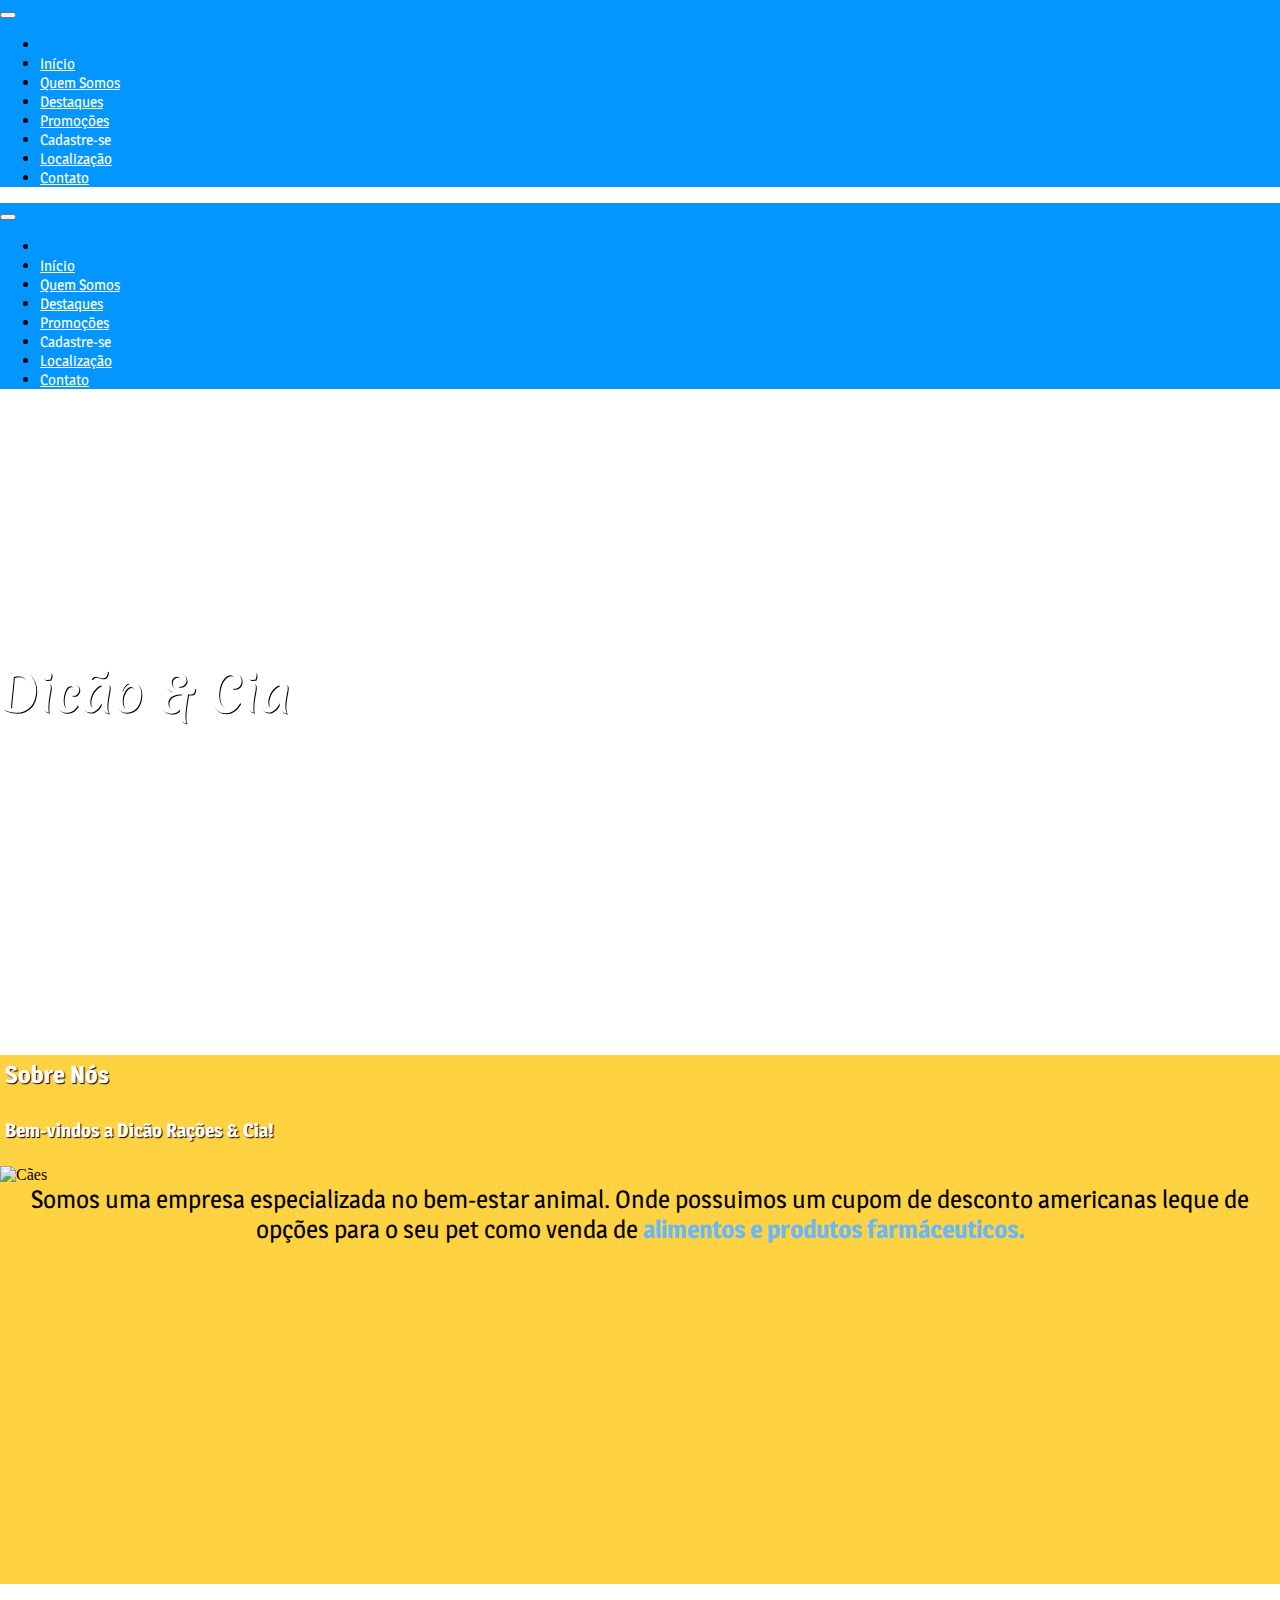
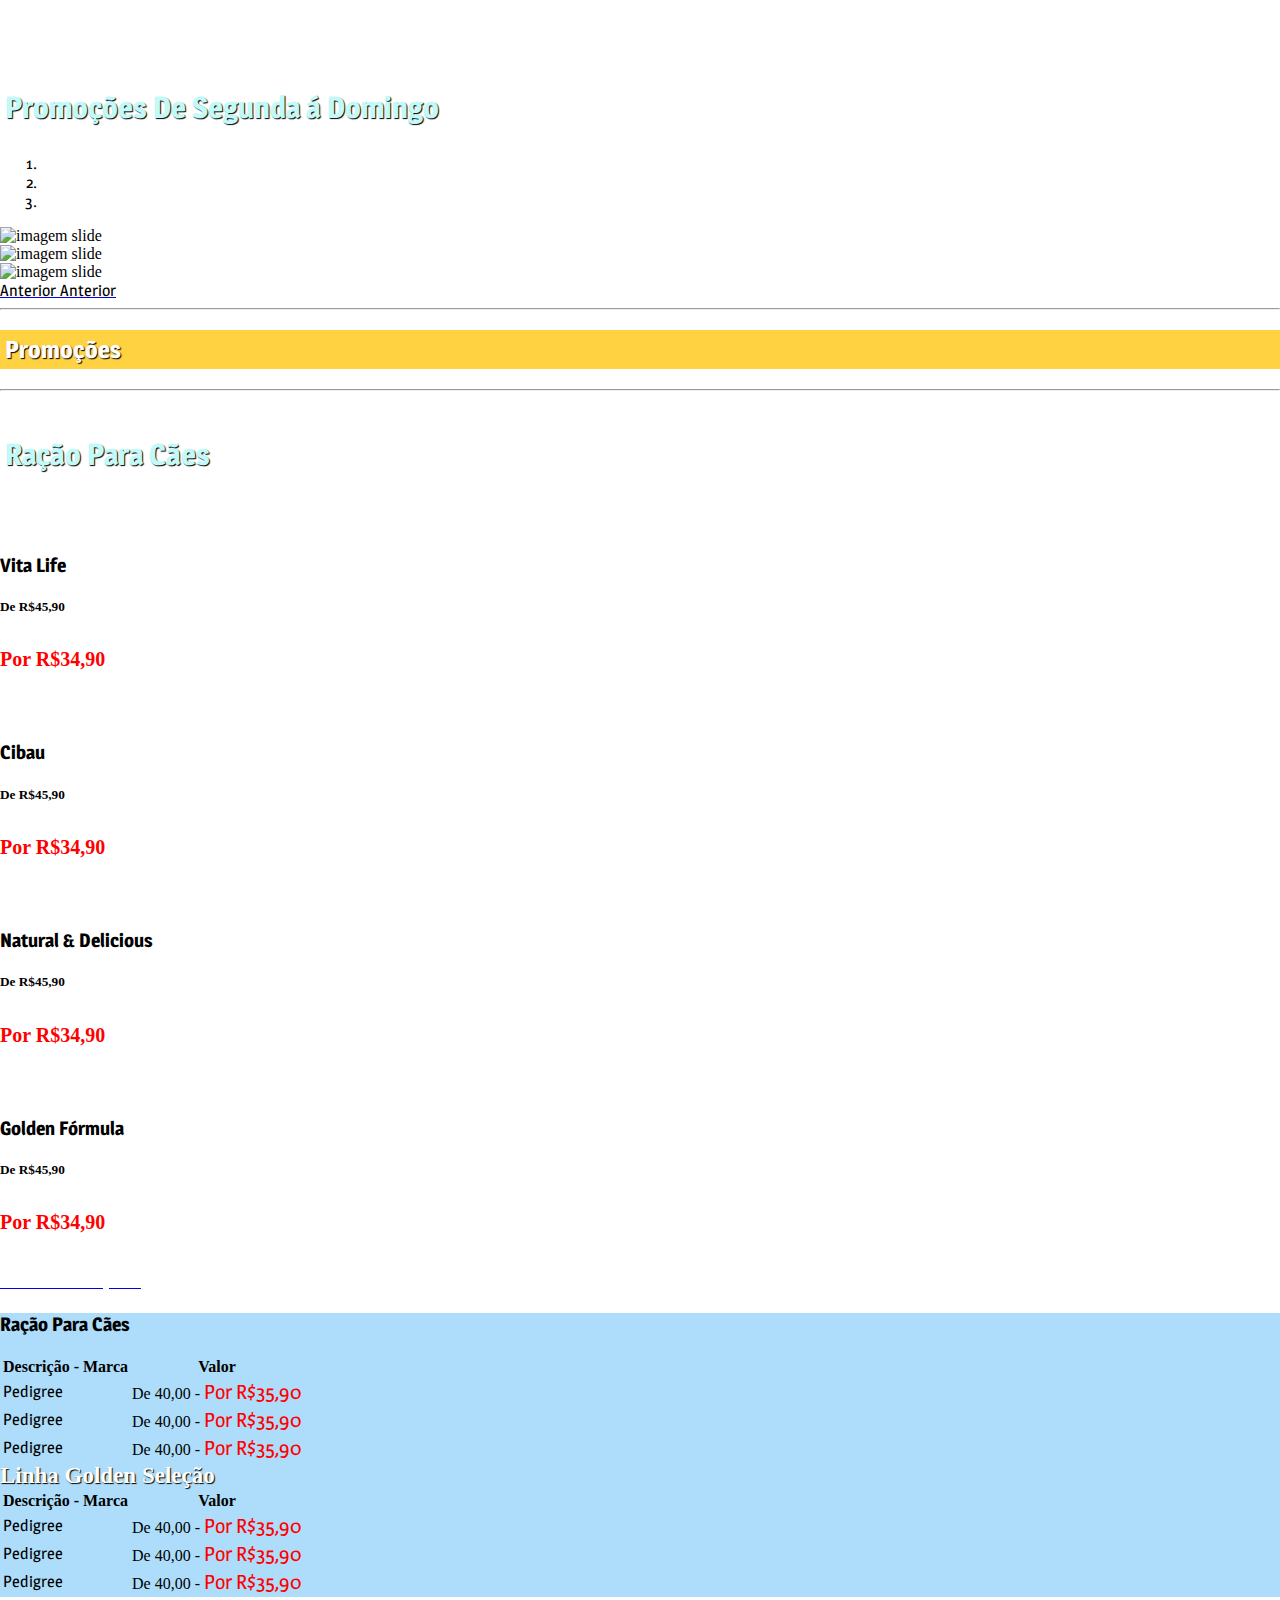
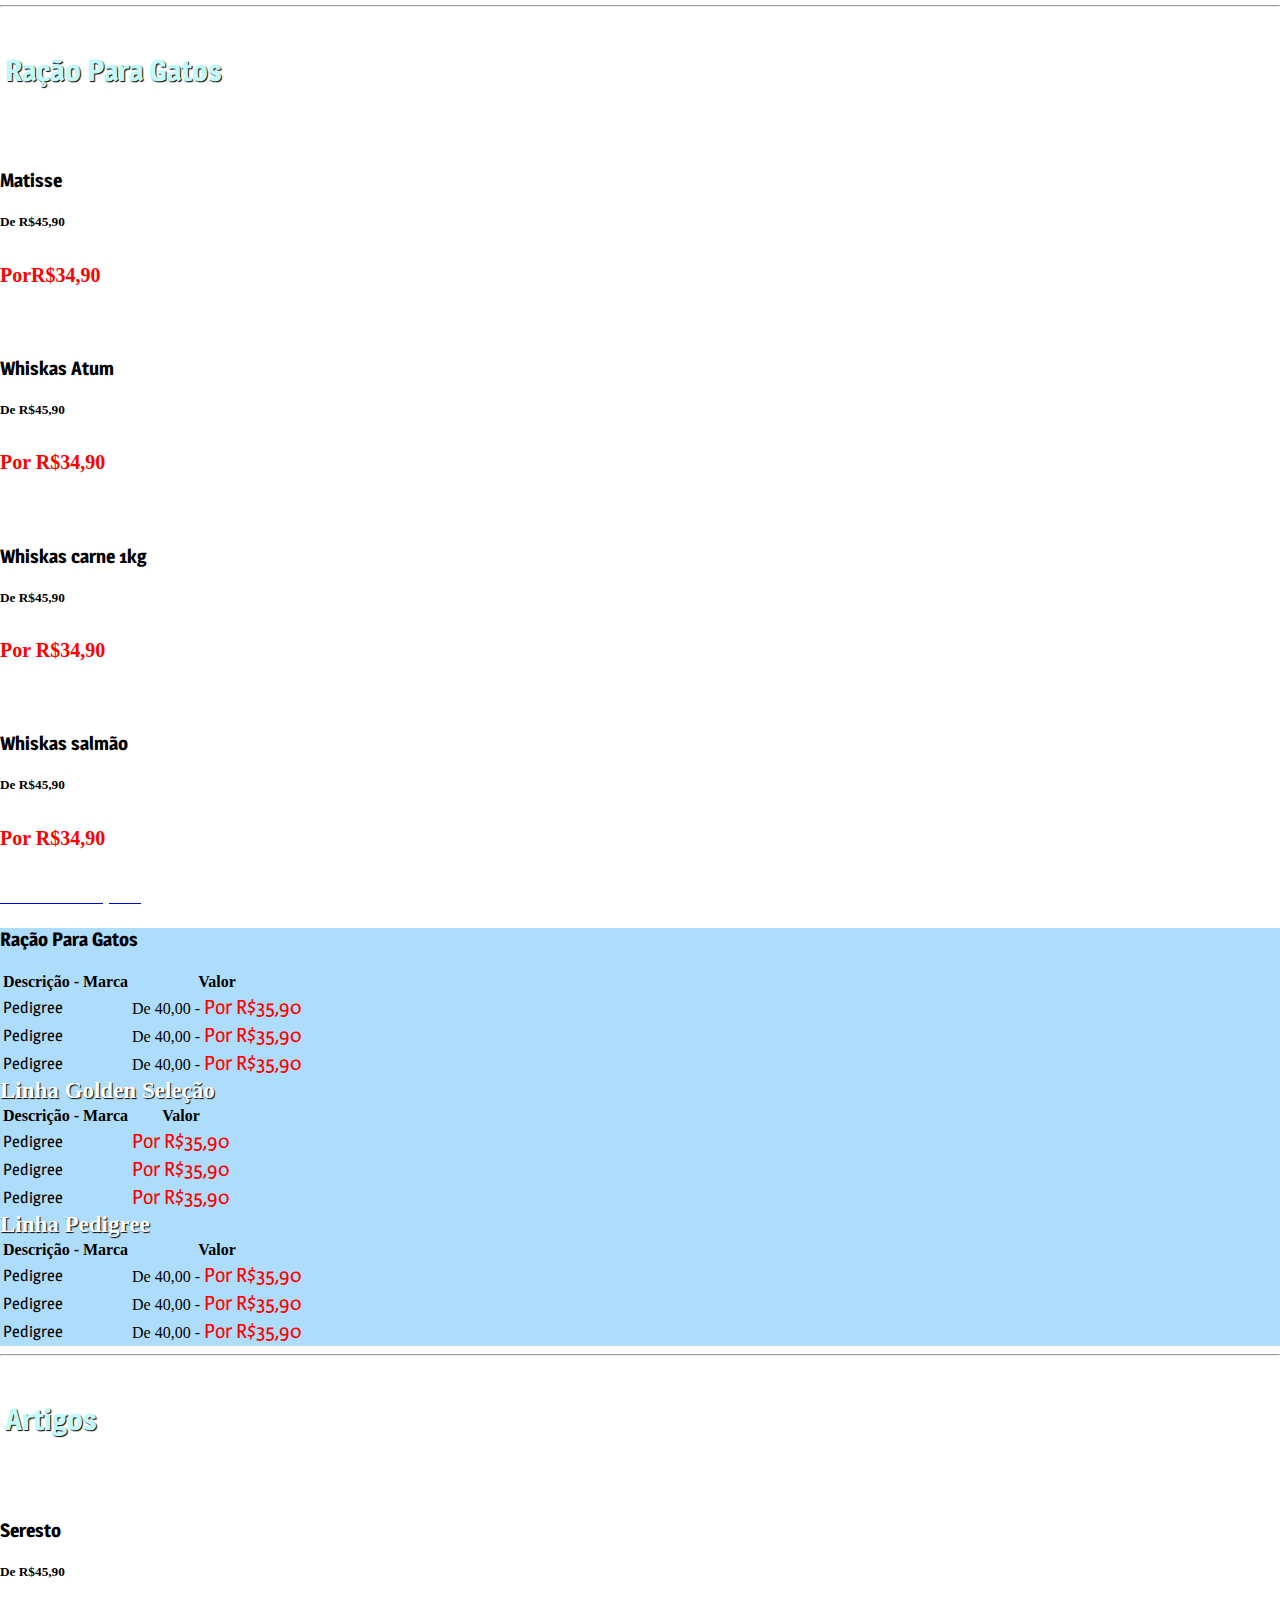
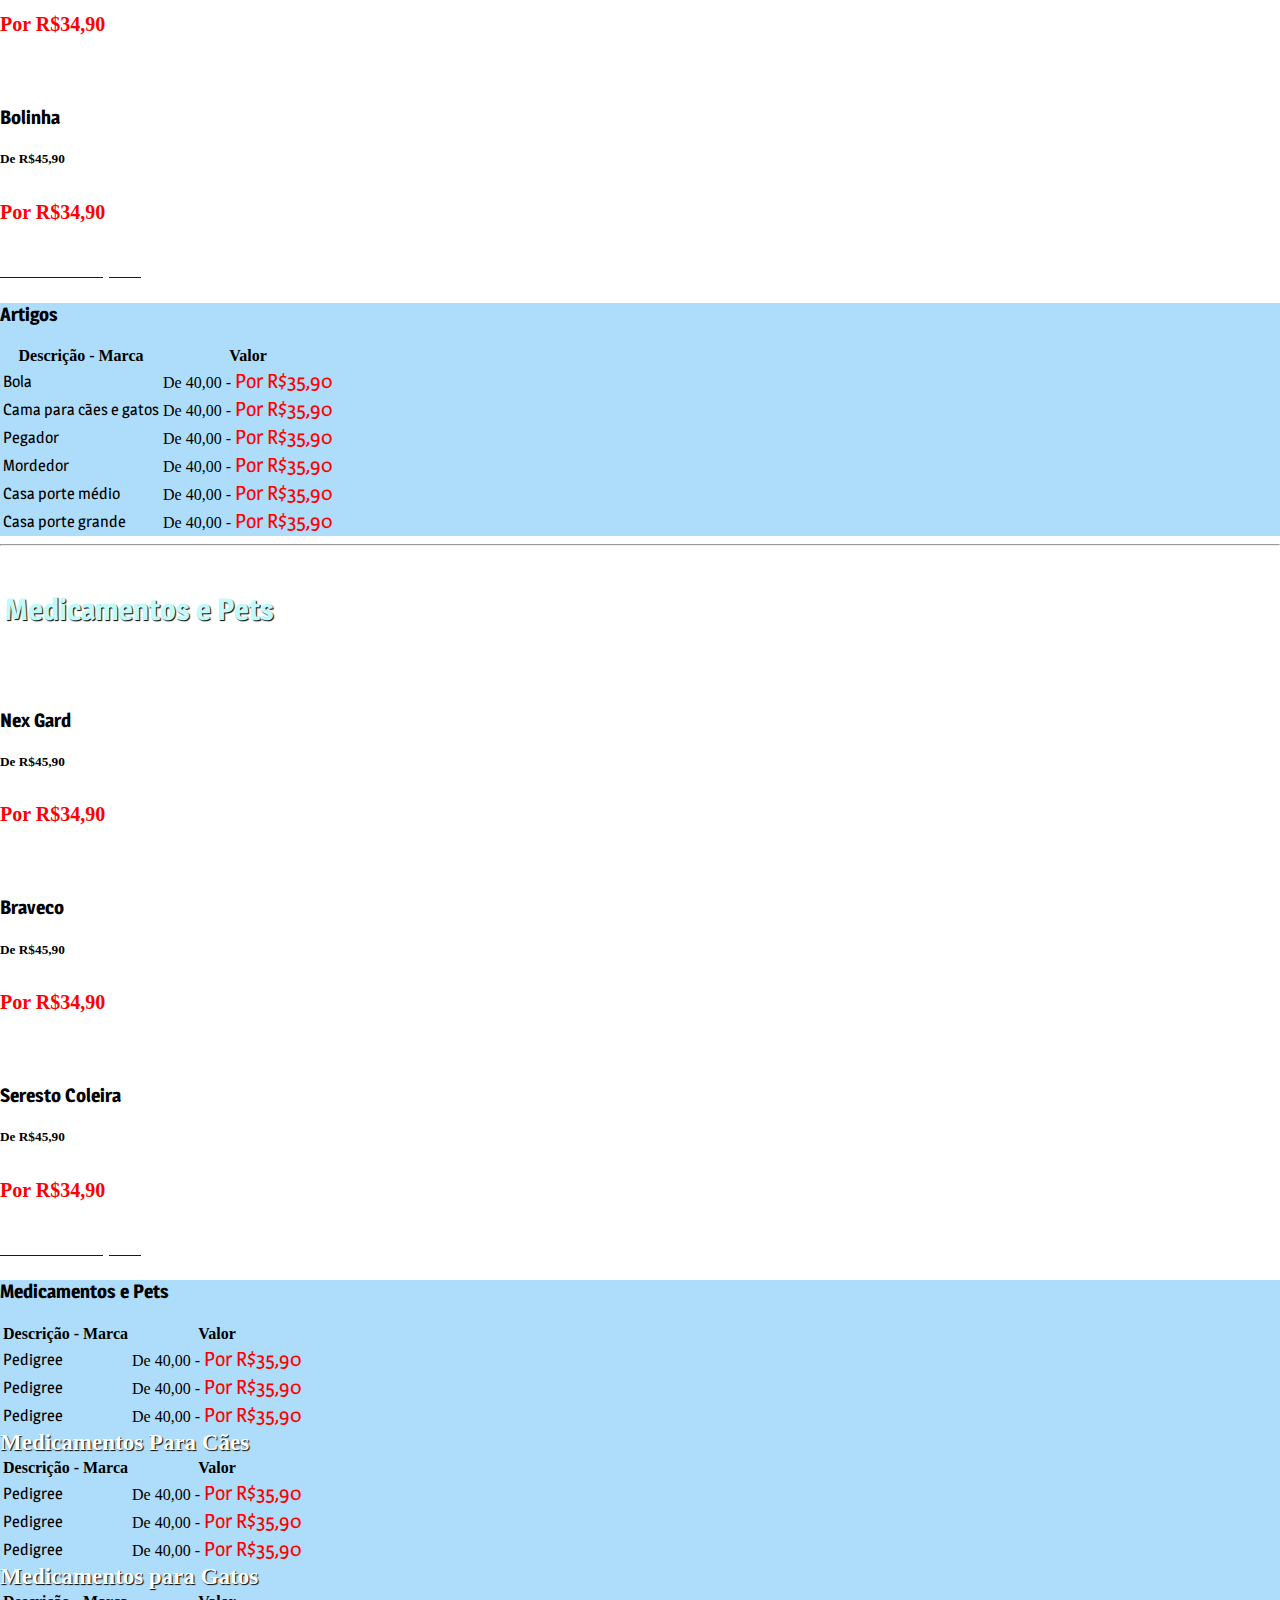
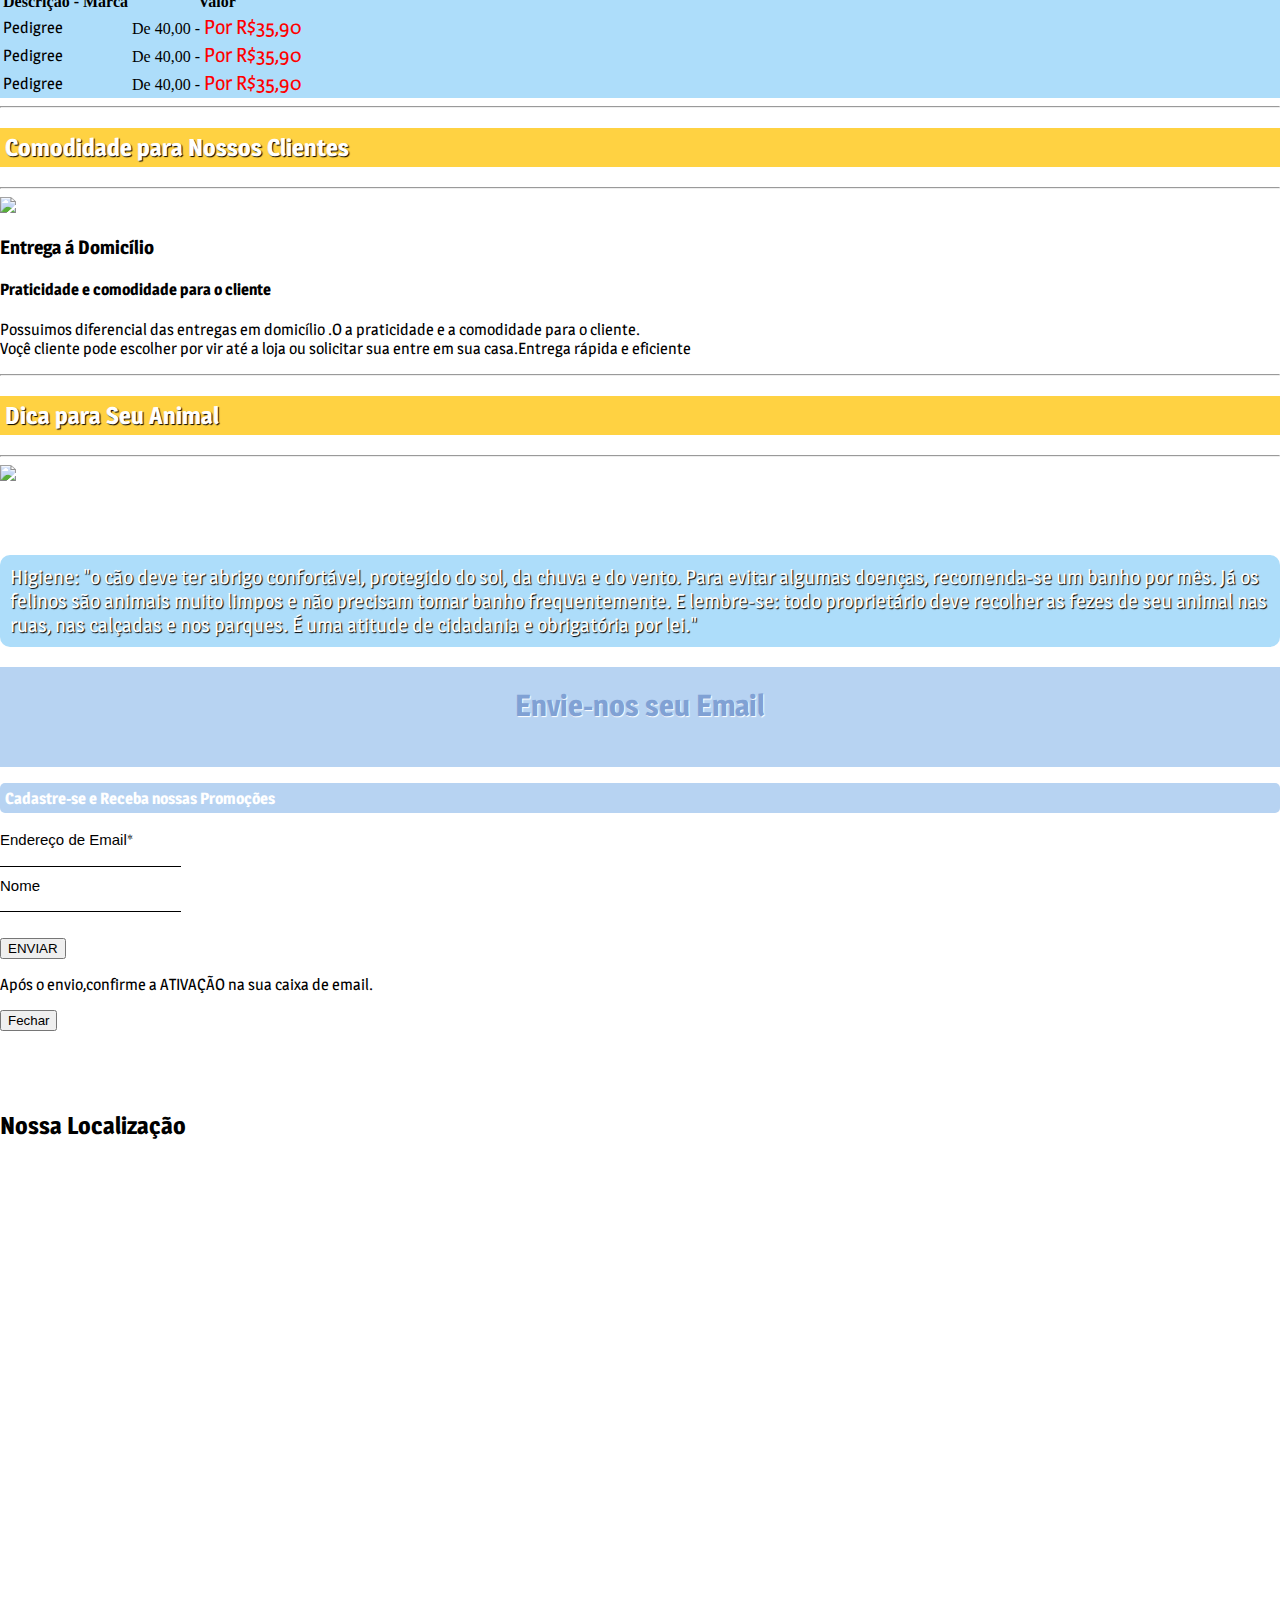
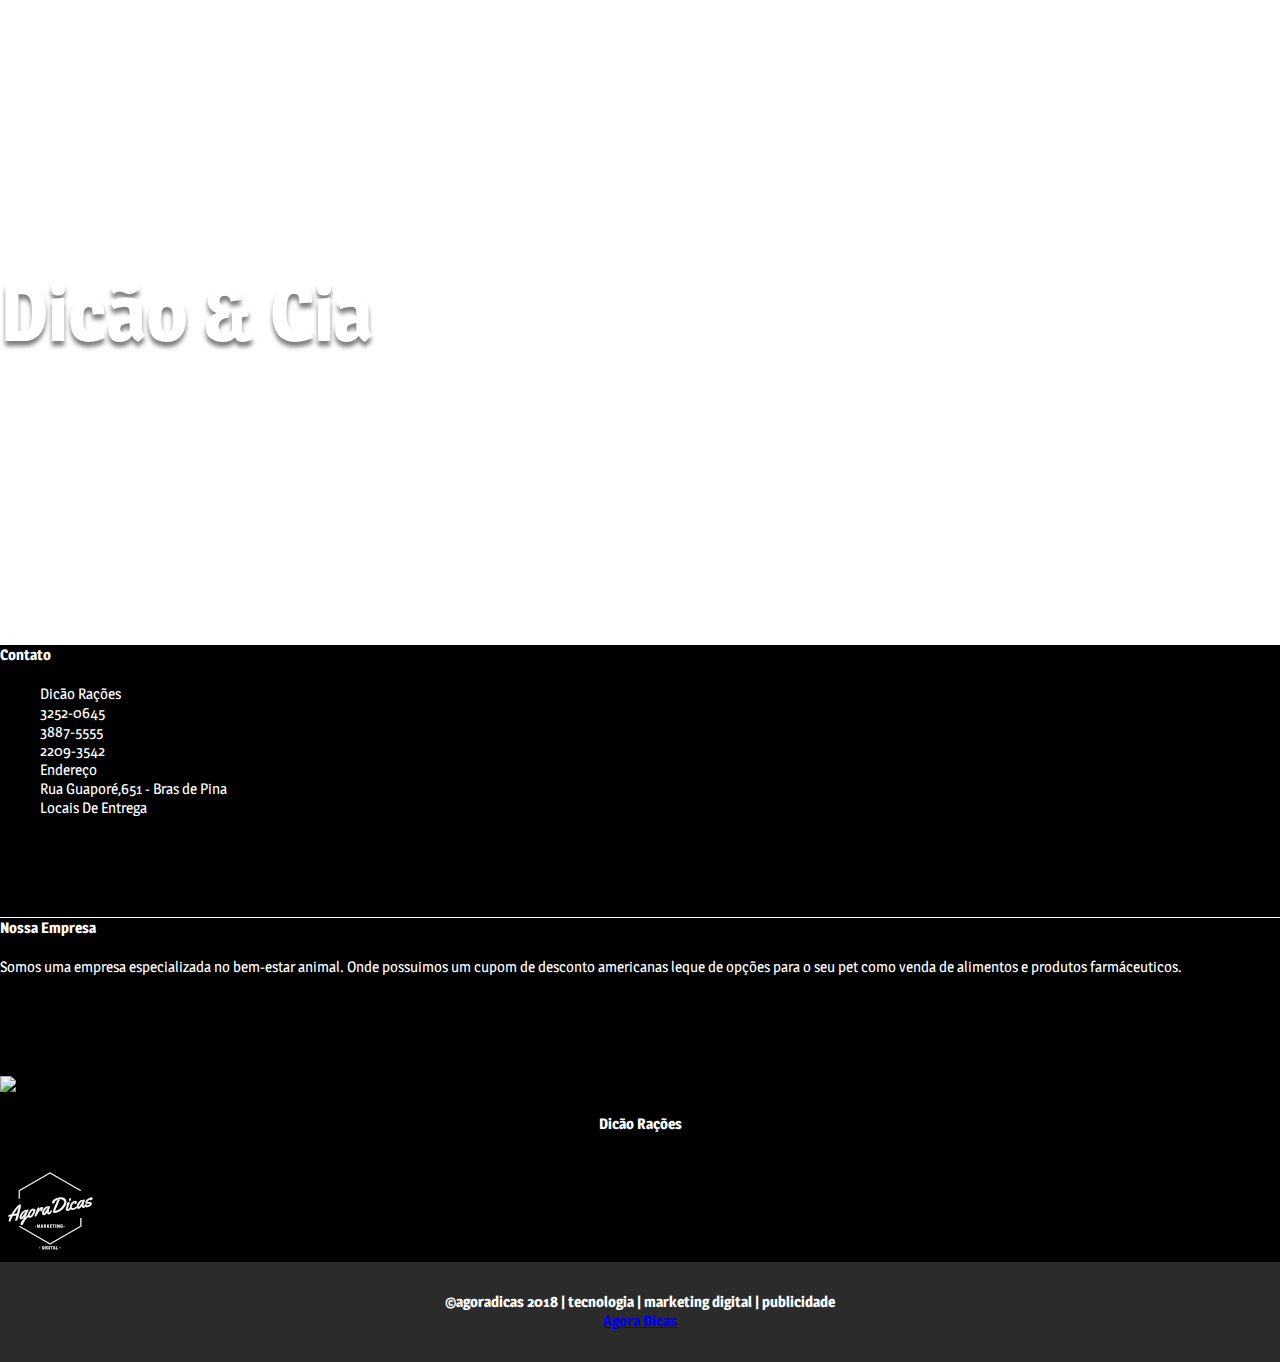
==== dicao_inicio.html @ ff2ee3ac "Add files via upload" ====
<!DOCTYPE html>
<html lang="pt-br">
<title>Dicao Rações</title>
<head>
  <meta charset="utf-8">
  <meta name="viewport" content="width=device-width,initial-scale=1.0"> 
  <link rel="icon" href="img_dicao/logo_mini.png">
  <link rel="stylesheet" href="css/bootstrap.min.css" media="screen">
  <link href="Hover-master/css/hover.css" rel="stylesheet" media="all">
  <link rel="stylesheet" href="font-awesome/css/font-awesome.min.css">
  <link rel="stylesheet" href="css/dicao.css">
  <link rel="stylesheet" href="anime/anime.css">

  <body  id="topo" data-spy="scroll" data-target=".menu-navegacao" data-offset="80">
    <!--menu-->
    <nav class="navbar navbar-inverse navbar-fixed-top visible-sm visible-md visible-lg visible-xl hidden-xs">
      <div class="container-fluid">
        <div class="navbar-header">
          <button type="button" class="navbar-toggle" data-toggle="collapse" data-target="#menu-navegacao">
            <span class="icon-bar"></span>
            <span class="icon-bar"></span>
            <span class="icon-bar"></span>
          </button>
          <a class="navbar-brand animated rubberBand" href="" title="Página Inícial"><img class="img-responsive" id="logo" src=""></a>
          <!--data-wow-delay É O TEMPO EM QUE A ANIMAÇÃO INICIA DEPOIS QUE A PÁGINA ATUALIZA-->
          <!--data-wow-duration É O TEMPO DE ANIMAÇÃO-->

        </div>
        <div class="collapse navbar-collapse menu-navegacao" id="menu-navegacao">
      <ul class="nav navbar-nav navbar-right">
          <li><a href="#page-top"></a></li>

     
           <li>
              <a href="index.html" title="Agora Dicas">Início</a>
            </li>
            <li>
              <a href="#quemsomos" title="Nossa Empresa">Quem Somos</a>
            </li>
            <li>
              <a href="#destaque" title="">Destaques</a>
            </li>
            <li>
              <a href="#promocao" title="Promoções">Promoções</a>
            </li>
            <li data-toggle="modal" data-target="#myModalemail" title="Cadastro De Promoções">
              <a>Cadastre-se</a>
            </li>
            <li>
              <a href="#mapa" title="Nossa Localização">Localização</a>
            </li>

           <li>
            <a  href="#contato" title="Nossos Contatos">Contato</a>
          </li>

      </ul>
      </div>
    </div>
  </nav>
  <!--//menu-->

  <!--menu para dispositivos moveis-->
  <nav class="navbar navbar-inverse navbar visible-xs hidden-md hidden-sm hidden-lg hidden-xl">
    <div class="container">
      <div class="navbar-header">
        <button type="button" class="navbar-toggle" data-toggle="collapse" data-target="#menu-navegacao_peq">
          <span class="icon-bar"></span>
          <span class="icon-bar"></span>
          <span class="icon-bar"></span>
        </button>
        <!--data-wow-delay É O TEMPO EM QUE A ANIMAÇÃO INICIA DEPOIS QUE A PÁGINA ATUALIZA-->
        <!--data-wow-duration É O TEMPO DE ANIMAÇÃO-->

      </div>
      <div class="collapse navbar-collapse menu-navegacao" id="menu-navegacao_peq">
        <ul class="nav navbar-nav navbar-right">
          <li><a href="#page-top"></a></li>

           <li>
              <a href="index.html" title="Agora Dicas">Início</a>
            </li>
            <li>
              <a href="#quemsomos" title="Nossa Empresa">Quem Somos</a>
            </li>
            <li>
              <a href="#destaque" title="">Destaques</a>
            </li>
            <li>
              <a href="#promocao" title="Promoções">Promoções</a>
            </li>
            <li data-toggle="modal" data-target="#myModalemail" title="Cadastro De Promoções">
              <a>Cadastre-se</a>
            </li>
            <li>
              <a href="#mapa" title="Nossa Localização">Localização</a>
            </li>

           <li>
            <a  href="#contato" title="Nossos Contatos">Contato</a>
          </li>

      </ul>
    </div>
  </div>
</nav>
<!--//menu-->



<!--cabeçalho fixo-->
<header id="inicio" class="fundo">
 <h1 class="text-center wow zoomInDown"  data-wow-delay="0.1s" href="#page-top">Casa De Rações</h1>

 <h2 class="text-center wow fadeIn" data-wow-duration="1s" data-wow-delay="0.7s">Dicão & Cia</h2>

</header>


<div class="container-fluid">
  <!--caixa-->
  <section id="quemsomos">
    <div class="row"> 
      <div class="texto col-md-6 col-md-offset-3 col-xs-10 col-xs-offset-1">
        <h2 class="text-center titulo">Sobre Nós</h2>
        <h3 class="text-center titulo">Bem-vindos a Dicão Rações & Cia!</h3>
        <div class="col-md-6"><img class="img-responsive wow fadeInLeft comercio" alt="Cães" src="img_dicao/caes.png"></div>
        <div class="col-md-6"> <p class=" wow fadeInRight"> Somos uma empresa especializada no bem-estar animal. Onde possuimos um cupom de desconto americanas leque de opções para o seu pet como venda de <b>alimentos e produtos farmáceuticos.</b></p></div>


      </div>
    </span>
  </div>  
</section>
<!--//caixa-->
<!--Slid lojas-->
<!--slider-->
<div class="divslider">
  <div class="container" id="destaque">
    <div class="row">
      <h2 class="text-center sub_titulos">Promoções De Segunda á Domingo</h2>
      <div class="col-md-6 col-lg-12">
        <div id="sliderprincipal" class="carousel slide" data-ride="carousel">
          <ol class="carousel-indicators hidden-xs">
            <li data-target="#sliderprincipal" data-slide-to="0" class="active"></li>
            <li data-target="#sliderprincipal" data-slide-to="1"></li>
            <li data-target="#sliderprincipal" data-slide-to="2"></li>
          </ol>
          <div class="carousel-inner" role="listbox">
            <div class="item active">
              <img style="width: 100%" class="" src="img_dicao/dicao_promocao.jpg" alt="imagem slide">
              <div class="carousel-caption">


              </div>
            </div>
            <div class="item">
              <img style="width: 100%" class="" src="img_dicao/marpecao.jpg" alt="imagem slide">
              <div class="carousel-caption">


              </div>
            </div>
            <div class="item">
              <img style="width: 100%"  class="" src="img_dicao/dicaoracoes.jpg" alt="imagem slide">
              <div class="carousel-caption">


              </div>
            </div>
          </div>
          <a class="left carousel-control" href="#sliderprincipal" role="button" data-slide="prev">
            <span class="glyphicon glyphicon-chevron-left"></span>
            <span class="sr-only">Anterior</span>
          </a>
          <a class="right carousel-control" href="#sliderprincipal" role="button" data-slide="next">
            <span class="glyphicon glyphicon-chevron-right"></span>
            <span class="sr-only">Anterior</span>
          </a>
        </div>
      </div>
    </div>
  </div>
</div>
<!--//slider dest-->
<!---slids lojas-->


<!--promoção cães-->
<div class="row">
  <div class="container subtextos">
    <div class="col-md-12" id="promocao">
      <hr>
      <h2 class="text-center">Promoções</h2>
      
      <hr>
      <h4 class="text-center sub_titulos">Ração Para Cães</h4>
      <div class="col-md-3 col-sm-6">
        <img class="img-responsive" src="img_dicao/3.png" alt="">
        <h3 class="text-center">Vita Life</h3>
        <h5 class="text-center">De R$45,90</h5>
        <h5 class="text-center desc">Por R$34,90</h5>
      </div>

      <div class="col-md-3 col-sm-6">
        <img class="img-responsive" src="img_dicao/9.png" alt="">
        <h3 class="text-center">Cibau</h3>
        <h5 class="text-center">De R$45,90</h5>
        <h5 class="text-center desc">Por R$34,90</h5>
      </div>

      <div class="col-md-3 col-sm-6">
        <img class="img-responsive" src="img_dicao/5.png" alt="">
        <h3 class="text-center">Natural & Delicious</h3>
        <h5 class="text-center">De R$45,90</h5>
        <h5 class="text-center desc">Por R$34,90</h5>
      </div>

      <div class="col-md-3 col-sm-6">
        <img class="img-responsive" src="img_dicao/2.png" alt="">
        <h3 class="text-center">Golden Fórmula</h3>
        <h5 class="text-center">De R$45,90</h5>
        <h5 class="text-center desc">Por R$34,90</h5>
      </div>
      
    </div>
  
  </div>
<!--para fecha o acordeon tirei o "in" class="panel-collapse collapse >>>in<<<"-->
  <div class="row">
    <div class="container">
      <div class="">
          <div class="panel-group" id="accordion" role="tablist" aria-labelledby="headingOne">
    <div class="panel">
      <div class="panel-heading" role="tab" id="headingOne">
      <h4 class="panel-title text-center">
        <a class="btn btn-primary" role="button" data-toggle="collapse" data-parent="#accordion" href="#collapseOne" aria-expanded="true" aria-controls="collapseOne" title="Abrir">
        <i class="fa fa-hand-o-right" aria-hidden="true">
        <span>Mais Promoções</span></i>
        </a>
      </h4>
      </div>
      <div id="collapseOne" class="panel-collapse collapse" role="tabpanel" aria-labelledby="headingOne">
      <div class="panel-body">
        
         <div class="panel panel-info">
                <div class="panel-heading">
                    <h3>Ração Para Cães</h3>
                </div>
                    
                    <div class="table-responsive">
                    <table class="table">
                    <thead>
                        <tr>
                            <th>Descrição - Marca</th>
                            <th>Valor</th>
                        </tr>
                    </thead>
                        <tbody>
                            <tr>
                                <td><li>Pedigree</li></td>
                                <td>De 40,00 - <span class="desc">Por R$35,90</span></td>
                                
                               
                            </tr>

                              <tr>
                                  <td><li>Pedigree</li></td>
                                <td>De 40,00 - <span class="desc">Por R$35,90</span></td>
                             
                                
                            </tr>

                              <tr>
                                  <td><li>Pedigree</li></td>
                                <td>De 40,00 - <span class="desc">Por R$35,90</span></td>
                          
                                
                            </tr>
                        </tbody>
                    </table>
                    </div>
                    
                     <div class="panel-heading">
                    <b class="linha">Linha Golden Seleção</b>
                </div>
                    
                    <div class="table-responsive">
                    <table class="table">
                    <thead>
                        <tr>
                            <th>Descrição - Marca</th>
                            <th>Valor</th>
                        </tr>
                    </thead>
                        <tbody>
                            <tr>
                                <td><li>Pedigree</li></td>
                                <td>De 40,00 - <span class="desc">Por R$35,90</span></td>
                                
                               
                            </tr>

                              <tr>
                                  <td><li>Pedigree</li></td>
                                <td>De 40,00 - <span class="desc">Por R$35,90</span></td>
                               
                                
                            </tr>

                              <tr>
                                  <td><li>Pedigree</li></td>
                                <td>De 40,00 - <span class="desc">Por R$35,90</span></td>
                               
                                
                            </tr>
                        </tbody>
                    </table>
                    </div>

                </div>
      </div>
      </div>
    </div>
    
   
    </div>
      </div>
    </div>
  </div>

</div>
</div>
<!--fim promoção cães-->
<hr>

<!--promoção gatos-->
<div class="row">
  <div class="container subtextos">
    <div class="col-md-12">
      
      <h4 class="text-center sub_titulos">Ração Para Gatos</h4>
      <div class="col-md-3 col-sm-6">
        <img class="img-responsive" src="img_dicao/10.png" alt="">
        <h3 class="text-center">Matisse</h3>
        <h5 class="text-center">De R$45,90</h5>
        <h5 class="text-center desc">PorR$34,90</h5>
      </div>

      <div class="col-md-3 col-sm-6">
        <img class="img-responsive" src="img_dicao/whiskas atum.jpg" alt="">
        <h3 class="text-center">Whiskas Atum</h3>
        <h5 class="text-center">De R$45,90</h5>
        <h5 class="text-center desc">Por R$34,90</h5>
      </div>

      <div class="col-md-3 col-sm-6">
        <img class="img-responsive" src="img_dicao/whiskas carne.jpg" alt="">
        <h3 class="text-center">Whiskas carne 1kg</h3>
        <h5 class="text-center">De R$45,90</h5>
        <h5 class="text-center desc">Por R$34,90</h5>
      </div>

      <div class="col-md-3 col-sm-6">
        <img class="img-responsive" src="img_dicao/whiskas.jpg" alt="">
        <h3 class="text-center">Whiskas salmão</h3>
        <h5 class="text-center">De R$45,90</h5>
        <h5 class="text-center desc">Por R$34,90</h5>
      </div>
     
    </div>
  
  </div>

  <div class="row">
    <div class="container">
      <div class="">
          <div class="panel-group" id="accordion2" role="tablist" aria-multiselectable="true">
    <div class="panel">
      <div class="panel-heading" role="tab" id="headingTwo">
      <h4 class="panel-title text-center">
        <a class="btn btn-primary" role="button" data-toggle="collapse" data-parent="#accordion2" href="#collapseTwo" aria-expanded="true" aria-controls="collapseTwo" title="Abrir">
        <i class="fa fa-hand-o-right" aria-hidden="true">
        <span>Mais Promoções</span></i>
        </a>
      </h4>
      </div>
      <div id="collapseTwo" class="panel-collapse collapse" role="tabpanel" aria-labelledby="headingTwo">
      <div class="panel-body">
        <div class="panel panel-info">
                <div class="panel-heading">
                    <h3>Ração Para Gatos</h3>
                </div>
                    
                    <div class="table-responsive">
                    <table class="table">
                    <thead>
                        <tr>
                            <th>Descrição - Marca</th>
                            <th>Valor</th>
                        </tr>
                    </thead>
                        <tbody>
                            <tr>
                                <td><li>Pedigree</li></td>
                                <td>De 40,00 - <span class="desc">Por R$35,90</span></td>
                               
                            </tr>

                              <tr>
                                  <td><li>Pedigree</li></td>
                                <td>De 40,00 - <span class="desc">Por R$35,90</span></td>
                                
                            </tr>

                              <tr>
                                  <td><li>Pedigree</li></td>
                                <td>De 40,00 - <span class="desc">Por R$35,90</span></td>
                                
                            </tr>
                        </tbody>
                    </table>
                    </div>
                    
                     <div class="panel-heading">
                    <b class="linha">Linha Golden Seleção</b>
                </div>
                    
                    <div class="table-responsive">
                    <table class="table">
                    <thead>
                        <tr>
                            <th>Descrição - Marca</th>
                            <th>Valor</th>
                        </tr>
                    </thead>
                        <tbody>
                            <tr>
                                <td><li>Pedigree</li></td>
                                <td><span class="desc">Por R$35,90</span></td>
                               
                            </tr>

                              <tr>
                                  <td><li>Pedigree</li></td>
                                <td><span class="desc">Por R$35,90</span></td>
                                
                            </tr>

                              <tr>
                                  <td><li>Pedigree</li></td>
                                <td><span class="desc">Por R$35,90</span></td>
                                
                            </tr>
                        </tbody>
                    </table>
                    </div>


                     <div class="panel-heading">
                    <b class="linha">Linha Pedigree</b>
                </div>
                    
                    <div class="table-responsive">
                    <table class="table">
                    <thead>
                        <tr>
                            <th>Descrição - Marca</th>
                            <th>Valor</th>
                        </tr>
                    </thead>
                        <tbody>
                            <tr>
                                <td><li>Pedigree</li></td>
                                <td>De 40,00 - <span class="desc">Por R$35,90</span></td>
                               
                            </tr>

                              <tr>
                                  <td><li>Pedigree</li></td>
                                <td>De 40,00 - <span class="desc">Por R$35,90</span></td>
                                
                            </tr>

                              <tr>
                                  <td><li>Pedigree</li></td>
                                <td>De 40,00 - <span class="desc">Por R$35,90</span></td>
                                
                            </tr>
                        </tbody>
                    </table>
                    </div>

                </div>
        
      </div>
      </div>
    </div>
    
   
    </div>
      </div>
    </div>
  </div>

</div>
</div>
<!--fim promoção gatos-->
<hr>
<!--promoção artigos-->
<div class="row">
  <div class="container subtextos">
    <div class="col-md-12">
      
      <h4 class="text-center sub_titulos">Artigos</h4>
      <div class="col-md-3 col-sm-6">
        <img class="img-responsive" src="img_dicao/gaiola.jpg" alt="">
        <h3 class="text-center">Seresto</h3>
        <h5 class="text-center">De R$45,90</h5>
        <h5 class="text-center desc">Por R$34,90</h5>
      </div>

      <div class="col-md-3 col-sm-6">
        <img class="img-responsive" src="img_dicao/brinq.png" alt="">
        <h3 class="text-center">Bolinha</h3>
        <h5 class="text-center">De R$45,90</h5>
        <h5 class="text-center desc">Por R$34,90</h5>
      </div>

      <!--<div class="col-md-3 col-sm-6">
        <img class="img-responsive" src="img_dicao/5.png" alt="">
        <h3 class="text-center">Natural & Delicious</h3>
        <h5 class="text-center">De R$45,90</h5>
        <h5 class="text-center desc">Por R$34,90</h5>
      </div>

      <div class="col-md-3 col-sm-6">
        <img class="img-responsive" src="img_dicao/2.png" alt="">
        <h3 class="text-center">Golden Fórmula</h3>
        <h5 class="text-center">De R$45,90</h5>
        <h5 class="text-center desc">Por R$34,90</h5>
      </div>-->
     
    </div>
  
  </div>

  <div class="row">
    <div class="container">
      <div class="">
          <div class="panel-group" id="accordion3" role="tablist" aria-multiselectable="true">
    <div class="panel">
      <div class="panel-heading" role="tab" id="headingThree">
      <h4 class="panel-title text-center">
        <a class="btn btn-primary" role="button" data-toggle="collapse" data-parent="#accordion3" href="#collapseThree" aria-expanded="true" aria-controls="collapseTree" title="Abrir">
        <i class="fa fa-hand-o-right" aria-hidden="true">
        <span>Mais Promoções</span></i>
        </a>
      </h4>
      </div>
      <div id="collapseThree" class="panel-collapse collapse" role="tabpanel" aria-labelledby="headingThree">
       <div class="panel-body">
        <div class="panel panel-info">
                <div class="panel-heading">
                    <h3>Artigos</h3>
                </div>
                    
                    <div class="table-responsive">
                    <table class="table">
                    <thead>
                        <tr>
                            <th>Descrição - Marca</th>
                            <th>Valor</th>
                        </tr>
                    </thead>
                        <tbody>
                            <tr>
                                <td><li>Bola</li></td>
                                <td>De 40,00 - <span class="desc">Por R$35,90</span></td>
                               
                            </tr>

                              <tr>
                                  <td><li>Cama para cães e gatos</li></td>
                                <td>De 40,00 - <span class="desc">Por R$35,90</span></td>
                                
                            </tr>

                              <tr>
                                  <td><li>Pegador</li></td>
                                <td>De 40,00 - <span class="desc">Por R$35,90</span></td>
                                
                            </tr>

                            <tr>
                                <td><li>Mordedor</li></td>
                                <td>De 40,00 - <span class="desc">Por R$35,90</span></td>
                               
                            </tr>

                              <tr>
                                  <td><li>Casa porte médio</li></td>
                                <td>De 40,00 - <span class="desc">Por R$35,90</span></td>
                                
                            </tr>

                              <tr>
                                  <td><li>Casa porte grande</li></td>
                                <td>De 40,00 - <span class="desc">Por R$35,90</span></td>
                                
                            </tr>
                        </tbody>
                    </table>
                    </div>
                   

                </div>
        
      </div>
      </div>
    </div>
    
   
    </div>
      </div>
    </div>
  </div>

</div>
</div>
<!--fim promoção artigos-->
<hr>
<!--promoção remedio-->
<div class="row">
  <div class="container subtextos">
    <div class="col-md-12">
      
      <h4 class="text-center sub_titulos">Medicamentos e Pets</h4>
      <div class="col-md-3 col-sm-6">
        <img class="img-responsive" src="img_dicao/4.jpg" alt="">
        <h3 class="text-center">Nex Gard</h3>
        <h5 class="text-center">De R$45,90</h5>
        <h5 class="text-center desc">Por R$34,90</h5>
      </div>

      <div class="col-md-3 col-sm-6">
        <img class="img-responsive" src="img_dicao/1.jpg" alt="">
        <h3 class="text-center">Braveco</h3>
        <h5 class="text-center">De R$45,90</h5>
        <h5 class="text-center desc">Por R$34,90</h5>
      </div>

      <div class="col-md-3 col-sm-6">
        <img class="img-responsive" src="img_dicao/pack-seresto-g.png" alt="">
        <h3 class="text-center">Seresto Coleira</h3>
        <h5 class="text-center">De R$45,90</h5>
        <h5 class="text-center desc">Por R$34,90</h5>
      </div>

      <!--<div class="col-md-3 col-sm-6">
        <img class="img-responsive" src="img_dicao/pack-seresto-p.png" alt="">
        <h3 class="text-center">Seresto</h3>
        <h5 class="text-center">De R$45,90</h5>
        <h5 class="text-center desc">Por R$34,90</h5>
      </div>-->
     
    </div>
  
  </div>

  <div class="row">
    <div class="container">
      <div class="">
          <div class="panel-group" id="accordion4" role="tablist" aria-multiselectable="true">
    <div class="panel">
      <div class="panel-heading" role="tab" id="headingFor">
      <h4 class="panel-title text-center">
        <a class="btn btn-primary" role="button" data-toggle="collapse" data-parent="#accordion4" href="#collapseFor" aria-expanded="true" aria-controls="collapseFor" title="Abrir">
        <i class="fa fa-hand-o-right" aria-hidden="true">
        <span>Mais Promoções</span></i>
        </a>
      </h4>
      </div>
      <div id="collapseFor" class="panel-collapse collapse" role="tabpanel" aria-labelledby="headingFor">
       <div class="panel-body">
        <div class="panel panel-info">
                <div class="panel-heading">
                    <h3>Medicamentos e Pets</h3>
                </div>
                    
                    <div class="table-responsive">
                    <table class="table">
                    <thead>
                        <tr>
                            <th>Descrição - Marca</th>
                            <th>Valor</th>
                        </tr>
                    </thead>
                        <tbody>
                            <tr>
                                <td><li>Pedigree</li></td>
                                <td>De 40,00 - <span class="desc">Por R$35,90</span></td>
                               
                            </tr>

                              <tr>
                                  <td><li>Pedigree</li></td>
                                  <td>De 40,00 - <span class="desc">Por R$35,90</span></td>
                                
                            </tr>

                              <tr>
                                  <td><li>Pedigree</li></td>
                                  <td>De 40,00 - <span class="desc">Por R$35,90</span></td>
                                
                            </tr>
                        </tbody>
                    </table>
                    </div>
                    
                     <div class="panel-heading">
                    <b class="linha">Medicamentos Para Cães</b>
                </div>
                    
                    <div class="table-responsive">
                    <table class="table">
                    <thead>
                        <tr>
                            <th>Descrição - Marca</th>
                            <th>Valor</th>
                        </tr>
                    </thead>
                        <tbody>
                            <tr>
                                <td><li>Pedigree</li></td>
                                <td>De 40,00 - <span class="desc">Por R$35,90</span></td>
                               
                            </tr>

                              <tr>
                                  <td><li>Pedigree</li></td>
                                  <td>De 40,00 - <span class="desc">Por R$35,90</span></td>
                                
                            </tr>

                              <tr>
                                  <td><li>Pedigree</li></td>
                                  <td>De 40,00 - <span class="desc">Por R$35,90</span></td>
                                
                            </tr>
                        </tbody>
                    </table>
                    </div>


                     <div class="panel-heading">
                    <b class="linha">Medicamentos para Gatos</b>
                </div>
                    
                    <div class="table-responsive">
                    <table class="table">
                    <thead>
                        <tr>
                            <th>Descrição - Marca</th>
                            <th>Valor</th>
                        </tr>
                    </thead>
                        <tbody>
                            <tr>
                                <td><li>Pedigree</li></td>
                                <td>De 40,00 - <span class="desc">Por R$35,90</span></td>
                               
                            </tr>

                              <tr>
                                  <td><li>Pedigree</li></td>
                                  <td>De 40,00 - <span class="desc">Por R$35,90</span></td>
                                
                            </tr>

                              <tr>
                                  <td><li>Pedigree</li></td>
                                  <td>De 40,00 - <span class="desc">Por R$35,90</span></td>
                                
                            </tr>
                        </tbody>
                    </table>
                    </div>

                </div>
        
      </div>
      </div>
    </div>
    
   
    </div>
      </div>
    </div>
  </div>

</div>
</div>
<!--fim promoção remedio-->


</div>

</div>
</div>
<!--entrega a domicílio-->
 <div id="ent_pro" class="container">
  <div class="col-md-12">
    <hr>
 <h2 class="text-center titulo"><i class="fa fa-group"></i>Comodidade para Nossos Clientes</h2>
 <hr>
  <div  class="col-md-3"></div>
 <div  class="col-md-3 entrega">
<img class="img-responsive" src="img_dicao/entrega.png">
</div>
<div  class="col-md-4">
<h3 class="text-center">Entrega á Domicílio</h3>
<h4><p>Praticidade e comodidade para o cliente</p></h4>
 <p>Possuimos diferencial das entregas em domicílio .O a praticidade e a comodidade para o cliente.<br> Voçê cliente pode escolher por vir até a loja ou solicitar sua entre em sua casa.Entrega rápida e eficiente</p> 
 
</div>
<div class="col-md-2"></div>

<!--<div class="col-md-6">
  <h2 class="text-center titulo">Para Seu Animal</h2>

<div  class="col-md-6">
  <div class="thumbnail">
   <img src="img/9.png" alt="">
   <div class="caption">
     <h3 class="text-center">Alimentos para Gatos</h3>
     <span class="text-center"></span>
     
   </div>
 </div> 
 
</div>

<div  class="col-md-6">

  <div class="thumbnail">
   <img src="img/10.png" alt="">
   <div class="caption">
     <h3 class="text-center">Alimentos para Gatos</h3>
     <span class="text-center"></span>
     
   </div>
 </div> 
 
</div>-->
</div>
</div>
<!--entrega a domicílio-->
<!--veterinario-->
<div class="row fundocao ">
  <div id="dicas" class="container">
  <div class="col-md-12 subtextos">
    <hr>
    <h2 class="text-center">
      <i class="fa fa fa-paw fa-1x wow fadeIn"></i> Dica para Seu Animal
    </h2>
    <hr>
   <div class="col-md-6">
     <img class="img-responsive" src="img_dicao/veter.png">
   </div>
   <div class="col-md-6">
     <p>Higiene: "o cão deve ter abrigo confortável, protegido do sol, da chuva e do vento. Para evitar algumas doenças, recomenda-se um banho por mês. Já os felinos são animais muito limpos e não precisam tomar banho frequentemente. E lembre-se: todo proprietário deve recolher as fezes de seu animal nas ruas, nas calçadas e nos parques. É uma atitude de cidadania e obrigatória por lei."</p>
   </div>   
  </div>
  </div>
</div>
<!--veterinario fim-->
<!--clientes-->
         <div class=" btnmodal2 wow zoomInDown email"><!--botão para chamar modal-->                
           <div class="col-12"  data-toggle="modal" data-target="#myModalemail"><b>Envie-nos seu Email</b></div>
         </div> 
         <!--modal-->
         <div class="modal fade" id="myModalemail" tabindex="-1" role="dialog" aria-labelledby="myModalLabel">
          <div class="modal-dialog" role="document">
            <div class="modal-content">

              <div class="modal-body">

                <div class="container">
                  <div class="row">
                    <div class="col-md-6">
                   <!-- Begin MailChimp Signup Form -->
<link href="//cdn-images.mailchimp.com/embedcode/classic-10_7.css" rel="stylesheet" type="text/css">
<style type="text/css">
  #mc_embed_signup{background:#fff; clear:left; font:14px Helvetica,Arial,sans-serif; }
  /* Add your own MailChimp form style overrides in your site stylesheet or in this style block.
     We recommend moving this block and the preceding CSS link to the HEAD of your HTML file. */
</style>
<div id="mc_embed_signup">
<form action="https://github.us18.list-manage.com/subscribe/post?u=0dcb529be46725251926f7755&amp;id=30a8b22afe" method="post" id="mc-embedded-subscribe-form" name="mc-embedded-subscribe-form" class="validate" target="_blank" novalidate>
    <div id="mc_embed_signup_scroll">
  <h3 class="text-center subtext">Cadastre-se e Receba nossas Promoções</h3>

<div class="mc-field-group">
  <label for="mce-EMAIL">Endereço de Email<span class="asterisk">*</span>
</label><br>
  <input type="email" value="" name="EMAIL" class="required email" id="mce-EMAIL">
</div>
<div class="mc-field-group">
  <label for="mce-FNAME">Nome</label><br>
  <input type="text" value="" name="FNAME" class="" id="mce-FNAME">
</div><br>
  <div id="mce-responses" class="clear">
    <div class="response" id="mce-error-response" style="display:none"></div>
    <div class="response" id="mce-success-response" style="display:none"></div>
  </div>    <!-- real people should not fill this in and expect good things - do not remove this or risk form bot signups-->
    <div style="position: absolute; left: -5000px;" aria-hidden="true"><input type="text" name="b_0dcb529be46725251926f7755_30a8b22afe" tabindex="-1" value=""></div>
    <div class="clear"><button type="submit" value="Envia" name="subscribe" id="mc-embedded-subscribe" class="button btn btn-info">ENVIAR</button></div></div>
    <p>Após o envio,confirme a <span style="color="red">ATIVAÇÃO</span> na sua caixa de email.</p>
    </div>
</form>
</div>
<script type='text/javascript' src='//s3.amazonaws.com/downloads.mailchimp.com/js/mc-validate.js'></script><script type='text/javascript'>(function($) {window.fnames = new Array(); window.ftypes = new Array();fnames[0]='EMAIL';ftypes[0]='email';fnames[1]='FNAME';ftypes[1]='text';fnames[3]='ADDRESS';ftypes[3]='address';fnames[4]='PHONE';ftypes[4]='phone'; /**
 * Translated default messages for the $ validation plugin.
 * Locale: PT_PT
 */
$.extend($.validator.messages, {
  required: "Campo de preenchimento obrigat&oacute;rio.",
  remote: "Por favor, corrija este campo.",
  email: "Por favor, introduza um endere&ccedil;o eletr&oacute;nico v&aacute;lido.",
  url: "Por favor, introduza um URL v&aacute;lido.",
  date: "Por favor, introduza uma data v&aacute;lida.",
  dateISO: "Por favor, introduza uma data v&aacute;lida (ISO).",
  number: "Por favor, introduza um n&uacute;mero v&aacute;lido.",
  digits: "Por favor, introduza apenas d&iacute;gitos.",
  creditcard: "Por favor, introduza um n&uacute;mero de cart&atilde;o de cr&eacute;dito v&aacute;lido.",
  equalTo: "Por favor, introduza de novo o mesmo valor.",
  accept: "Por favor, introduza um ficheiro com uma extens&atilde;o v&aacute;lida.",
  maxlength: $.validator.format("Por favor, n&atilde;o introduza mais do que {0} caracteres."),
  minlength: $.validator.format("Por favor, introduza pelo menos {0} caracteres."),
  rangelength: $.validator.format("Por favor, introduza entre {0} e {1} caracteres."),
  range: $.validator.format("Por favor, introduza um valor entre {0} e {1}."),
  max: $.validator.format("Por favor, introduza um valor menor ou igual a {0}."),
  min: $.validator.format("Por favor, introduza um valor maior ou igual a {0}.")
});}(jQuery));var $mcj = jQuery.noConflict(true);</script>
<!--End mc_embed_signup-->
                  </div>


                </div>
              </div>
 <div class="modal-footer">
             <button type="button" class="btn btn-inverse btn-block" data-dismiss="modal">Fechar</button>

           </div>
            </div>
           
         </div>
       </div>
     </div>
<!--mapa-->
<section id="mapa"><!--esse div mapa esta modifica o infowindow tbm-->

 <h2 class="text-center titulo_mapa"><i class="fa fa-map-o"></i>  Nossa Localização</h2>

   <div class="mapa col-md-12">
    <iframe src="https://www.google.com/maps/embed?pb=!1m18!1m12!1m3!1d229.8250620210861!2d-43.29222679884446!3d-22.832052204590376!2m3!1f0!2f0!3f0!3m2!1i1024!2i768!4f13.1!3m3!1m2!1s0x997b750aabd72f%3A0xb7d39ff674f226f!2sR.+Guapor%C3%A9%2C+651+-+Br%C3%A1z+De+Pina%2C+Rio+de+Janeiro+-+RJ%2C+21215-100!5e0!3m2!1spt-BR!2sbr!4v1524832106441" width="100%" height="600" frameborder="0" style="border:0" allowfullscreen></iframe>
  </div>
 

</section>

<!--mapa-->


<div class="row fundo2">
  <div class="container">
  <div class="col-md-12">
    <h1 class="text-center type">Dicão & Cia <br><span class="ityped"></span></h1>
    <script type="text/javascript" src="typed.js"></script>
    <script type="text/javascript">
      window.ityped.init(document.querySelector('.ityped'),{
        strings:['Sua Melhor Opção...','É Aqui!!!'],
        typeSpeed: 100,
        backSpeed: 100,
        loop:true
        
      })
    </script>
  
  </div>
  </div>
</div>
<!--segurança-->   
<section id="rodape">

  <footer id="contato">
    <div class="row">
      <div class="container">
        <div class="col-md-4">
          <h4 class="text-center">Contato</h4>
          <ul>

            <li>Dicão Rações<li>
            <li><i class="fa fa-mobile" aria-hidden="true"></i>
            3252-0645</li>
            <li><i class="fa fa-mobile" aria-hidden="true"></i>
            3887-5555</li>
            <li><i class="fa fa-mobile" aria-hidden="true"></i>
            2209-3542</li>
            <li>Endereço</li>
            <li>Rua Guaporé,651 - Bras de Pina</li>
            <li>Locais De Entrega</li>
           
          </ul>

        </div>
        <div class="col-md-4">
          <h4 class="text-center">Nossa Empresa</h4>

          <p>Somos uma empresa especializada no bem-estar animal. Onde possuimos um cupom de desconto americanas leque de opções para o seu pet como venda de alimentos e produtos farmáceuticos.</p>
          
        </div>
        <div class="col-md-4">
          
          <!--<h5>Viajantes</h5>-->
          <!--<h5>Alx Ótica</h5>-->
          <!--<h5>Lembrarte</h5>-->
          <!--<h5>Pomar da Barra</h5>-->
          <!--<h5>Sports Rio</h5>-->
          <img class="img-responsive" src="img_dicao/logo_peq.png" title="Logo Dicão Rações">
          <h5>Dicão Rações</h5>
        </div>
      </div>
    </div>
    <div class="text-center fim_agora">
      <img src="img/Agora_mini.jpg">

    </div>
    <div class="text-center fim"><h5>©agoradicas 2018 | tecnologia | marketing digital | publicidade <br><a href="www.agoradicas.com.br" tile="Agora Dicas">Agora Dicas</a></h5></div>
  </footer>
</section>

<!--//segurança-->

<!--rodape-->   


<!--//rodape--> 
<script type="text/javascript" src="typed.js"></script>
<script src="js/wow.min.js"></script>
<script>
    new WOW().init();
</script><!--iniciando wow.js-->
<script src="https://ajax.googleapis.com/ajax/libs/jquery/1.11.3/jquery.min.js"></script>
<script src="https://cdnjs.cloudflare.com/ajax/libs/wow/1.1.2/wow.min.js"></script>
<script src="https://code.jquery.com/jquery-3.3.1.js"></script>
<script type="js/datapoints.js"></script>
<script src="js/bootstrap.min.js"></script>
<script src="js/jquery-3.2.1.min.js"></script>
<script src="//code.jquery.com-2.2.1.min.js"></script>
<script type="text/javascript" src="js/jquery.cycle2.min.js"></script>
<script type="text/javascript" src="js/.js"></script>
<script type="text/javascript" src="js/animacao.js"></script>
<script type="text/javascript" src="js/main.js"></script><!--suavidade do scrol-->
<script type="text/javascript" src=js/meumapa.js></script>

  
   </body>
   </html>
---- css/dicao.css ----
@import url('https://fonts.googleapis.com/css?family=Libre+Barcode+39+Text');
@import url('https://fonts.googleapis.com/css?family=Archivo:400,600i');
@import url('https://fonts.googleapis.com/css?family=Offside');
@import url('https://fonts.googleapis.com/css?family=Gruppo');
@import url('https://fonts.googleapis.com/css?family=Open+Sans');
@import url('https://fonts.googleapis.com/css?family=Merienda');
@import url('https://fonts.googleapis.com/css?family=Magra');



body{
	
overflow-x: hidden;
}
p,li,span,h3{font-family: 'Magra', sans-serif;color:#000000;}
.letra{
	font-size: 60px;
	margin-top: 100px;
}
.container-fluid{
	margin: 0px;
	padding: 0px;
}
/*texto entrega a domicilio*/
p{  
	color: #000000;
	font-size: 16px;

}
.titulo{
	font-family: 'Magra', sans-serif;
	background-color: #FFD242;
	text-shadow: 1px 1px 1px #000000;
	padding: 5px;
  	color: #fff;
}
/*menu*/
.navbar-inverse .navbar-nav>li>a{
	color: #fff;
}
.navbar{
	background-color: #0496FF;
}
.navbar a{
	font-family: 'Magra', sans-serif;
	font-size: 15px;
	margin-right: 10px;

}
.fa-plane{
	color: #fff;
}
/*-----menu------*/
body{
	background-color: #fff;
	margin: 0px;
	padding: 0px;
	height: auto;
	overflow-x: hidden;
}
/*header fixo*/

.fundo{
	position: relative;
	background-image: url('../img_dicao/cao_perfil4.jpg');
	background-repeat: no-repeat;
	height: 650px;
	width: 100%;
	margin-top: -20px;
	background-size: contain;
	background-attachment: fixed;
	background-size: cover;
	-o-background-size: cover;
	-webkit-background-size: cover;
	-moz-background-size: cover;
	z-index: 1;
	animation: BackgroundGradient 60s ease infinite;
	
}
/*orientação de rotação da imagem*/
@keyframes BackgroundGradient{
  0%{background-position: 0% 50%;}
  50%{background-position: 100% 100%;}
  100%{background-position: 0% 50%;}
}

.fundo h1{
	font-family: 'Merienda', cursive;
	font-size: 50px;
	position: relative;
	margin: 0 auto;
	top: 140px;
	color:#fff;
	
}
.fundo h2{
	color: #fff;
	font-size: 50px;
	font-family: 'Merienda', cursive;
    margin-top: 200px;
    text-shadow: 1px 1px 0px #000000;
}

/*serviços*/
.comercio{
	position: relative;

}
article{
	margin-top: 70px;

	
	/*background-color: #C5EFF7;*/
}
#quemsomos{
	background-color: #FFD242;
}
#quemsomos p{
	
	height: 400px;
	font-size: 25px;
	margin: 0 auto;
	text-align: center;
}
#quemsomos b{
	color:#6BB9F0  ;
}
.btnloja{
	position: relative;
	top: 20px;
}
.btnloja a{
   background-color: #6BB9F0 ;
   padding: 10px;
   color:#fff;
   text-decoration: none;
   box-shadow: 1px 1px 0px 0px #000000;
}
/*destaque*/
#destaque h2{
	margin-top: 100px;
  font-family: 'Magra', sans-serif;
}
/*-----------------------*/
/*slid loja*/
.divslider{
	width: :100%;
	padding: 0;
	margin: 0;
}
/*cliente*/
#cliente{
  margin-top: 10px;
  background-color: #;	
}
#cliente .titulo{
	background-color: #FFD242;
	text-shadow: 1px 1px 1px #000000;
	padding: 5px;
  	color: #fff;
}
#cliente h3{
  	color: #000000;
  	text-shadow: 1px 1px 1px #000000;
}

#cliente p{
  	color: #000000;
}
.subtextos h2{
	font-family: 'Magra', sans-serif;
	background-color: #FFD242;
	text-shadow: 1px 1px 1px #000000;
	padding: 5px;
  	color: #fff;
}
.subtextos img{/*formatação das imagens no msm tamanho*/
	margin:0 auto;
	height: 247px;
}
.subtextos a{
	
	text-decoration: none;
	cursor: pointer;
}

.thumbnail a{
  font-family: 'Magra', sans-serif;
}
.caption h3{
  font-family: 'Magra', sans-serif;	
}

.btnmodal2 b{
	position: relative;
	top:20px;
}
/*btn email*/
.btnmodal2{
	font-size: 30px;
	height: 100px;
	font-family: 'Magra', sans-serif;
	text-align: center;
	background-color: #B7D3F2;
	color:#80A1D4;
	text-shadow: 1px 1px 1px #fff;
	cursor: pointer;
}
/*promoção*/
/*btn mais promo*/
.panel-heading i{
	color: #fff;
	font-size: 20px;
}
.panel-heading span{
	font-family: 'Magra', sans-serif;
	color: #fff;
	font-size: 20px;
}
/*fim btn*/
.panel-body{
	
	background-color: #ADDDFA;
	
}
.panel-body ul li{
	font-size: 20px;
	background-color: #ADDDFA;
	color: #fff;
	list-style: none;
	
}
.linha{
    color: #fff;
    font-size: 23px;
	text-shadow: 1px 1px 1px #000000;
}
.desc{
	font-size: 20px;
	color: red;
}
/*subtitulo promocao de segunda a domingo....*/
.sub_titulos{
	color: #C0FAFA;
	font-size: 30px;
	text-shadow: 1px 1px 1px #000000;
	font-family: 'Magra', sans-serif;
	padding: 5px;
}
/*mapa tradicional*/

/*#map {
	height: 100%;
} 
#btnmapa{
	position: relative;
	width: 240px;
	height: 30px;
	background-color: #fff;
	z-index: 1000;
	top:110px;
	left: 10px;
}  
#btnmapa input{
	margin-left: 5px
}*/
.titulo_mapa{
	font-family: 'Magra', sans-serif;
}
.mapa{
	margin-bottom: 10px;
}
#mapa{

	height: 700px;
}
#mapa h2{
	margin-top: 80px;
}
#mapa p{
	
	color: #000000;
}

#map_wrapper {
    height: 700px;
}

#map_canvas {
    width: 100%;
    height: 100%;
}
#map p{
       background-color: #fff;
}
#escondido{
	color: #000000;
}
/*quem somos*/

  /*border-radius: 661px;*/

}

/*dicas*/

#dicas h2{
	font-family: 'Magra', sans-serif;
	text-shadow: 1px 1px 1px #000000;
	color: #000000;
}
#dicas p{
	background-color: #ADDDFA;
	text-shadow: 1px 1px 1px #000000;
	color: #fff;
	padding: 10px;
	font-size: 20px;
	margin-top: 70px;
	border-radius: 10px;
}
/*dicas fim*/
.fundo2{
	height: 300px;
	background-image: url('../img_dicao/cao_e_gato2.jpg');
	background-repeat: no-repeat;
	background-size: contain;
	background-attachment: fixed;
	background-size: cover;
	-o-background-size: cover;
	-webkit-background-size: cover;
	-moz-background-size: cover;
	margin-bottom: -20px;
}
.fundo2 h1{
    color:#fff;
    font-size: 5em;	
    text-shadow: 0 5px 4px rgba(0,0,0,.5);
	font-family: 'Magra', sans-serif;
}
.fundo2 span{
	font-size: 27px;
    color:#fff;
    text-shadow: 0 5px 4px rgba(0,0,0,.5);
	font-family: 'Magra', sans-serif;
}
/*formulario*/
.subtext{
	
	background-color: #17C3F3;
	color:#fff;
	background-color: #B7D3F2;
	padding: 5px;
	border-radius: 5px;
}
.mc-field-group{
	margin-bottom: 10px;
}
.mc-field-group label{
	font-size: 15px;

}
/*tirando caixa do input*/
.mc-field-group input[type="text"],
.mc-field-group input[type="email"]
{
	border:none;
	border-bottom: 1px solid;
	background-color: transparent;
	outline: none;
	

}
/*fim formulário*/
#rodape{
	background-color: #000000;
}
#rodape .img-responsive{
   margin: 0 auto;
}
footer{
	background-color: #000000;
	height: auto;
	margin-top: 20px;
}
footer ul li{
	color: #fff;
	list-style: none;
	font-size: 15px;
	
}
footer h4{
	font-family: 'Magra', sans-serif;
	border-top: solid 1px #fff;
	font-size: 15px;
	color: #fff;
}
footer h5{
	font-family: 'Magra', sans-serif;
	color: #fff;
	font-size: 15px;
	margin-top: 20px;
}
footer p{
    font-size: 15px;
	color: #fff;
}
footer h5{
	color: #fff;
	text-align: center;
	font-size: 15px;
	font-family: 'Magra', sans-serif;

}
footer .col-md-4{
		margin-top: 100px;

}
footer .fim{
   height: 80px;
   padding: 10px;
   background-color: #2B2B2B;
}
#volta{
	color: #fff;
	font-size: 20px;
}
#volta a{
	text-decoration: none;
}
.form-group label{
	font-family: 'Magra', sans-serif;
}
/*tirando caixa do input*/
.form-group input[type="text"],
.form-group input[type="email"]
{
	border:none;
	border-bottom: 2px solid #000000;
	background-color: transparent;
	outline: none;
	font-family: 'Magra', sans-serif;

}

/*Colocar o ALT*/
/*img[alt=""],img:not([alt]){border: 5px dashed #ff0000;}*/
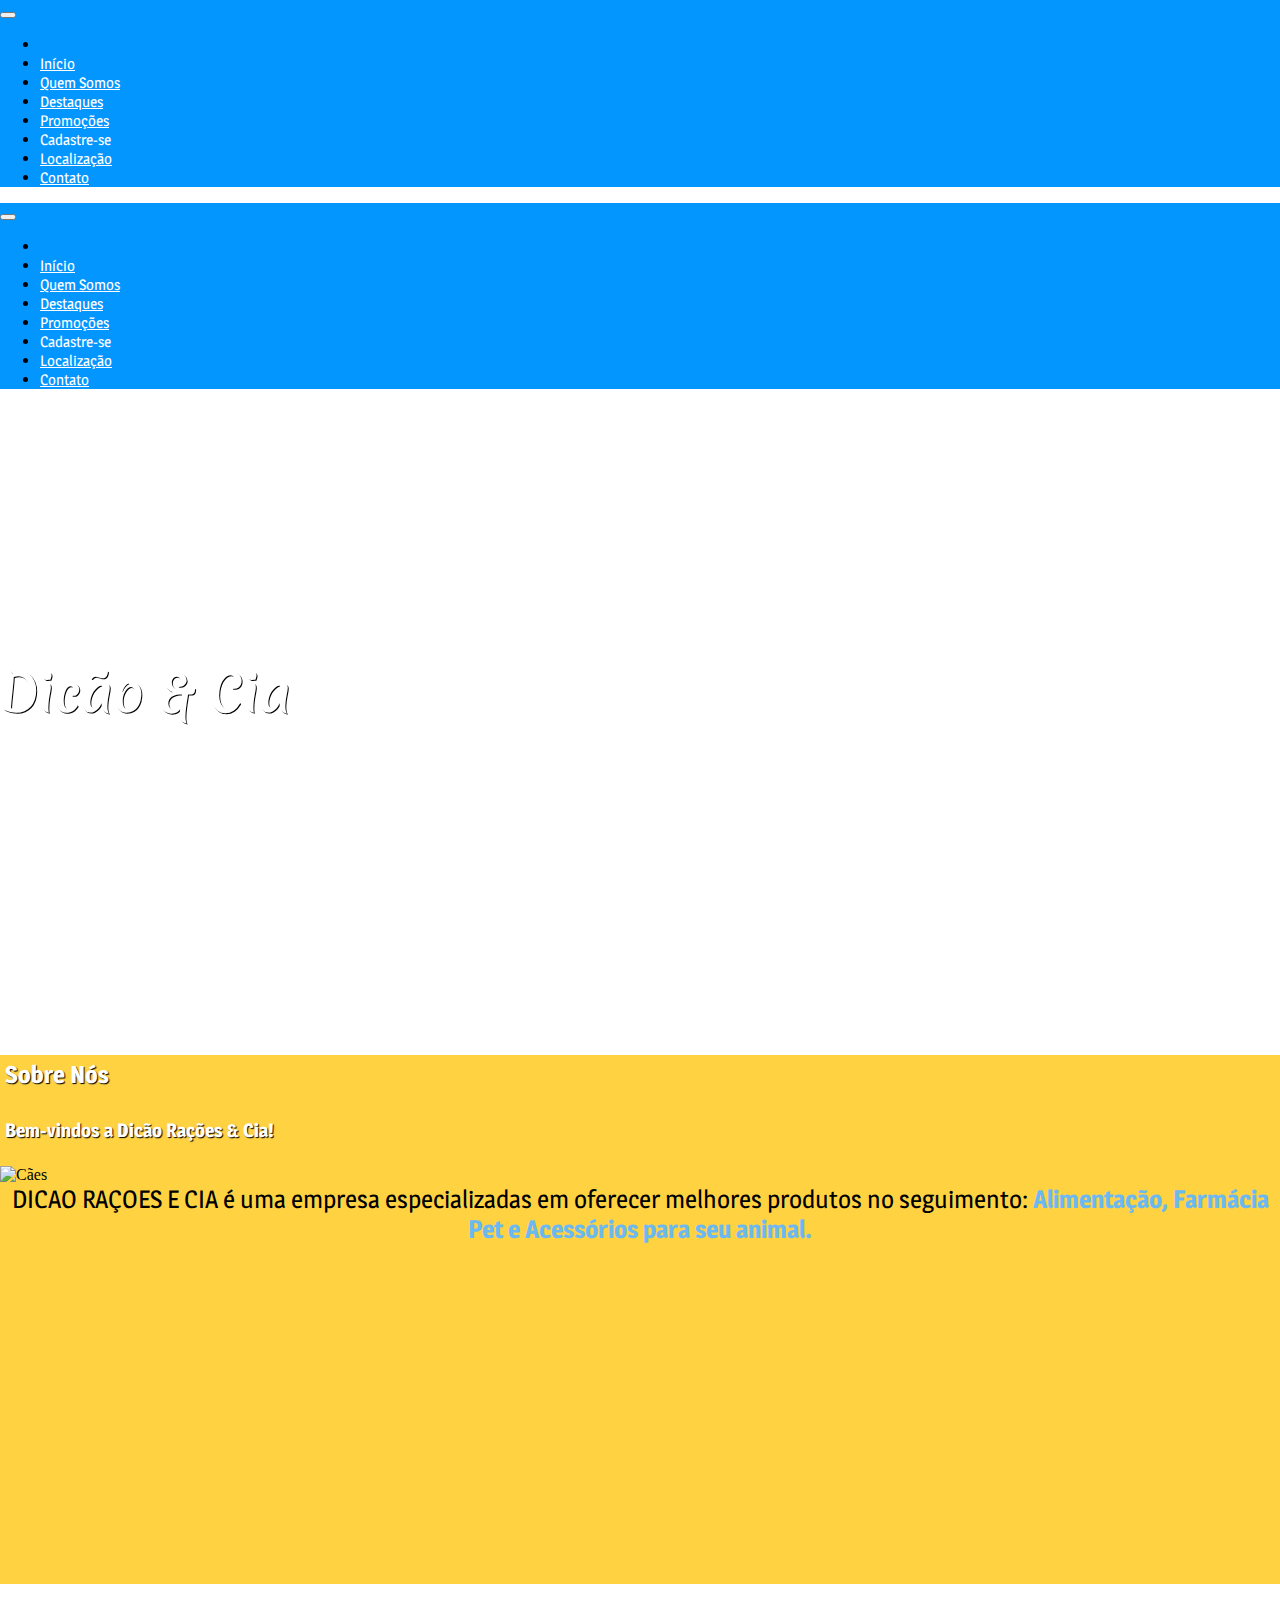
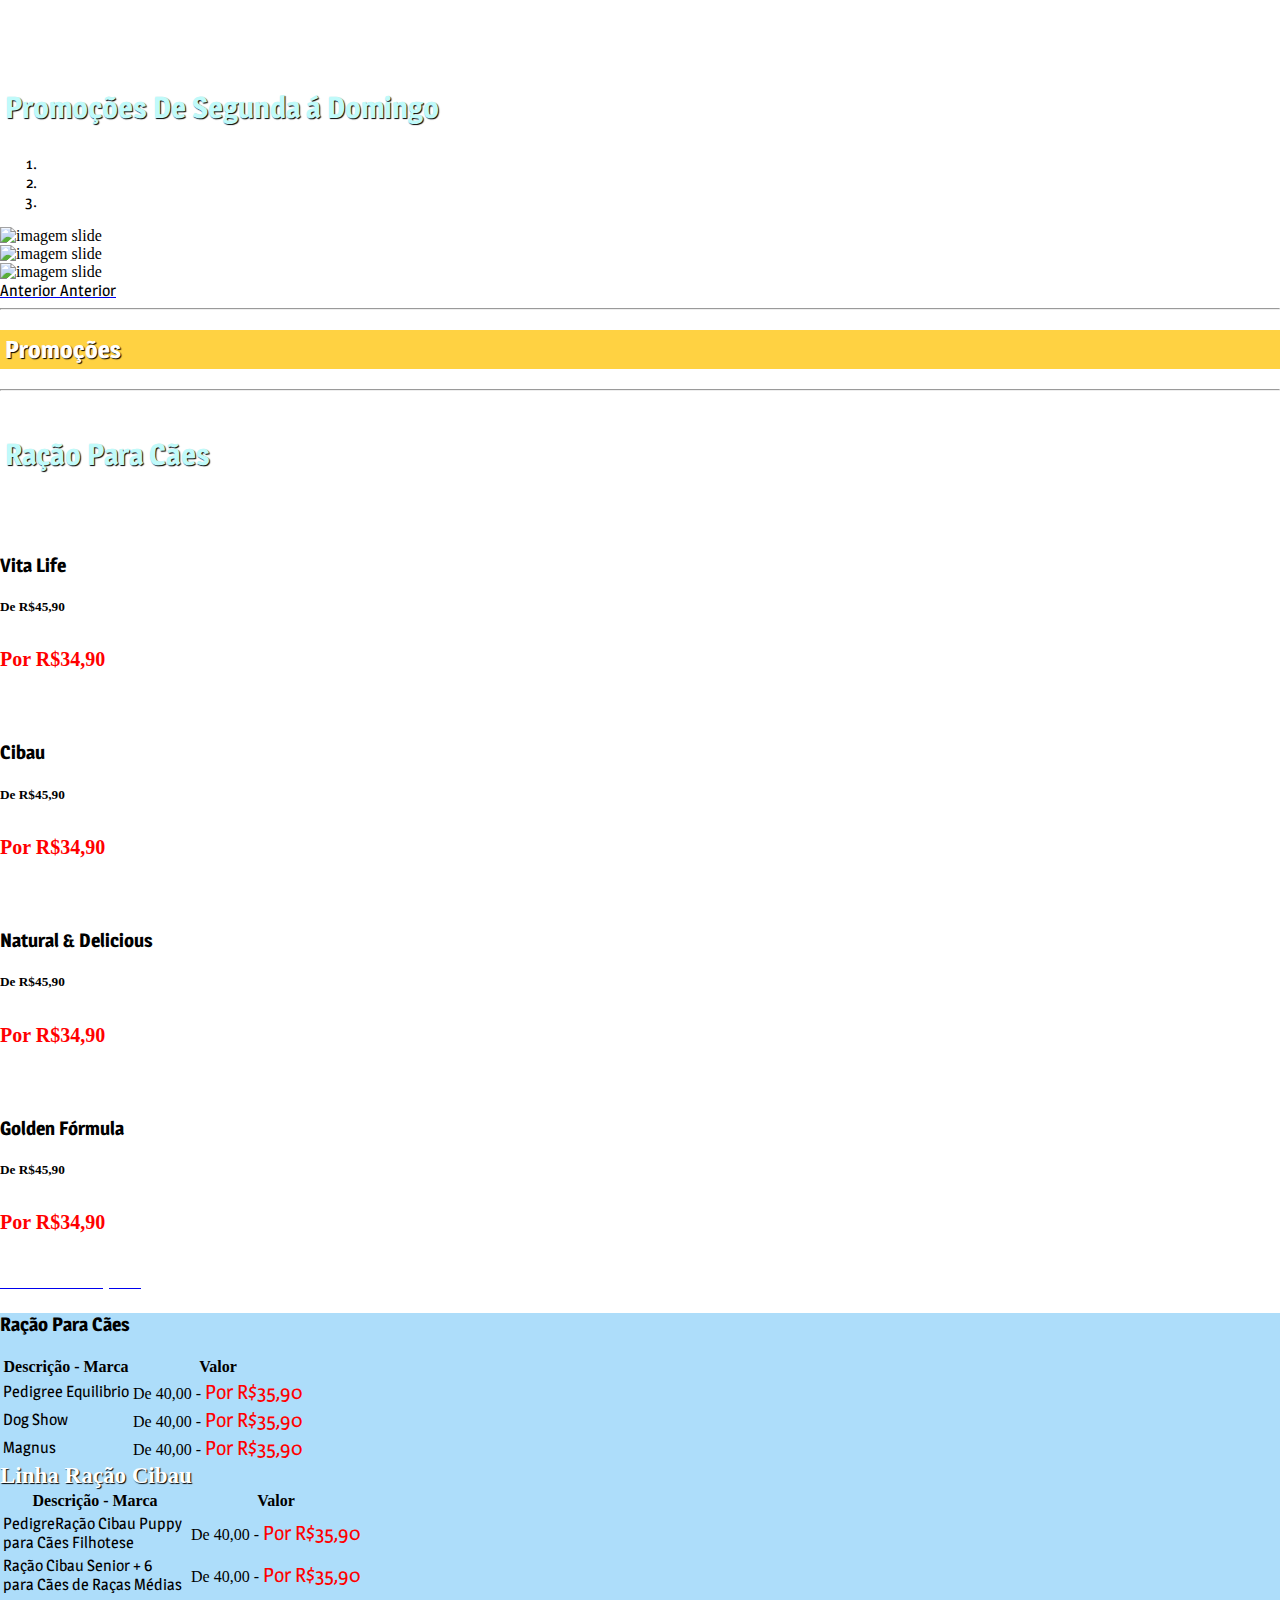
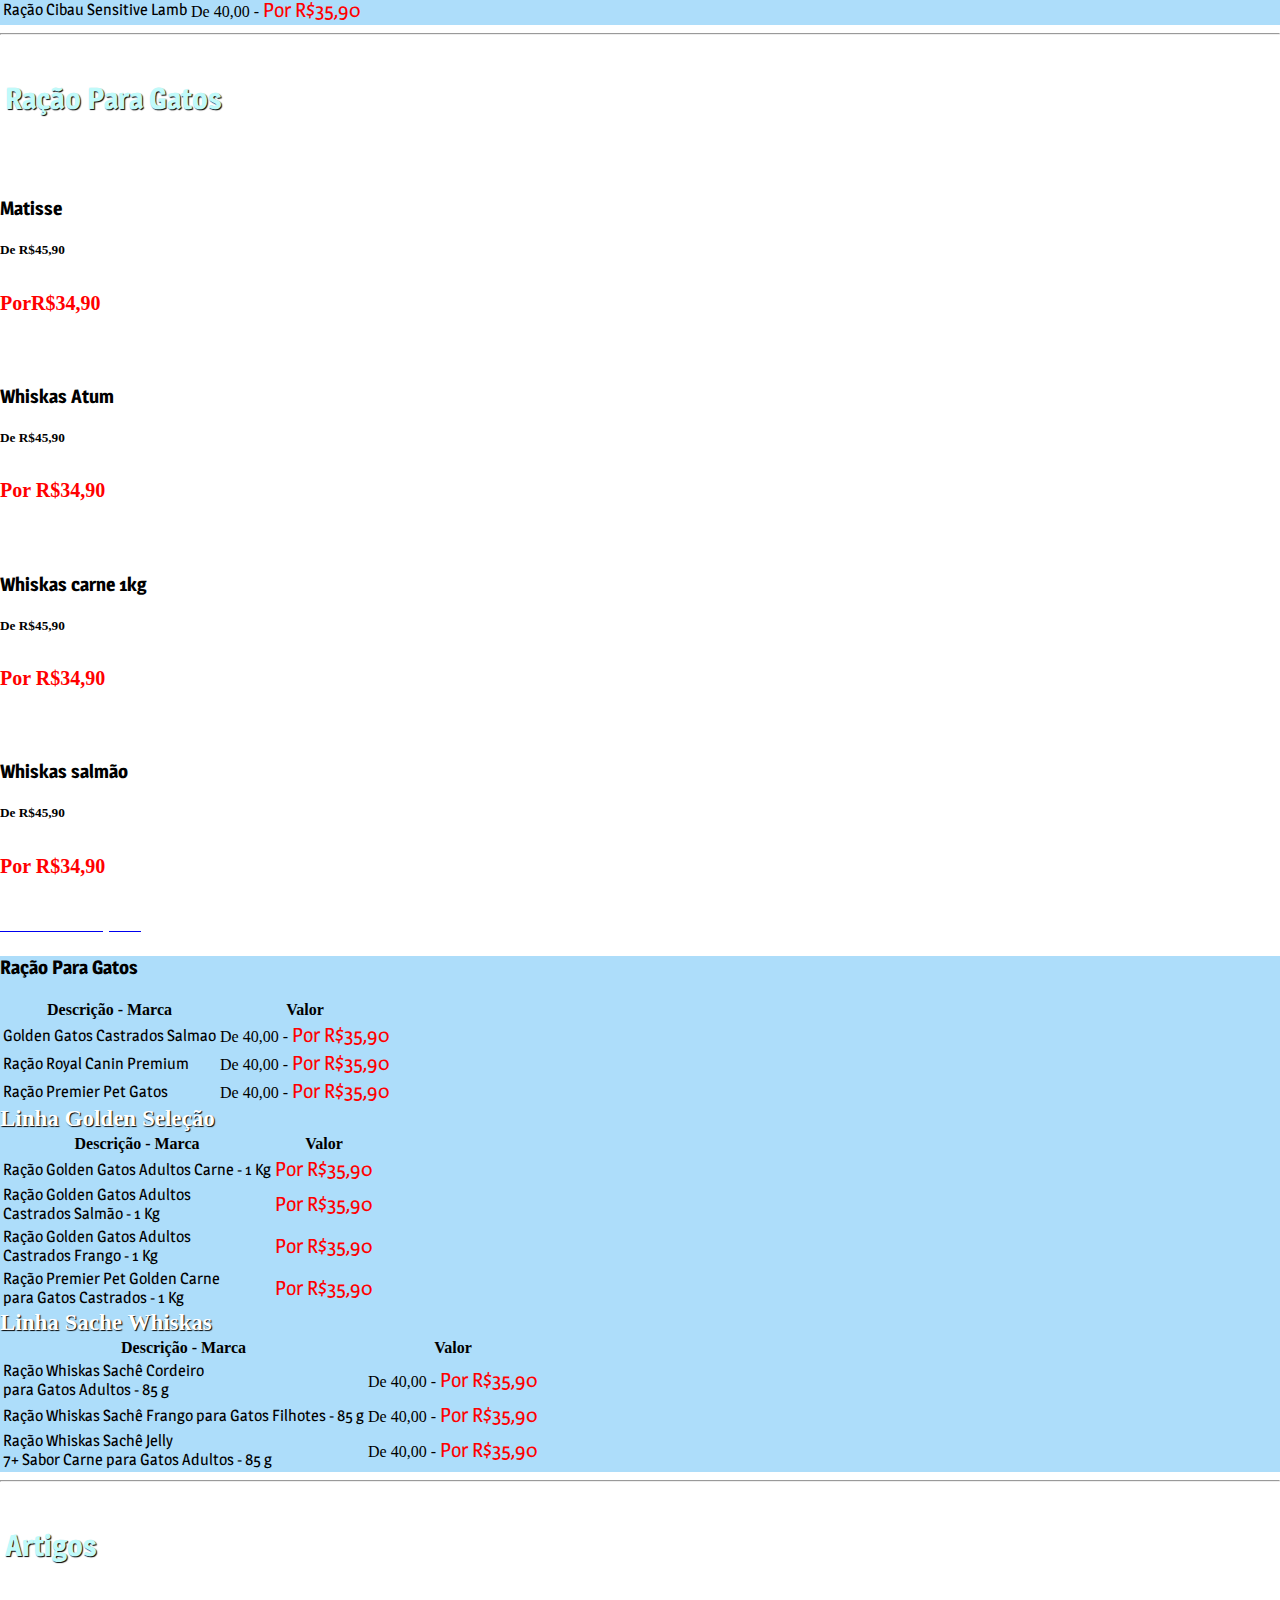
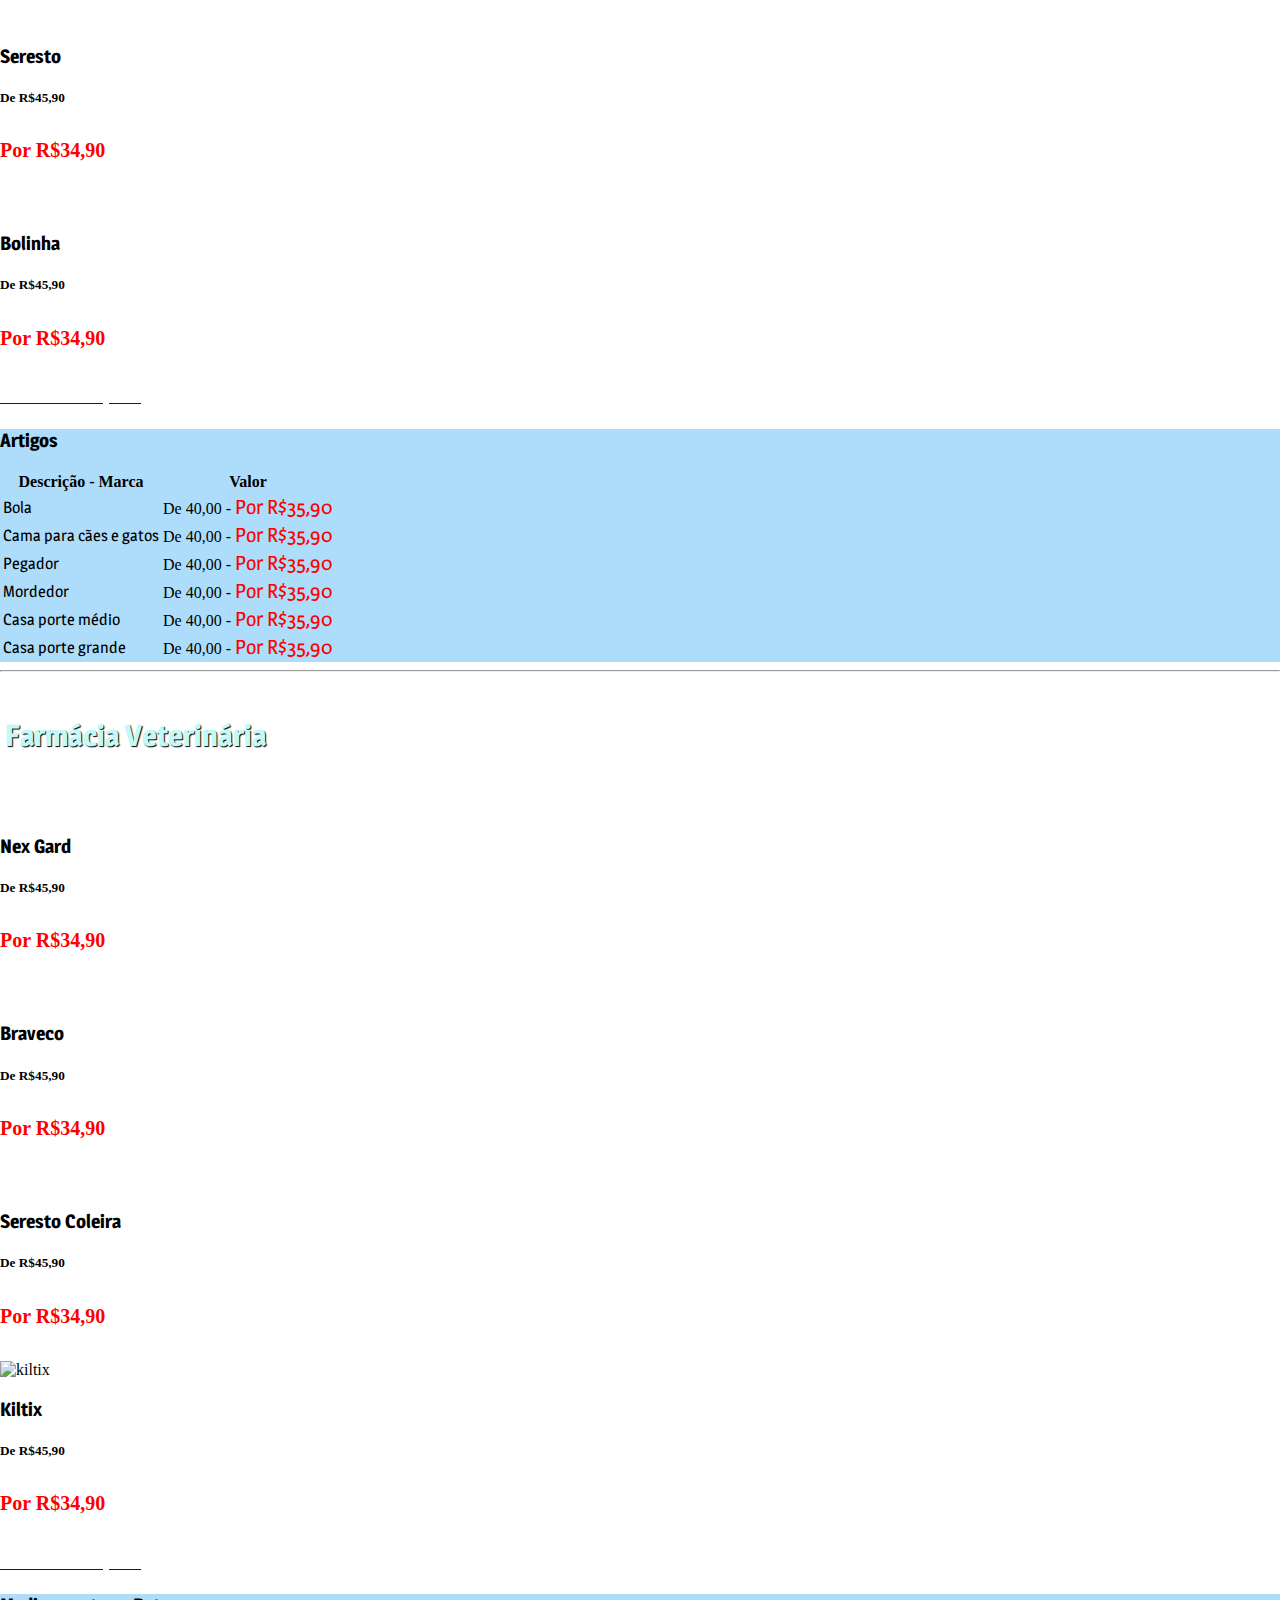
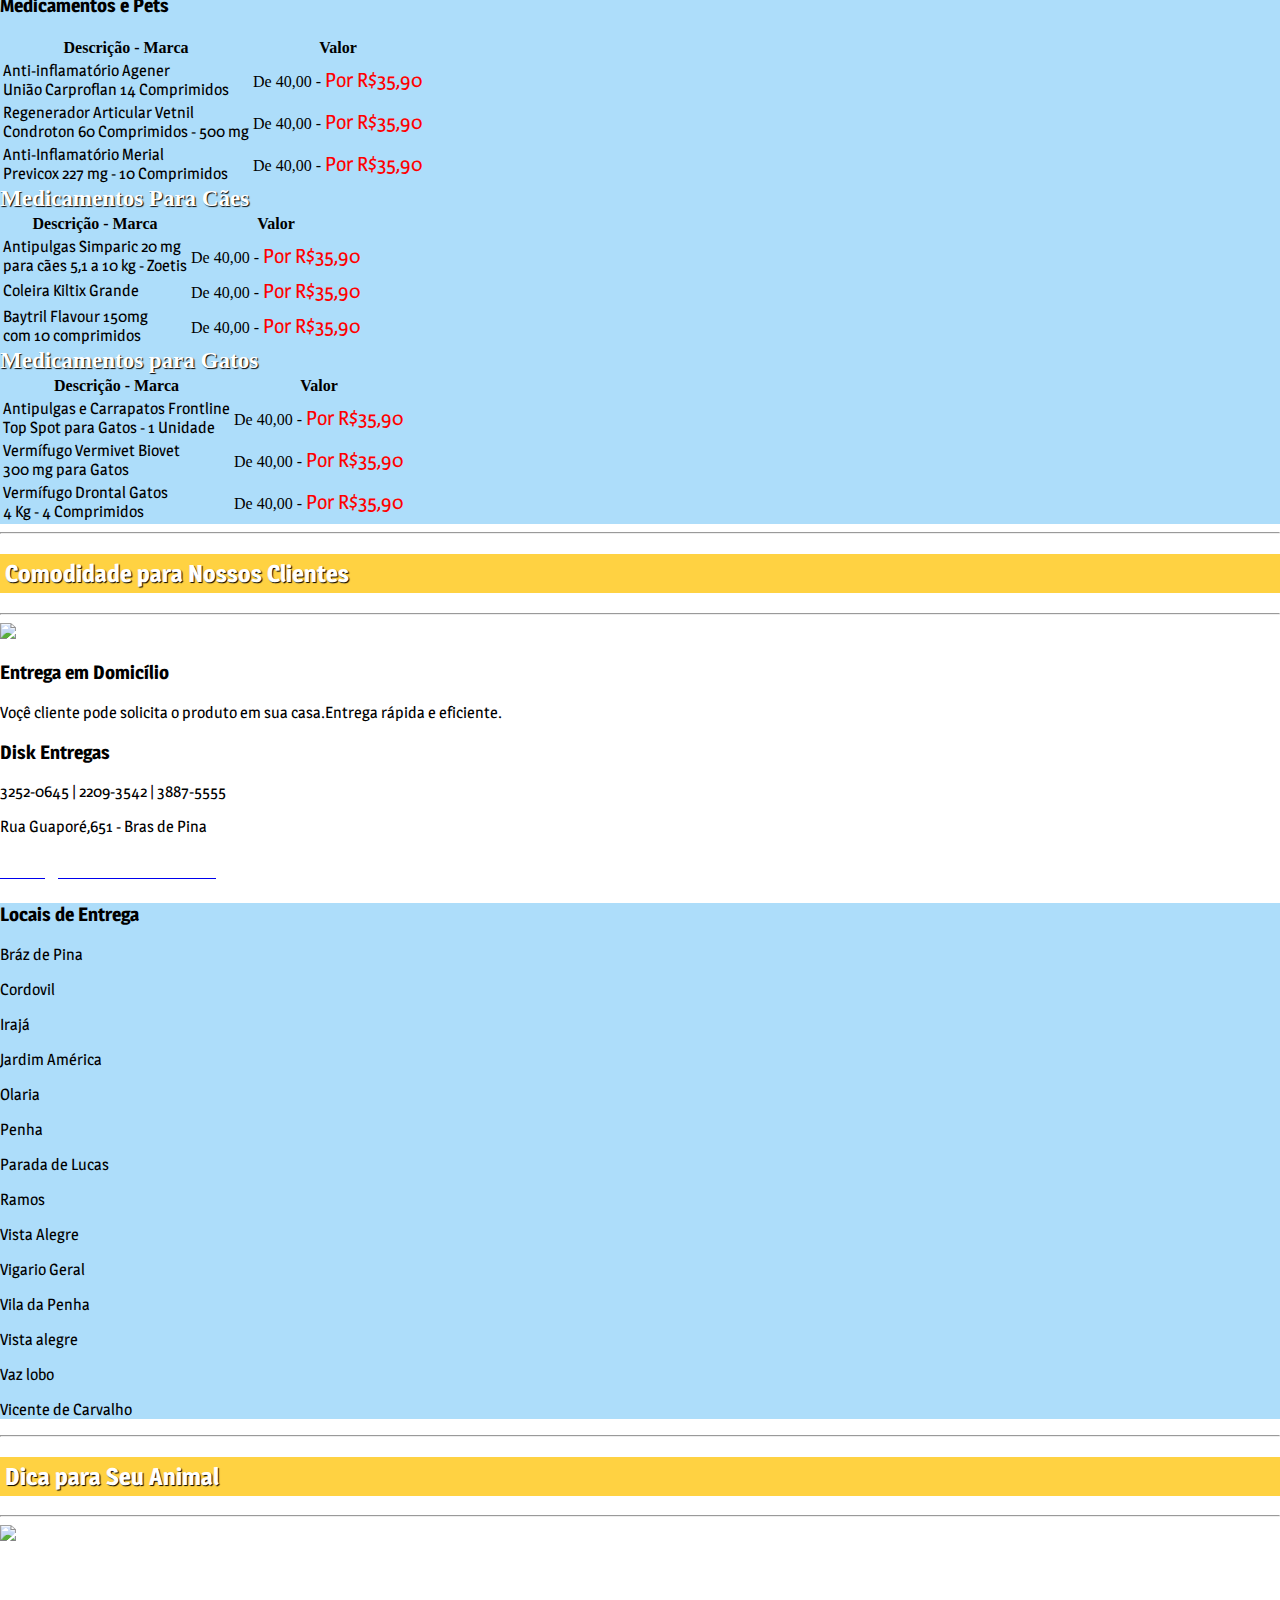
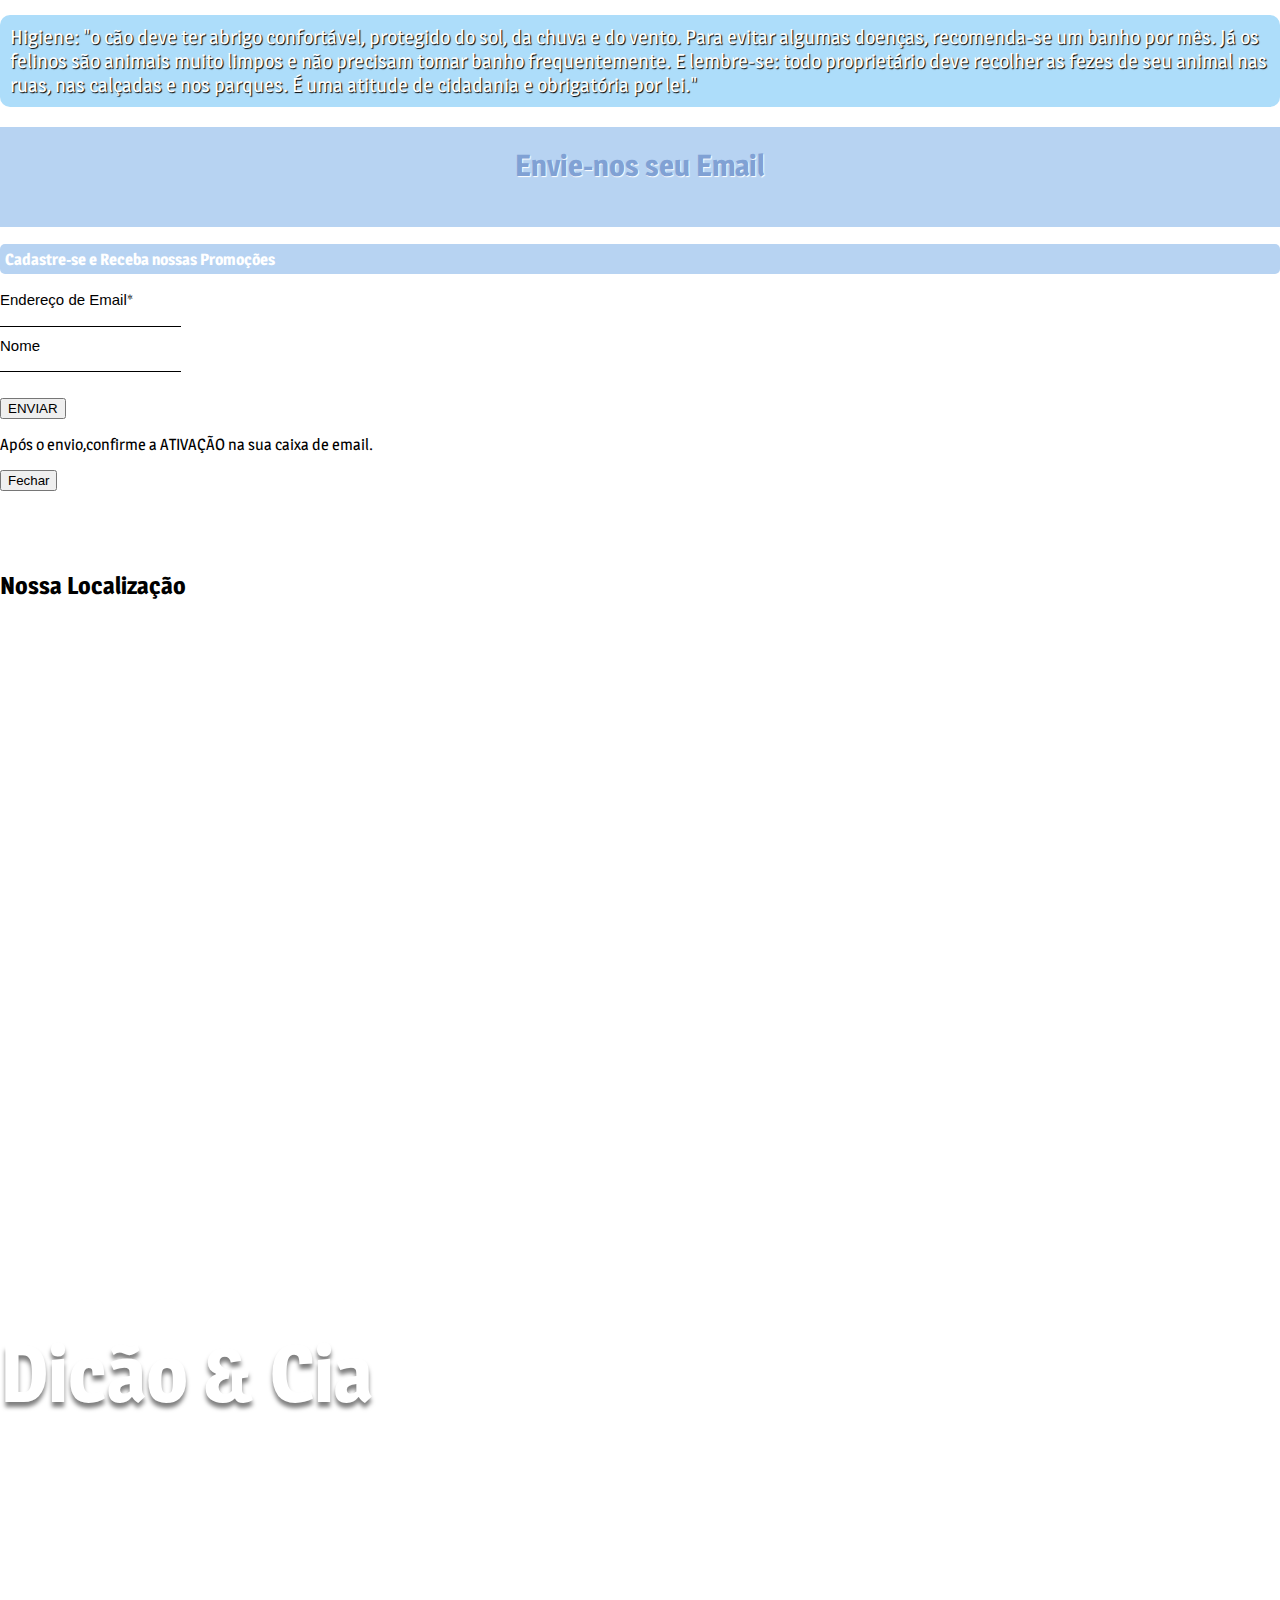
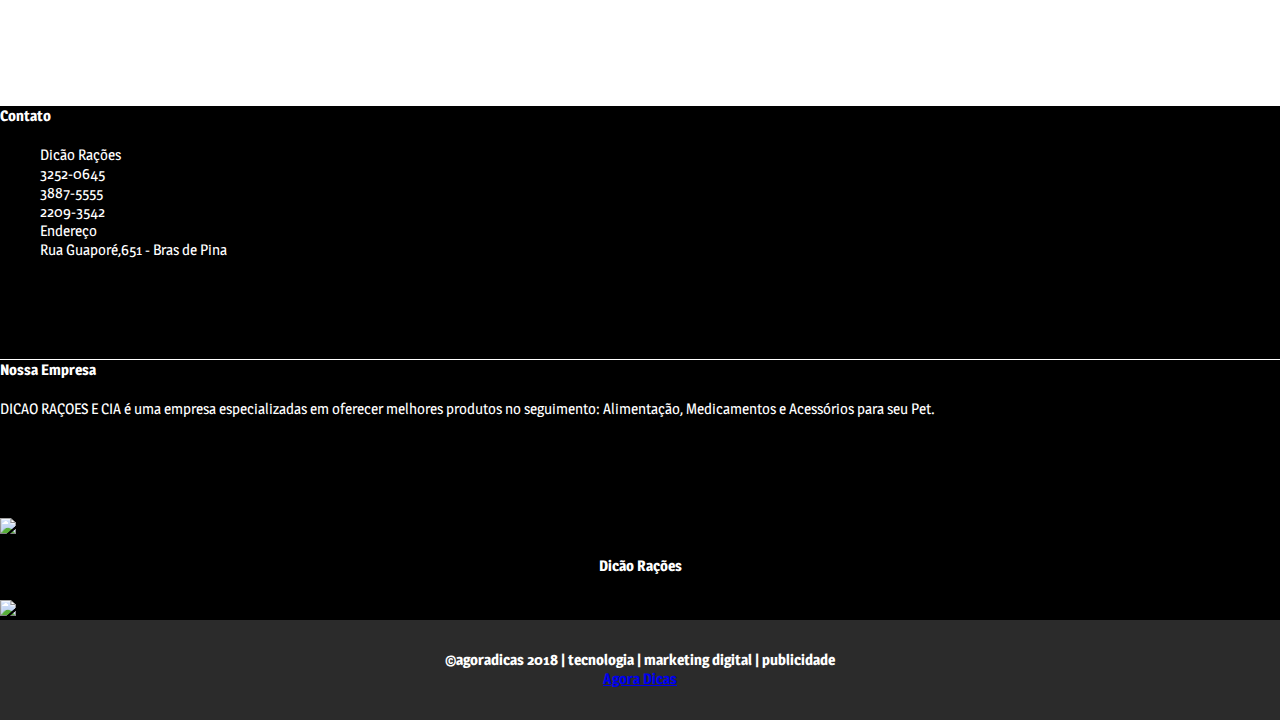
==== commit 78f5c9a4: "Add files via upload" ====
--- a/dicao_inicio.html
+++ b/dicao_inicio.html
@@ -3,7 +3,7 @@
 <title>Dicao Rações</title>
 <head>
   <meta charset="utf-8">
-  <meta name="viewport" content="width=device-width,initial-scale=1.0"> 
+  <meta name="viewport" content="width=device-width, initial-scale=1, maximum-scale=1, user-scalable=no">
   <link rel="icon" href="img_dicao/logo_mini.png">
   <link rel="stylesheet" href="css/bootstrap.min.css" media="screen">
   <link href="Hover-master/css/hover.css" rel="stylesheet" media="all">
@@ -125,7 +125,7 @@
         <h2 class="text-center titulo">Sobre Nós</h2>
         <h3 class="text-center titulo">Bem-vindos a Dicão Rações & Cia!</h3>
         <div class="col-md-6"><img class="img-responsive wow fadeInLeft comercio" alt="Cães" src="img_dicao/caes.png"></div>
-        <div class="col-md-6"> <p class=" wow fadeInRight"> Somos uma empresa especializada no bem-estar animal. Onde possuimos um cupom de desconto americanas leque de opções para o seu pet como venda de <b>alimentos e produtos farmáceuticos.</b></p></div>
+        <div class="col-md-6"> <p class=" wow fadeInRight">DICAO RAÇOES E CIA é uma empresa especializadas em oferecer melhores produtos no seguimento:<b> Alimentação, Farmácia Pet e Acessórios para seu animal.</b></p></div>
 
 
       </div>
@@ -162,7 +162,7 @@
               </div>
             </div>
             <div class="item">
-              <img style="width: 100%"  class="" src="img_dicao/dicaoracoes.jpg" alt="imagem slide">
+              <img style="width: 100%"  class="" src="img_dicao/kiltix_banner.jpg" alt="imagem slide">
               <div class="carousel-caption">
 
 
@@ -189,35 +189,35 @@
 <!--promoção cães-->
 <div class="row">
   <div class="container subtextos">
-    <div class="col-md-12" id="promocao">
+    <div class="col-md-12 wow fadeInRight" id="promocao">
       <hr>
       <h2 class="text-center">Promoções</h2>
       
       <hr>
       <h4 class="text-center sub_titulos">Ração Para Cães</h4>
       <div class="col-md-3 col-sm-6">
-        <img class="img-responsive" src="img_dicao/3.png" alt="">
+        <img class="img-responsive" src="img_dicao/3.png" alt="" title="">
         <h3 class="text-center">Vita Life</h3>
         <h5 class="text-center">De R$45,90</h5>
         <h5 class="text-center desc">Por R$34,90</h5>
       </div>
 
       <div class="col-md-3 col-sm-6">
-        <img class="img-responsive" src="img_dicao/9.png" alt="">
+        <img class="img-responsive" src="img_dicao/9.png" alt="" title="">
         <h3 class="text-center">Cibau</h3>
         <h5 class="text-center">De R$45,90</h5>
         <h5 class="text-center desc">Por R$34,90</h5>
       </div>
 
       <div class="col-md-3 col-sm-6">
-        <img class="img-responsive" src="img_dicao/5.png" alt="">
+        <img class="img-responsive" src="img_dicao/5.png" alt="" title="">
         <h3 class="text-center">Natural & Delicious</h3>
         <h5 class="text-center">De R$45,90</h5>
         <h5 class="text-center desc">Por R$34,90</h5>
       </div>
 
       <div class="col-md-3 col-sm-6">
-        <img class="img-responsive" src="img_dicao/2.png" alt="">
+        <img class="img-responsive" src="img_dicao/2.png" alt="" title="">
         <h3 class="text-center">Golden Fórmula</h3>
         <h5 class="text-center">De R$45,90</h5>
         <h5 class="text-center desc">Por R$34,90</h5>
@@ -258,21 +258,21 @@
                     </thead>
                         <tbody>
                             <tr>
-                                <td><li>Pedigree</li></td>
+                                <td><li>Pedigree Equilibrio</li></td>
                                 <td>De 40,00 - <span class="desc">Por R$35,90</span></td>
                                 
                                
                             </tr>
 
                               <tr>
-                                  <td><li>Pedigree</li></td>
+                                  <td><li>Dog Show</li></td>
                                 <td>De 40,00 - <span class="desc">Por R$35,90</span></td>
                              
                                 
                             </tr>
 
                               <tr>
-                                  <td><li>Pedigree</li></td>
+                                  <td><li>Magnus</li></td>
                                 <td>De 40,00 - <span class="desc">Por R$35,90</span></td>
                           
                                 
@@ -282,7 +282,7 @@
                     </div>
                     
                      <div class="panel-heading">
-                    <b class="linha">Linha Golden Seleção</b>
+                    <b class="linha">Linha Ração Cibau</b>
                 </div>
                     
                     <div class="table-responsive">
@@ -295,21 +295,21 @@
                     </thead>
                         <tbody>
                             <tr>
-                                <td><li>Pedigree</li></td>
+                                <td><li>PedigreRação Cibau Puppy<br> para Cães Filhotese</li></td>
                                 <td>De 40,00 - <span class="desc">Por R$35,90</span></td>
                                 
                                
                             </tr>
 
                               <tr>
-                                  <td><li>Pedigree</li></td>
+                                  <td><li>Ração Cibau Senior + 6<br> para Cães de Raças Médias </li></td>
                                 <td>De 40,00 - <span class="desc">Por R$35,90</span></td>
                                
                                 
                             </tr>
 
                               <tr>
-                                  <td><li>Pedigree</li></td>
+                                  <td><li>Ração Cibau Sensitive Lamb</li></td>
                                 <td>De 40,00 - <span class="desc">Por R$35,90</span></td>
                                
                                 
@@ -337,32 +337,32 @@
 <!--promoção gatos-->
 <div class="row">
   <div class="container subtextos">
-    <div class="col-md-12">
+    <div class="col-md-12 wow fadeInLeft">
       
       <h4 class="text-center sub_titulos">Ração Para Gatos</h4>
       <div class="col-md-3 col-sm-6">
-        <img class="img-responsive" src="img_dicao/10.png" alt="">
+        <img class="img-responsive" src="img_dicao/10.png" alt="" title="">
         <h3 class="text-center">Matisse</h3>
         <h5 class="text-center">De R$45,90</h5>
         <h5 class="text-center desc">PorR$34,90</h5>
       </div>
 
       <div class="col-md-3 col-sm-6">
-        <img class="img-responsive" src="img_dicao/whiskas atum.jpg" alt="">
+        <img class="img-responsive" src="img_dicao/whiskas atum.jpg" alt="" title="">
         <h3 class="text-center">Whiskas Atum</h3>
         <h5 class="text-center">De R$45,90</h5>
         <h5 class="text-center desc">Por R$34,90</h5>
       </div>
 
       <div class="col-md-3 col-sm-6">
-        <img class="img-responsive" src="img_dicao/whiskas carne.jpg" alt="">
+        <img class="img-responsive" src="img_dicao/whiskas carne.jpg" alt="" title="">
         <h3 class="text-center">Whiskas carne 1kg</h3>
         <h5 class="text-center">De R$45,90</h5>
         <h5 class="text-center desc">Por R$34,90</h5>
       </div>
 
       <div class="col-md-3 col-sm-6">
-        <img class="img-responsive" src="img_dicao/whiskas.jpg" alt="">
+        <img class="img-responsive" src="img_dicao/whiskas.jpg" alt="" title="">
         <h3 class="text-center">Whiskas salmão</h3>
         <h5 class="text-center">De R$45,90</h5>
         <h5 class="text-center desc">Por R$34,90</h5>
@@ -402,19 +402,19 @@
                     </thead>
                         <tbody>
                             <tr>
-                                <td><li>Pedigree</li></td>
+                                <td><li> Golden Gatos Castrados Salmao</li></td>
                                 <td>De 40,00 - <span class="desc">Por R$35,90</span></td>
                                
                             </tr>
 
                               <tr>
-                                  <td><li>Pedigree</li></td>
-                                <td>De 40,00 - <span class="desc">Por R$35,90</span></td>
-                                
-                            </tr>
-
-                              <tr>
-                                  <td><li>Pedigree</li></td>
+                                  <td><li>Ração Royal Canin Premium </li></td>
+                                <td>De 40,00 - <span class="desc">Por R$35,90</span></td>
+                                
+                            </tr>
+
+                              <tr>
+                                  <td><li>Ração Premier Pet Gatos </li></td>
                                 <td>De 40,00 - <span class="desc">Por R$35,90</span></td>
                                 
                             </tr>
@@ -436,19 +436,25 @@
                     </thead>
                         <tbody>
                             <tr>
-                                <td><li>Pedigree</li></td>
+                                <td><li>Ração Golden Gatos Adultos Carne - 1 Kg</li></td>
                                 <td><span class="desc">Por R$35,90</span></td>
                                
                             </tr>
 
                               <tr>
-                                  <td><li>Pedigree</li></td>
+                                  <td><li>Ração Golden Gatos Adultos<br> Castrados Salmão - 1 Kg</li></td>
                                 <td><span class="desc">Por R$35,90</span></td>
                                 
                             </tr>
 
                               <tr>
-                                  <td><li>Pedigree</li></td>
+                                  <td><li>Ração Golden Gatos Adultos<br> Castrados Frango - 1 Kg</li></td>
+                                <td><span class="desc">Por R$35,90</span></td>
+                                
+                            </tr>
+
+                             <tr>
+                                  <td><li>Ração Premier Pet Golden Carne<br> para Gatos Castrados - 1 Kg</li></td>
                                 <td><span class="desc">Por R$35,90</span></td>
                                 
                             </tr>
@@ -458,7 +464,7 @@
 
 
                      <div class="panel-heading">
-                    <b class="linha">Linha Pedigree</b>
+                    <b class="linha">Linha Sache Whiskas</b>
                 </div>
                     
                     <div class="table-responsive">
@@ -471,19 +477,19 @@
                     </thead>
                         <tbody>
                             <tr>
-                                <td><li>Pedigree</li></td>
+                                <td><li>Ração Whiskas Sachê Cordeiro<br> para Gatos Adultos - 85 g</li></td>
                                 <td>De 40,00 - <span class="desc">Por R$35,90</span></td>
                                
                             </tr>
 
                               <tr>
-                                  <td><li>Pedigree</li></td>
-                                <td>De 40,00 - <span class="desc">Por R$35,90</span></td>
-                                
-                            </tr>
-
-                              <tr>
-                                  <td><li>Pedigree</li></td>
+                                  <td><li>Ração Whiskas Sachê Frango para Gatos Filhotes - 85 g</li></td>
+                                <td>De 40,00 - <span class="desc">Por R$35,90</span></td>
+                                
+                            </tr>
+
+                              <tr>
+                                  <td><li>Ração Whiskas Sachê Jelly<br> 7+ Sabor Carne para Gatos Adultos - 85 g</li></td>
                                 <td>De 40,00 - <span class="desc">Por R$35,90</span></td>
                                 
                             </tr>
@@ -510,18 +516,18 @@
 <!--promoção artigos-->
 <div class="row">
   <div class="container subtextos">
-    <div class="col-md-12">
+    <div class="col-md-12 wow fadeInRight">
       
       <h4 class="text-center sub_titulos">Artigos</h4>
       <div class="col-md-3 col-sm-6">
-        <img class="img-responsive" src="img_dicao/gaiola.jpg" alt="">
+        <img class="img-responsive" src="img_dicao/gaiola.jpg" alt="" title="">
         <h3 class="text-center">Seresto</h3>
         <h5 class="text-center">De R$45,90</h5>
         <h5 class="text-center desc">Por R$34,90</h5>
       </div>
 
       <div class="col-md-3 col-sm-6">
-        <img class="img-responsive" src="img_dicao/brinq.png" alt="">
+        <img class="img-responsive" src="img_dicao/brinq.png" alt="" title="">
         <h3 class="text-center">Bolinha</h3>
         <h5 class="text-center">De R$45,90</h5>
         <h5 class="text-center desc">Por R$34,90</h5>
@@ -633,30 +639,36 @@
 <!--promoção remedio-->
 <div class="row">
   <div class="container subtextos">
-    <div class="col-md-12">
+    <div class="col-md-12 wow fadeInLeft">
       
-      <h4 class="text-center sub_titulos">Medicamentos e Pets</h4>
-      <div class="col-md-3 col-sm-6">
-        <img class="img-responsive" src="img_dicao/4.jpg" alt="">
+      <h4 class="text-center sub_titulos">Farmácia Veterinária</h4>
+      <div class="col-md-3 col-sm-6">
+        <img class="img-responsive" src="img_dicao/4.jpg" alt="" title="">
         <h3 class="text-center">Nex Gard</h3>
         <h5 class="text-center">De R$45,90</h5>
         <h5 class="text-center desc">Por R$34,90</h5>
       </div>
 
       <div class="col-md-3 col-sm-6">
-        <img class="img-responsive" src="img_dicao/1.jpg" alt="">
+        <img class="img-responsive" src="img_dicao/1.jpg" alt="" title="">
         <h3 class="text-center">Braveco</h3>
         <h5 class="text-center">De R$45,90</h5>
         <h5 class="text-center desc">Por R$34,90</h5>
       </div>
 
       <div class="col-md-3 col-sm-6">
-        <img class="img-responsive" src="img_dicao/pack-seresto-g.png" alt="">
+        <img class="img-responsive" src="img_dicao/pack-seresto-g.png" alt="" title="">
         <h3 class="text-center">Seresto Coleira</h3>
         <h5 class="text-center">De R$45,90</h5>
         <h5 class="text-center desc">Por R$34,90</h5>
       </div>
-
+      
+      <div class="col-md-3 col-sm-6">
+        <img class="img-responsive" src="img_dicao/kiltix.jpeg" alt="kiltix" title="">
+        <h3 class="text-center">Kiltix</h3>
+        <h5 class="text-center">De R$45,90</h5>
+        <h5 class="text-center desc">Por R$34,90</h5>
+      </div>
       <!--<div class="col-md-3 col-sm-6">
         <img class="img-responsive" src="img_dicao/pack-seresto-p.png" alt="">
         <h3 class="text-center">Seresto</h3>
@@ -698,19 +710,19 @@
                     </thead>
                         <tbody>
                             <tr>
-                                <td><li>Pedigree</li></td>
+                                <td><li>Anti-inflamatório Agener<br> União Carproflan 14 Comprimidos </li></td>
                                 <td>De 40,00 - <span class="desc">Por R$35,90</span></td>
                                
                             </tr>
 
                               <tr>
-                                  <td><li>Pedigree</li></td>
+                                  <td><li>Regenerador Articular Vetnil<br> Condroton 60 Comprimidos - 500 mg</li></td>
                                   <td>De 40,00 - <span class="desc">Por R$35,90</span></td>
                                 
                             </tr>
 
                               <tr>
-                                  <td><li>Pedigree</li></td>
+                                  <td><li>Anti-Inflamatório Merial<br> Previcox 227 mg - 10 Comprimidos</li></td>
                                   <td>De 40,00 - <span class="desc">Por R$35,90</span></td>
                                 
                             </tr>
@@ -732,19 +744,19 @@
                     </thead>
                         <tbody>
                             <tr>
-                                <td><li>Pedigree</li></td>
+                                <td><li>Antipulgas Simparic 20 mg<br> para cães 5,1 a 10 kg - Zoetis</li></td>
                                 <td>De 40,00 - <span class="desc">Por R$35,90</span></td>
                                
                             </tr>
 
                               <tr>
-                                  <td><li>Pedigree</li></td>
+                                  <td><li>Coleira Kiltix Grande</li></td>
                                   <td>De 40,00 - <span class="desc">Por R$35,90</span></td>
                                 
                             </tr>
 
                               <tr>
-                                  <td><li>Pedigree</li></td>
+                                  <td><li>Baytril Flavour 150mg<br> com 10 comprimidos</li></td>
                                   <td>De 40,00 - <span class="desc">Por R$35,90</span></td>
                                 
                             </tr>
@@ -767,19 +779,19 @@
                     </thead>
                         <tbody>
                             <tr>
-                                <td><li>Pedigree</li></td>
+                                <td><li>Antipulgas e Carrapatos Frontline<br> Top Spot para Gatos - 1 Unidade</li></td>
                                 <td>De 40,00 - <span class="desc">Por R$35,90</span></td>
                                
                             </tr>
 
                               <tr>
-                                  <td><li>Pedigree</li></td>
+                                  <td><li>Vermífugo Vermivet Biovet<br> 300 mg para Gatos</li></td>
                                   <td>De 40,00 - <span class="desc">Por R$35,90</span></td>
                                 
                             </tr>
 
                               <tr>
-                                  <td><li>Pedigree</li></td>
+                                  <td><li>Vermífugo Drontal Gatos<br> 4 Kg - 4 Comprimidos</li></td>
                                   <td>De 40,00 - <span class="desc">Por R$35,90</span></td>
                                 
                             </tr>
@@ -819,10 +831,55 @@
 <img class="img-responsive" src="img_dicao/entrega.png">
 </div>
 <div  class="col-md-4">
-<h3 class="text-center">Entrega á Domicílio</h3>
-<h4><p>Praticidade e comodidade para o cliente</p></h4>
- <p>Possuimos diferencial das entregas em domicílio .O a praticidade e a comodidade para o cliente.<br> Voçê cliente pode escolher por vir até a loja ou solicitar sua entre em sua casa.Entrega rápida e eficiente</p> 
+<h3 class="text-center">Entrega em Domicílio</h3>
+
+ <p>Voçê cliente pode solicita o produto em sua casa.Entrega rápida e eficiente.</p>
+  <h3>Disk Entregas</h3>
+  <p class="tel">3252-0645 | 2209-3542 | 3887-5555</p> 
+  <p>Rua Guaporé,651 - Bras de Pina</p>  
+<!--entrega-->
+ <div class="panel-group" id="accordion5" role="tablist" aria-multiselectable="true">
+    <div class="panel">
+      <div class="panel-heading" role="tab" id="headingFive">
+      <h4 class="panel-title text-center">
+        <a class="btn btn-primary" role="button" data-toggle="collapse" data-parent="#accordion5" href="#collapseFive" aria-expanded="true" aria-controls="collapseFive" title="Abrir">
+        <i class="fa fa-hand-o-right" aria-hidden="true">
+        <span>entregamos em domicílio</span></i>
+        </a>
+      </h4>
+      </div>
+<div id="collapseFive" class="panel-collapse collapse" role="tabpanel" aria-labelledby="headingFive">
+  <div class="panel-body">
+    <div class="panel panel-info">
+        <div class="panel-heading">
+          <h3  class="text-center"><b>Locais de Entrega</b></h3>
+        </div>
+         <p class="text-center">Bráz de Pina</p>
+         <p class="text-center">Cordovil</p>
+         <p class="text-center">Irajá</p>
+         <p class="text-center">Jardim América</p>
+         <p class="text-center">Olaria</p>
+         <p class="text-center">Penha</p>
+         <p class="text-center">Parada de Lucas</p>
+         <p class="text-center">Ramos</p>
+         <p class="text-center">Vista Alegre</p>
+         <p class="text-center">Vigario Geral</p>
+         <p class="text-center">Vila da Penha</p>
+         <p class="text-center">Vista alegre</p>
+         <p class="text-center">Vaz lobo</p>
+         <p class="text-center">Vicente de Carvalho</p>
+         
+      </div>
+
+    </div>
+        
+  </div>
+  
+</div>
  
+
+
+</div> 
 </div>
 <div class="col-md-2"></div>
 
@@ -877,7 +934,7 @@
 <!--veterinario fim-->
 <!--clientes-->
          <div class=" btnmodal2 wow zoomInDown email"><!--botão para chamar modal-->                
-           <div class="col-12"  data-toggle="modal" data-target="#myModalemail"><b>Envie-nos seu Email</b></div>
+           <div class="col-12 wow pulse infinite" data-wow-duration="1.7s"  data-toggle="modal" data-target="#myModalemail"><b>Envie-nos seu Email</b></div>
          </div> 
          <!--modal-->
          <div class="modal fade" id="myModalemail" tabindex="-1" role="dialog" aria-labelledby="myModalLabel">
@@ -1010,7 +1067,7 @@
             2209-3542</li>
             <li>Endereço</li>
             <li>Rua Guaporé,651 - Bras de Pina</li>
-            <li>Locais De Entrega</li>
+           
            
           </ul>
 
@@ -1018,7 +1075,7 @@
         <div class="col-md-4">
           <h4 class="text-center">Nossa Empresa</h4>
 
-          <p>Somos uma empresa especializada no bem-estar animal. Onde possuimos um cupom de desconto americanas leque de opções para o seu pet como venda de alimentos e produtos farmáceuticos.</p>
+          <p>DICAO RAÇOES E CIA é uma empresa especializadas em oferecer melhores produtos no seguimento: Alimentação, Medicamentos e Acessórios para seu Pet.</p>
           
         </div>
         <div class="col-md-4">
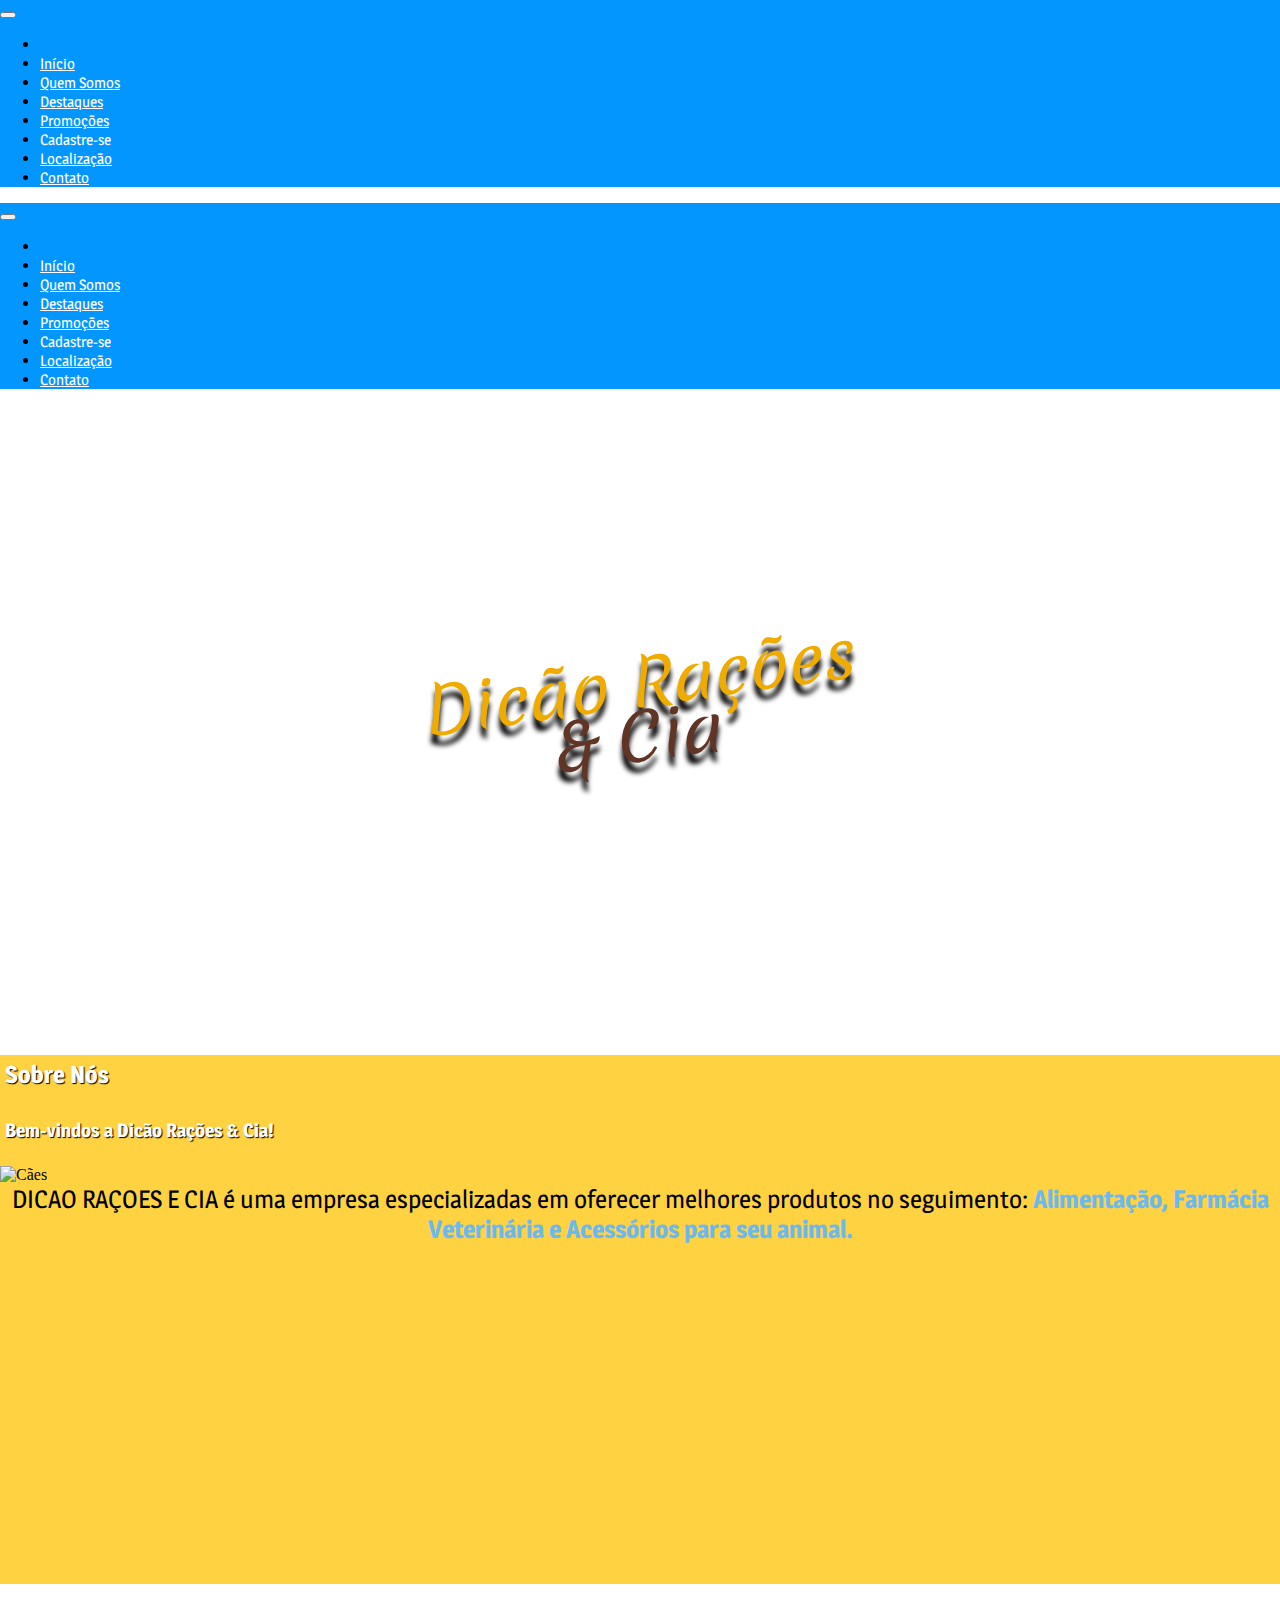
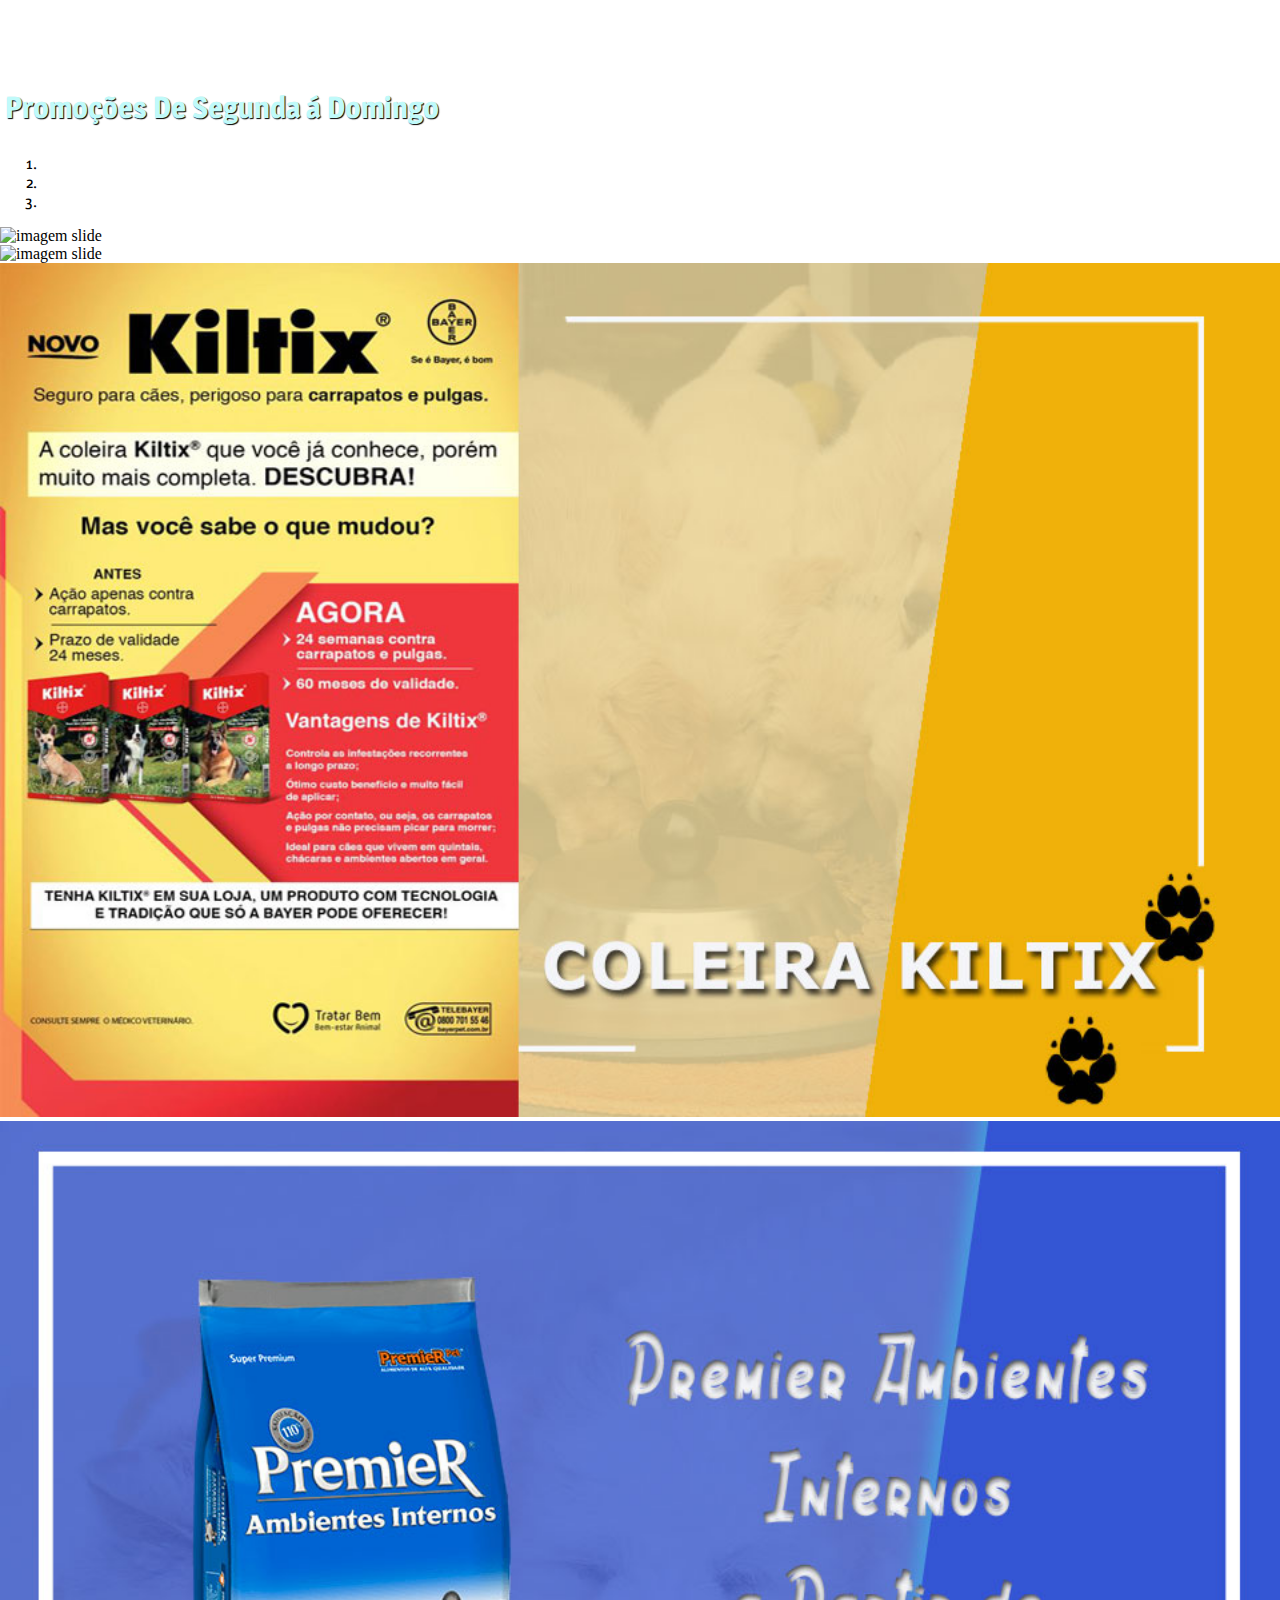
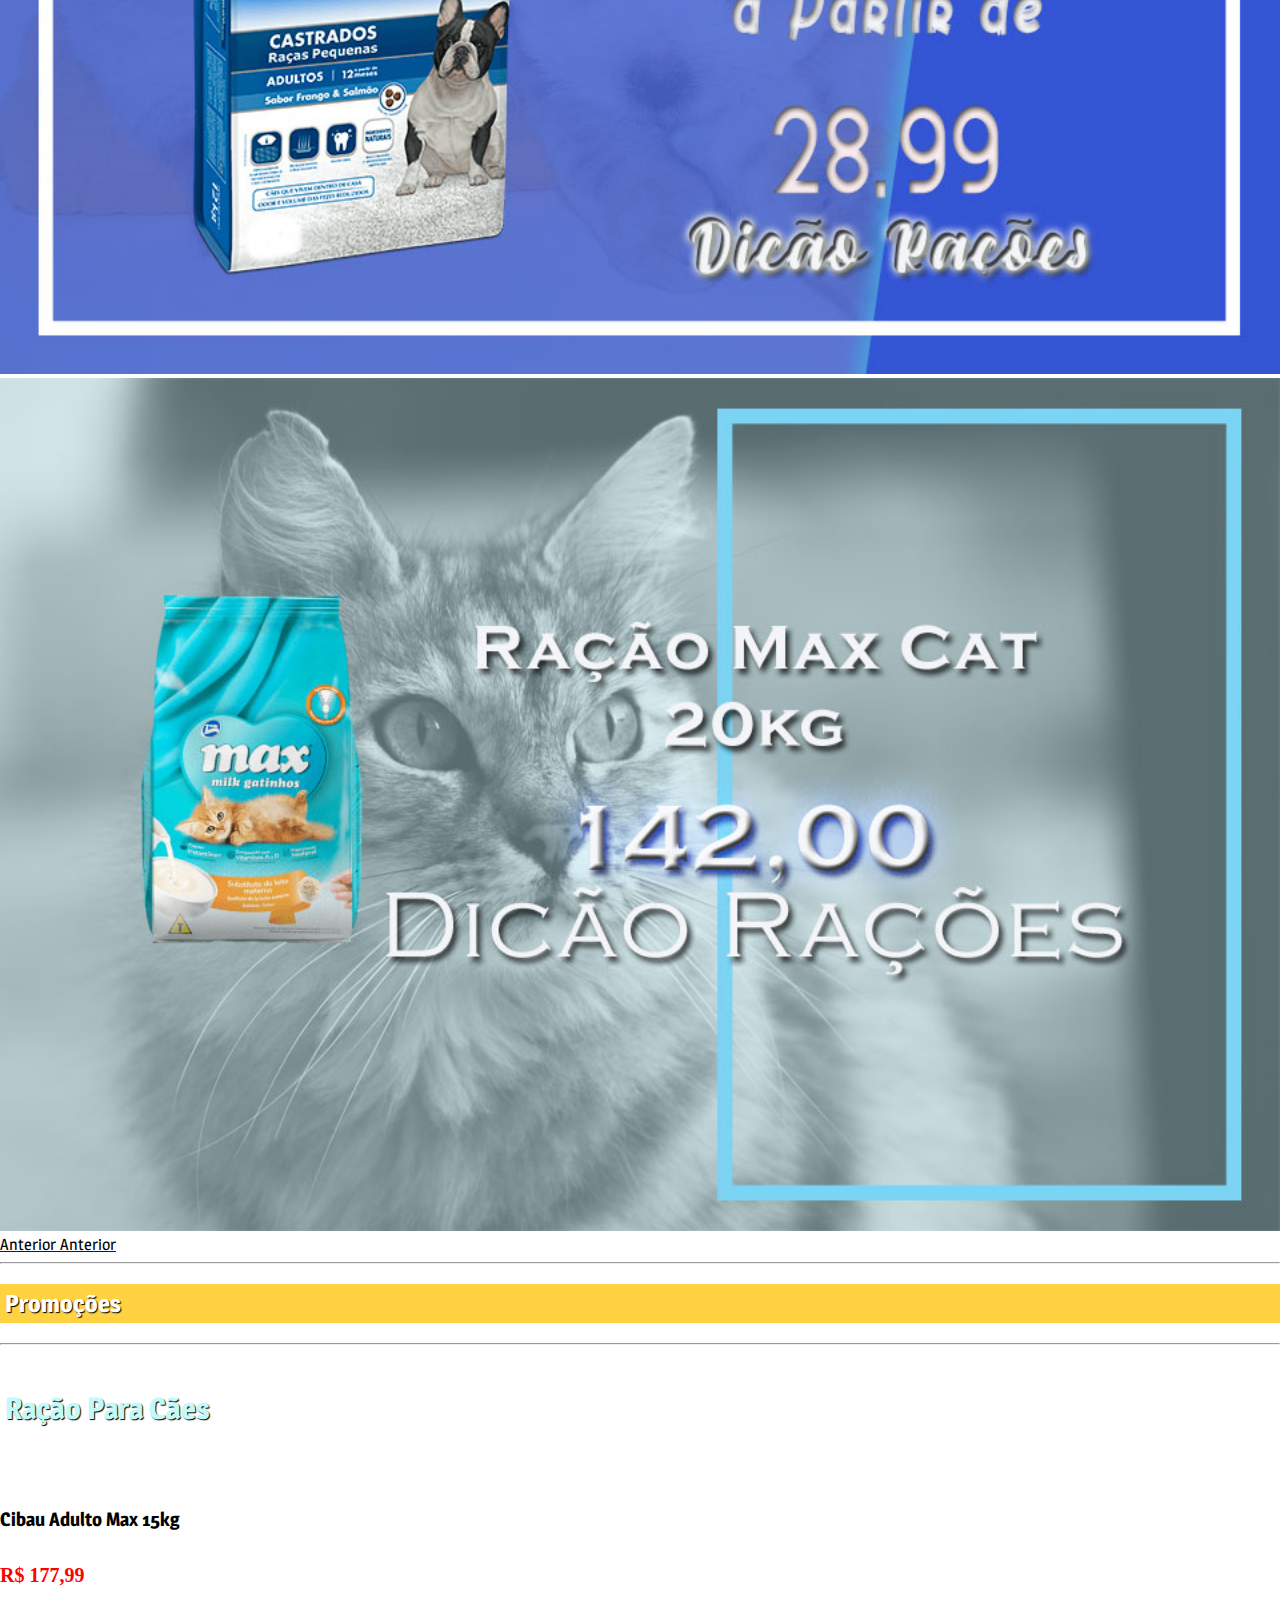
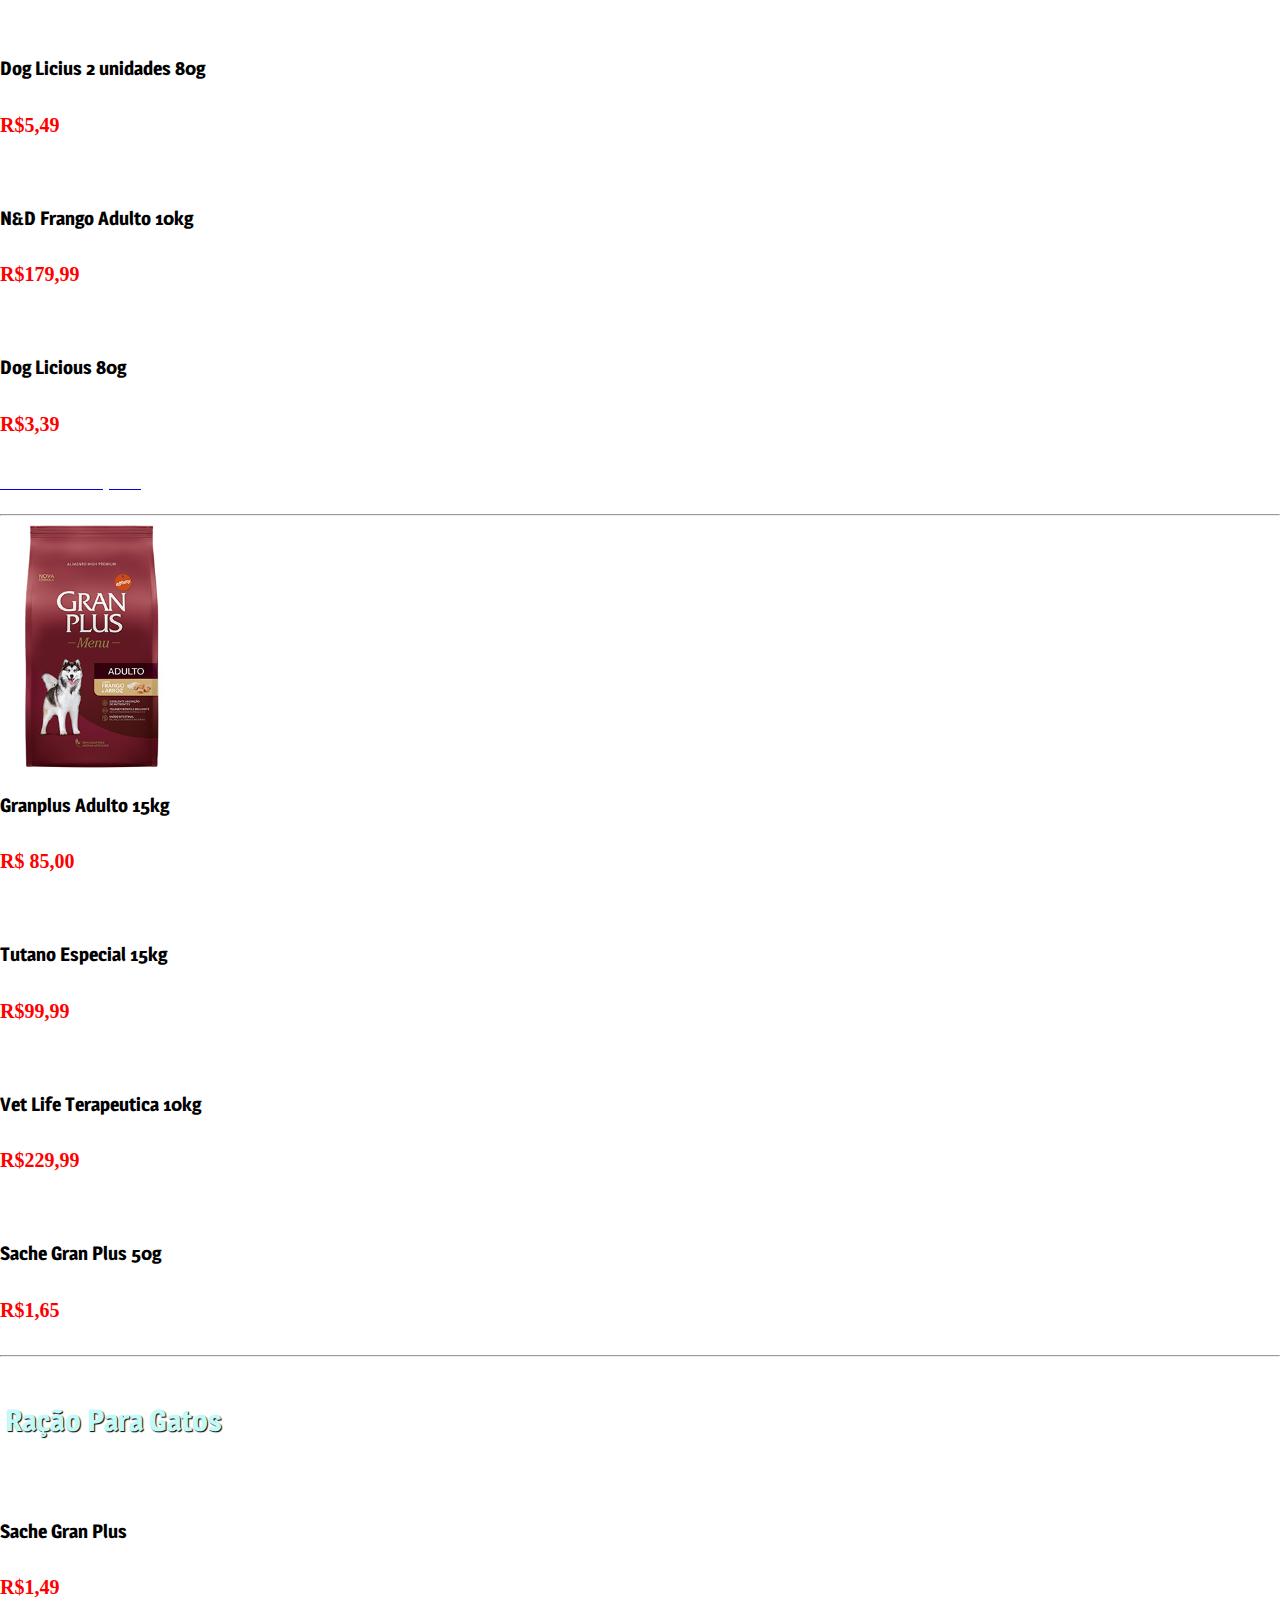
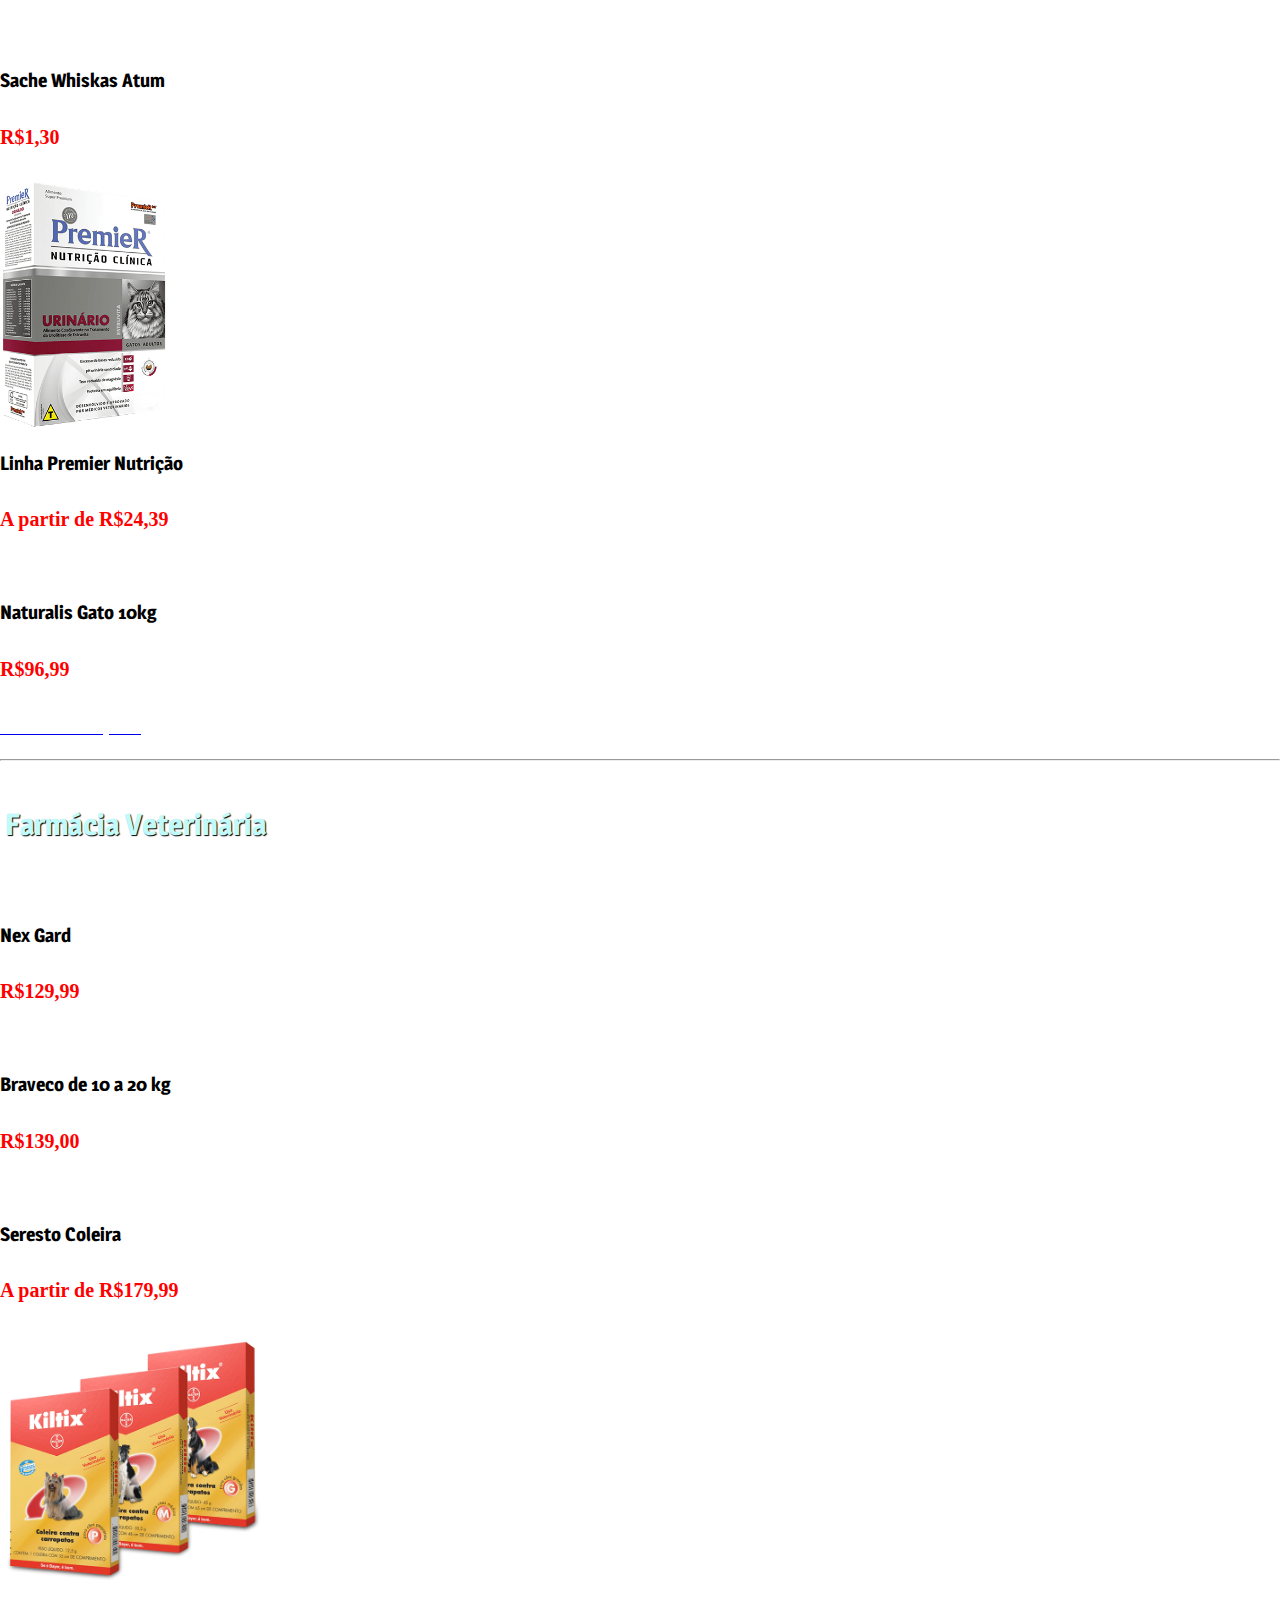
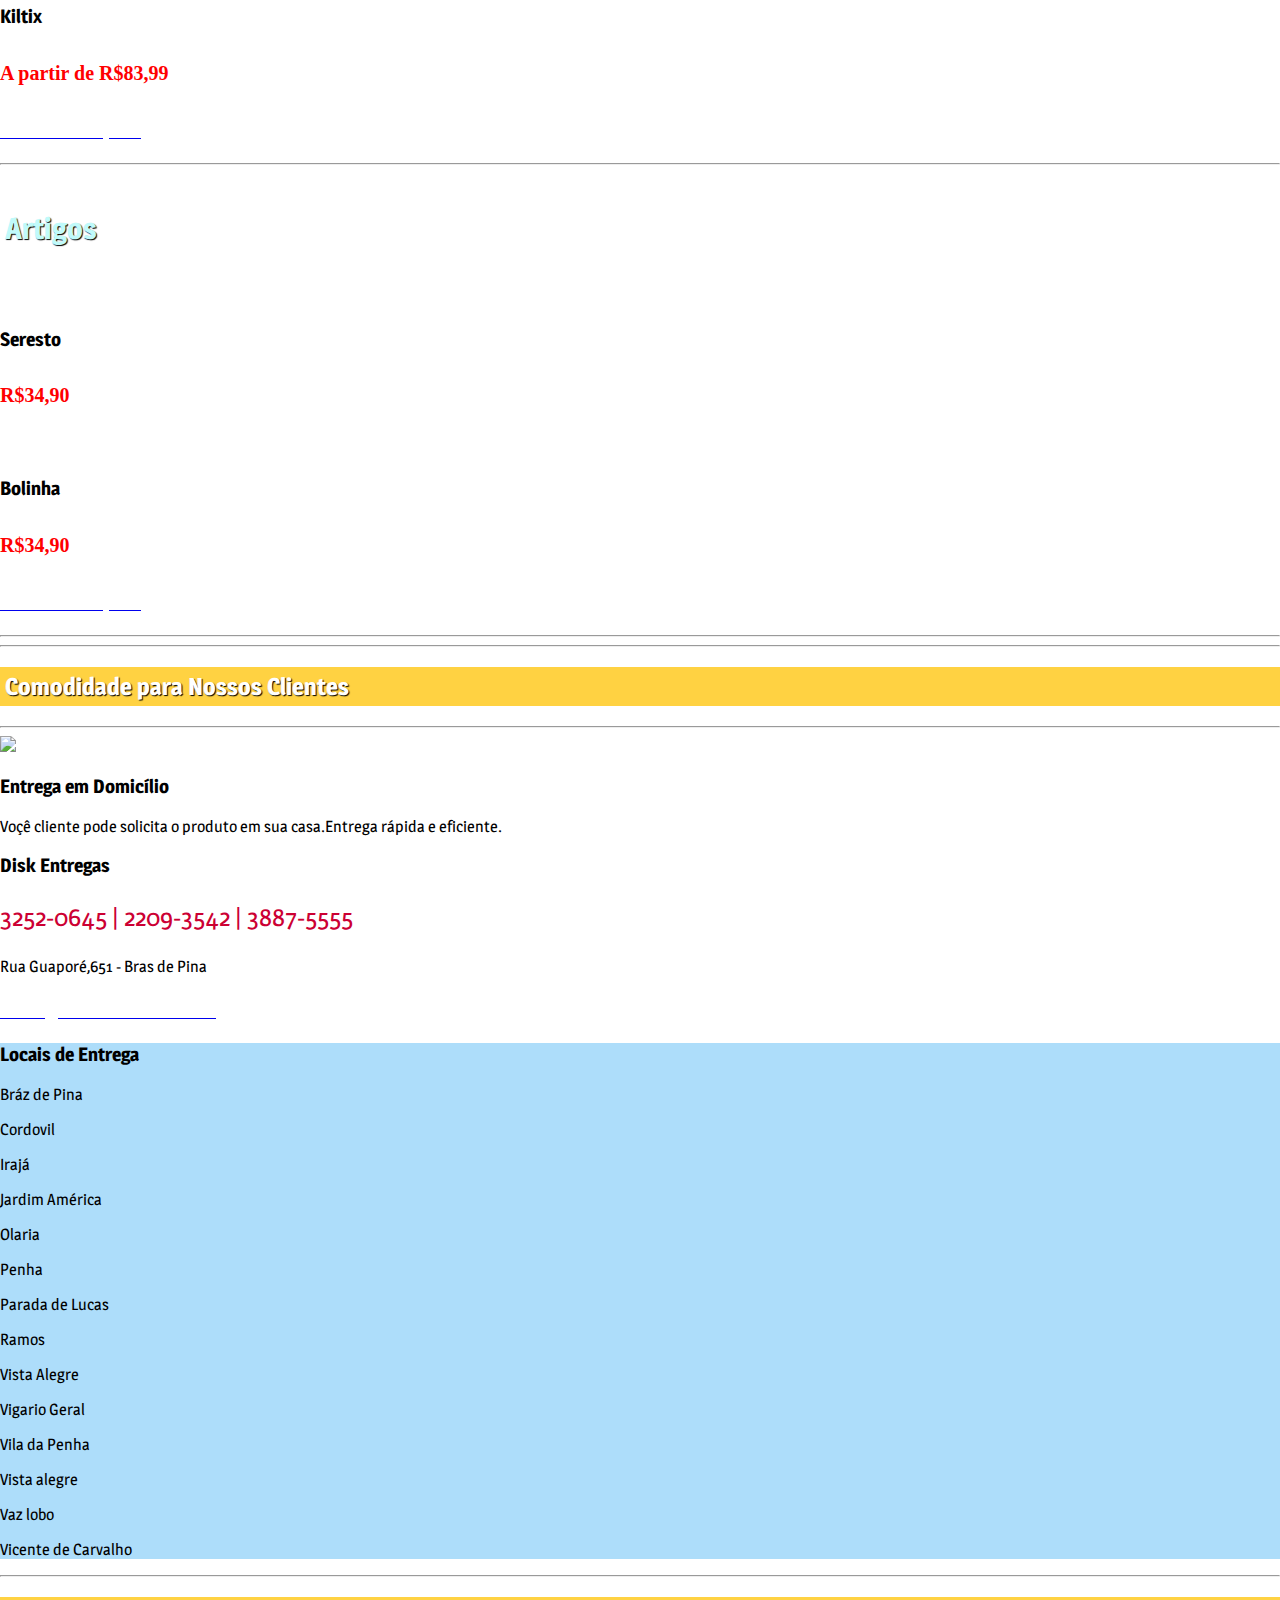
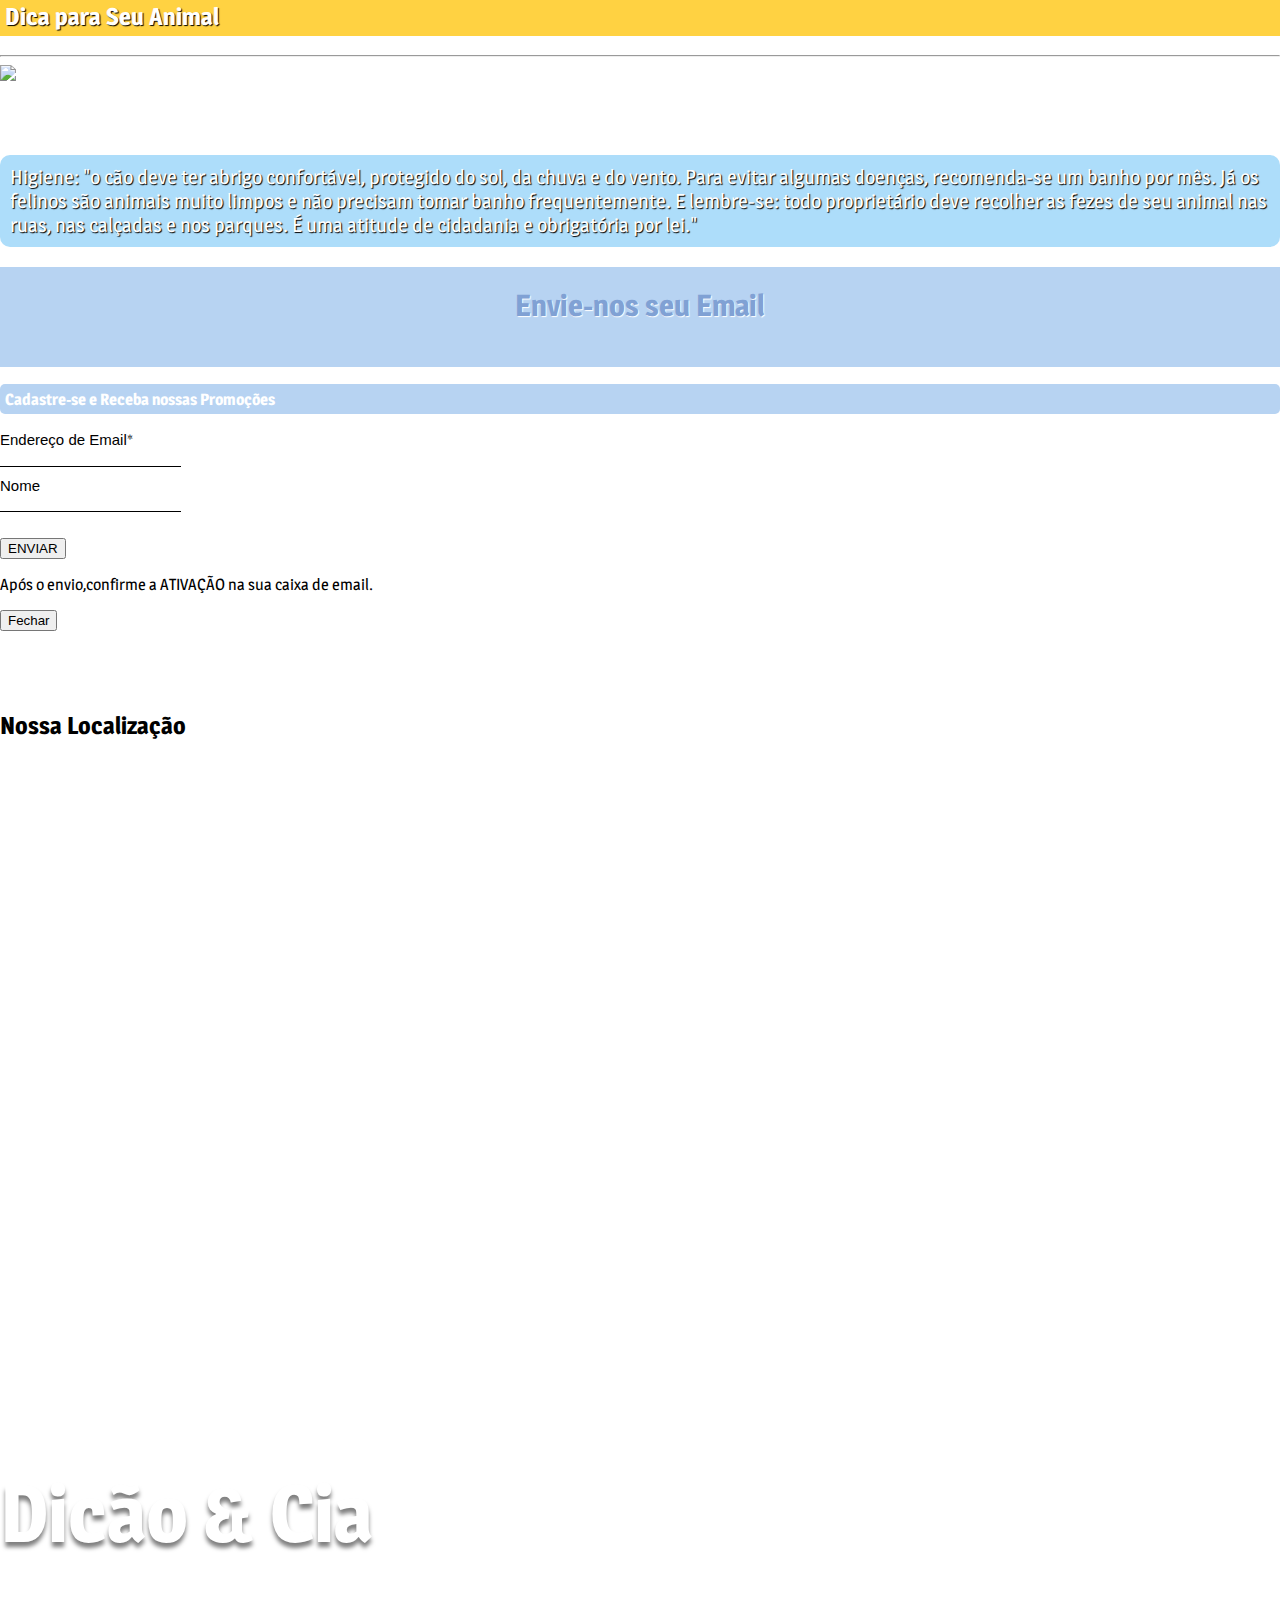
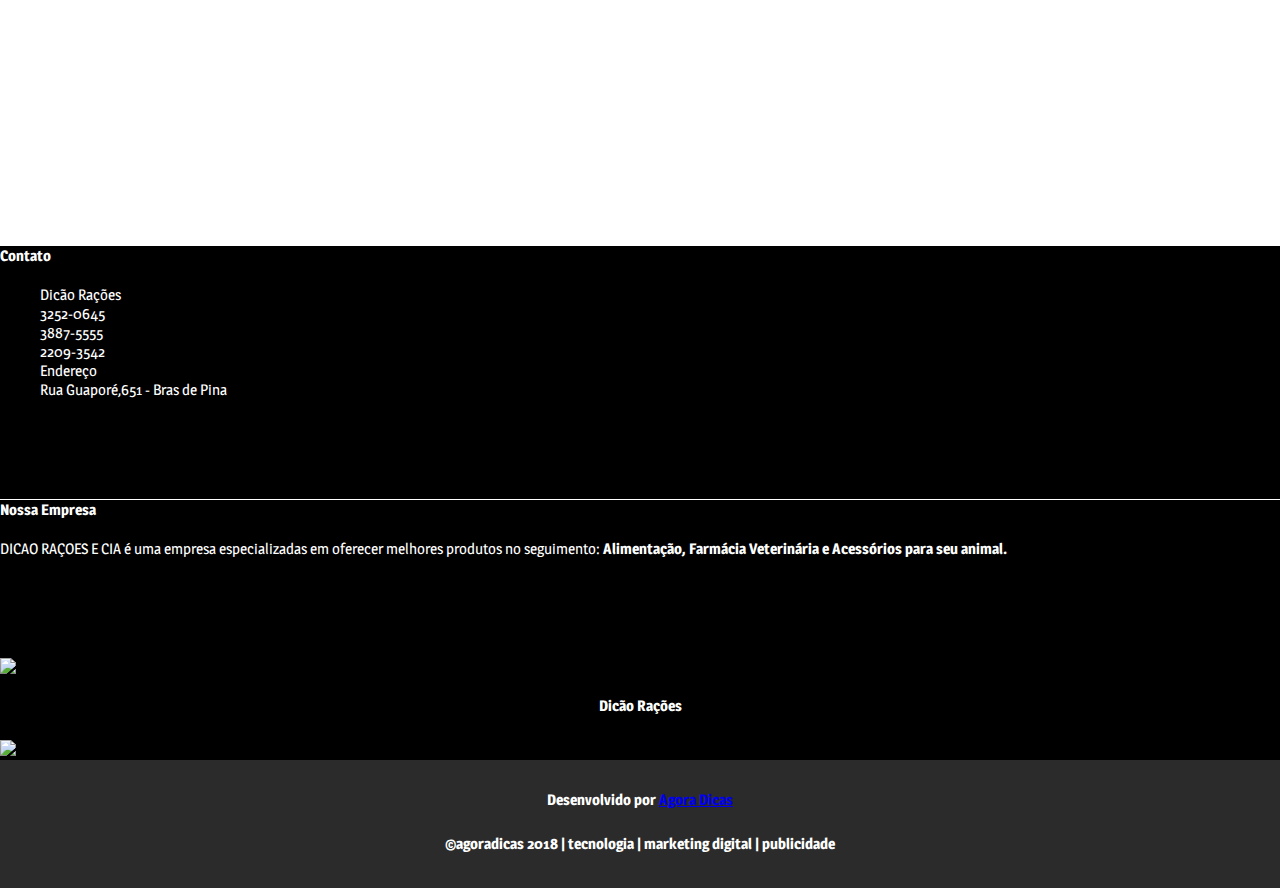
==== commit 3fdd3d6b: "Add files via upload" ====
--- a/dicao_inicio.html
+++ b/dicao_inicio.html
@@ -32,26 +32,26 @@
 
      
            <li>
-              <a href="index.html" title="Agora Dicas">Início</a>
+              <a href="index.html" title="Agora Dicas"><i class="fa fa-home" aria-hidden="true"></i> Início</a>
             </li>
             <li>
-              <a href="#quemsomos" title="Nossa Empresa">Quem Somos</a>
+              <a href="#quemsomos" title="Nossa Empresa"><i class="fa fa-users" aria-hidden="true"></i> Quem Somos</a>
             </li>
             <li>
-              <a href="#destaque" title="">Destaques</a>
+              <a href="#destaque" title=""><i class="fa fa-star-o" aria-hidden="true"></i>Destaques</a>
             </li>
             <li>
-              <a href="#promocao" title="Promoções">Promoções</a>
+              <a href="#promocao" title="Promoções"><i class="fa fa-tags" aria-hidden="true"></i> Promoções</a>
             </li>
             <li data-toggle="modal" data-target="#myModalemail" title="Cadastro De Promoções">
-              <a>Cadastre-se</a>
+              <a><i class="fa fa-vcard-o" aria-hidden="true"></i> Cadastre-se</a>
             </li>
             <li>
-              <a href="#mapa" title="Nossa Localização">Localização</a>
+              <a href="#mapa" title="Nossa Localização"><i class="fa fa-map-marker" aria-hidden="true"></i> Localização</a>
             </li>
 
            <li>
-            <a  href="#contato" title="Nossos Contatos">Contato</a>
+            <a  href="#contato" title="Nossos Contatos"><i class="fa fa-volume-control-phone" aria-hidden="true"></i> Contato</a>
           </li>
 
       </ul>
@@ -74,30 +74,31 @@
 
       </div>
       <div class="collapse navbar-collapse menu-navegacao" id="menu-navegacao_peq">
-        <ul class="nav navbar-nav navbar-right">
+         <ul class="nav navbar-nav navbar-right">
           <li><a href="#page-top"></a></li>
 
+     
            <li>
-              <a href="index.html" title="Agora Dicas">Início</a>
+              <a href="index.html" title="Agora Dicas"><i class="fa fa-home" aria-hidden="true"></i> Início</a>
             </li>
             <li>
-              <a href="#quemsomos" title="Nossa Empresa">Quem Somos</a>
+              <a href="#quemsomos" title="Nossa Empresa"><i class="fa fa-users" aria-hidden="true"></i> Quem Somos</a>
             </li>
             <li>
-              <a href="#destaque" title="">Destaques</a>
+              <a href="#destaque" title=""><i class="fa fa-star-o" aria-hidden="true"></i>Destaques</a>
             </li>
             <li>
-              <a href="#promocao" title="Promoções">Promoções</a>
+              <a href="#promocao" title="Promoções"><i class="fa fa-tags" aria-hidden="true"></i> Promoções</a>
             </li>
             <li data-toggle="modal" data-target="#myModalemail" title="Cadastro De Promoções">
-              <a>Cadastre-se</a>
+              <a><i class="fa fa-vcard-o" aria-hidden="true"></i> Cadastre-se</a>
             </li>
             <li>
-              <a href="#mapa" title="Nossa Localização">Localização</a>
+              <a href="#mapa" title="Nossa Localização"><i class="fa fa-map-marker" aria-hidden="true"></i> Localização</a>
             </li>
 
            <li>
-            <a  href="#contato" title="Nossos Contatos">Contato</a>
+            <a  href="#contato" title="Nossos Contatos"><i class="fa fa-volume-control-phone" aria-hidden="true"></i> Contato</a>
           </li>
 
       </ul>
@@ -110,10 +111,18 @@
 
 <!--cabeçalho fixo-->
 <header id="inicio" class="fundo">
- <h1 class="text-center wow zoomInDown"  data-wow-delay="0.1s" href="#page-top">Casa De Rações</h1>
-
- <h2 class="text-center wow fadeIn" data-wow-duration="1s" data-wow-delay="0.7s">Dicão & Cia</h2>
-
+  <div class="centro">
+    <div class="text textbloco">
+      <i class="fa fa fa-paw fa-5x wow fadeIn" data-wow-duration="0.1s" data-wow-delay="1.5s"></i>
+    </div>
+   <div class=" dicao text textbloco wow zoomInDown" data-wow-delay="0.2s" href="#page-top">
+    Dicão Rações
+   </div>
+
+   <div class="cia text textbloco wow fadeIn" data-wow-duration="0.3s" data-wow-delay="0.7s">
+    & Cia
+   </div>
+</div>
 </header>
 
 
@@ -125,7 +134,7 @@
         <h2 class="text-center titulo">Sobre Nós</h2>
         <h3 class="text-center titulo">Bem-vindos a Dicão Rações & Cia!</h3>
         <div class="col-md-6"><img class="img-responsive wow fadeInLeft comercio" alt="Cães" src="img_dicao/caes.png"></div>
-        <div class="col-md-6"> <p class=" wow fadeInRight">DICAO RAÇOES E CIA é uma empresa especializadas em oferecer melhores produtos no seguimento:<b> Alimentação, Farmácia Pet e Acessórios para seu animal.</b></p></div>
+        <div class="col-md-6"> <p class=" wow fadeInRight">DICAO RAÇOES E CIA é uma empresa especializadas em oferecer melhores produtos no seguimento:<b> Alimentação, Farmácia Veterinária e Acessórios para seu animal.</b></p></div>
 
 
       </div>
@@ -165,9 +174,26 @@
               <img style="width: 100%"  class="" src="img_dicao/kiltix_banner.jpg" alt="imagem slide">
               <div class="carousel-caption">
 
-
+               
               </div>
             </div>
+
+            <div class="item">
+              <img style="width: 100%"  class="" src="img_dicao/premier-ambientes.jpg" alt="imagem slide">
+              <div class="carousel-caption">
+
+               
+              </div>
+            </div>
+
+            <div class="item">
+              <img style="width: 100%"  class="" src="img_dicao/maxcat.jpg" alt="imagem slide">
+              <div class="carousel-caption">
+
+               
+              </div>
+            </div>
+            
           </div>
           <a class="left carousel-control" href="#sliderprincipal" role="button" data-slide="prev">
             <span class="glyphicon glyphicon-chevron-left"></span>
@@ -196,31 +222,31 @@
       <hr>
       <h4 class="text-center sub_titulos">Ração Para Cães</h4>
       <div class="col-md-3 col-sm-6">
-        <img class="img-responsive" src="img_dicao/3.png" alt="" title="">
-        <h3 class="text-center">Vita Life</h3>
-        <h5 class="text-center">De R$45,90</h5>
-        <h5 class="text-center desc">Por R$34,90</h5>
-      </div>
-
-      <div class="col-md-3 col-sm-6">
         <img class="img-responsive" src="img_dicao/9.png" alt="" title="">
-        <h3 class="text-center">Cibau</h3>
-        <h5 class="text-center">De R$45,90</h5>
-        <h5 class="text-center desc">Por R$34,90</h5>
+        <h3 class="text-center">Cibau Adulto Max 15kg</h3>
+        <!-- <h5 class="text-center">De R$45,90</h5> -->
+        <h5 class="text-center desc">R$ 177,99</h5>
+      </div>
+
+      <div class="col-md-3 col-sm-6">
+        <img class="img-responsive" src="img_dicao/dog_licious_80g.png" alt="" title="">
+        <h3 class="text-center">Dog Licius 2 unidades 80g</h3>
+        <!-- <h5 class="text-center">De R$45,90</h5> -->
+        <h5 class="text-center desc">R$5,49</h5>
       </div>
 
       <div class="col-md-3 col-sm-6">
         <img class="img-responsive" src="img_dicao/5.png" alt="" title="">
-        <h3 class="text-center">Natural & Delicious</h3>
-        <h5 class="text-center">De R$45,90</h5>
-        <h5 class="text-center desc">Por R$34,90</h5>
-      </div>
-
-      <div class="col-md-3 col-sm-6">
-        <img class="img-responsive" src="img_dicao/2.png" alt="" title="">
-        <h3 class="text-center">Golden Fórmula</h3>
-        <h5 class="text-center">De R$45,90</h5>
-        <h5 class="text-center desc">Por R$34,90</h5>
+        <h3 class="text-center">N&D Frango Adulto 10kg</h3>
+        <!-- <h5 class="text-center">De R$45,90</h5> -->
+        <h5 class="text-center desc">R$179,99</h5>
+      </div>
+
+      <div class="col-md-3 col-sm-6">
+        <img class="img-responsive" src="img_dicao/dog_licious.png" alt="" title="">
+        <h3 class="text-center">Dog Licious 80g</h3>
+        <!-- <h5 class="text-center">De R$45,90</h5> -->
+        <h5 class="text-center desc">R$3,39</h5>
       </div>
       
     </div>
@@ -241,85 +267,43 @@
       </h4>
       </div>
       <div id="collapseOne" class="panel-collapse collapse" role="tabpanel" aria-labelledby="headingOne">
-      <div class="panel-body">
-        
-         <div class="panel panel-info">
-                <div class="panel-heading">
-                    <h3>Ração Para Cães</h3>
-                </div>
-                    
-                    <div class="table-responsive">
-                    <table class="table">
-                    <thead>
-                        <tr>
-                            <th>Descrição - Marca</th>
-                            <th>Valor</th>
-                        </tr>
-                    </thead>
-                        <tbody>
-                            <tr>
-                                <td><li>Pedigree Equilibrio</li></td>
-                                <td>De 40,00 - <span class="desc">Por R$35,90</span></td>
-                                
-                               
-                            </tr>
-
-                              <tr>
-                                  <td><li>Dog Show</li></td>
-                                <td>De 40,00 - <span class="desc">Por R$35,90</span></td>
-                             
-                                
-                            </tr>
-
-                              <tr>
-                                  <td><li>Magnus</li></td>
-                                <td>De 40,00 - <span class="desc">Por R$35,90</span></td>
-                          
-                                
-                            </tr>
-                        </tbody>
-                    </table>
-                    </div>
-                    
-                     <div class="panel-heading">
-                    <b class="linha">Linha Ração Cibau</b>
-                </div>
-                    
-                    <div class="table-responsive">
-                    <table class="table">
-                    <thead>
-                        <tr>
-                            <th>Descrição - Marca</th>
-                            <th>Valor</th>
-                        </tr>
-                    </thead>
-                        <tbody>
-                            <tr>
-                                <td><li>PedigreRação Cibau Puppy<br> para Cães Filhotese</li></td>
-                                <td>De 40,00 - <span class="desc">Por R$35,90</span></td>
-                                
-                               
-                            </tr>
-
-                              <tr>
-                                  <td><li>Ração Cibau Senior + 6<br> para Cães de Raças Médias </li></td>
-                                <td>De 40,00 - <span class="desc">Por R$35,90</span></td>
-                               
-                                
-                            </tr>
-
-                              <tr>
-                                  <td><li>Ração Cibau Sensitive Lamb</li></td>
-                                <td>De 40,00 - <span class="desc">Por R$35,90</span></td>
-                               
-                                
-                            </tr>
-                        </tbody>
-                    </table>
-                    </div>
-
-                </div>
-      </div>
+        <div class="container subtextos">
+    <div class="col-md-12 wow fadeInRight" id="promocao">
+      
+      
+      <hr>
+      
+      <div class="col-md-3 col-sm-6">
+        <img class="img-responsive" src="img_dicao/granplus-caes-adulto-15.png" alt="" title="">
+        <h3 class="text-center">Granplus Adulto 15kg</h3>
+        <!-- <h5 class="text-center">De R$45,90</h5> -->
+        <h5 class="text-center desc">R$ 85,00</h5>
+      </div>
+
+      <div class="col-md-3 col-sm-6">
+        <img class="img-responsive" src="img_dicao/tutano_especial.jpg" alt="" title="">
+        <h3 class="text-center">Tutano Especial 15kg</h3>
+        <!-- <h5 class="text-center">De R$45,90</h5> -->
+        <h5 class="text-center desc">R$99,99</h5>
+      </div>
+
+      <div class="col-md-3 col-sm-6">
+        <img class="img-responsive" src="img_dicao/vit_life_cardiac-min.png" alt="" title="">
+        <h3 class="text-center">Vet Life Terapeutica 10kg</h3>
+        <!-- <h5 class="text-center">De R$45,90</h5> -->
+        <h5 class="text-center desc">R$229,99</h5>
+      </div>
+
+      <div class="col-md-3 col-sm-6">
+        <img class="img-responsive" src="img_dicao/gran_plus_cao_50g.png" alt="" title="">
+        <h3 class="text-center">Sache Gran Plus 50g</h3>
+        <!-- <h5 class="text-center">De R$45,90</h5> -->
+        <h5 class="text-center desc">R$1,65</h5>
+      </div>
+      
+    </div>
+  
+  </div>
       </div>
     </div>
     
@@ -341,31 +325,31 @@
       
       <h4 class="text-center sub_titulos">Ração Para Gatos</h4>
       <div class="col-md-3 col-sm-6">
-        <img class="img-responsive" src="img_dicao/10.png" alt="" title="">
-        <h3 class="text-center">Matisse</h3>
-        <h5 class="text-center">De R$45,90</h5>
-        <h5 class="text-center desc">PorR$34,90</h5>
+        <img class="img-responsive" src="img_dicao/gran_plus_50g.png" alt="" title="">
+        <h3 class="text-center">Sache Gran Plus</h3>
+        <!-- <h5 class="text-center">De R$45,90</h5> -->
+        <h5 class="text-center desc">R$1,49</h5>
       </div>
 
       <div class="col-md-3 col-sm-6">
         <img class="img-responsive" src="img_dicao/whiskas atum.jpg" alt="" title="">
-        <h3 class="text-center">Whiskas Atum</h3>
-        <h5 class="text-center">De R$45,90</h5>
-        <h5 class="text-center desc">Por R$34,90</h5>
-      </div>
-
-      <div class="col-md-3 col-sm-6">
-        <img class="img-responsive" src="img_dicao/whiskas carne.jpg" alt="" title="">
-        <h3 class="text-center">Whiskas carne 1kg</h3>
-        <h5 class="text-center">De R$45,90</h5>
-        <h5 class="text-center desc">Por R$34,90</h5>
-      </div>
-
-      <div class="col-md-3 col-sm-6">
-        <img class="img-responsive" src="img_dicao/whiskas.jpg" alt="" title="">
-        <h3 class="text-center">Whiskas salmão</h3>
-        <h5 class="text-center">De R$45,90</h5>
-        <h5 class="text-center desc">Por R$34,90</h5>
+        <h3 class="text-center">Sache Whiskas Atum</h3>
+        <!-- <h5 class="text-center">De R$45,90</h5> -->
+        <h5 class="text-center desc">R$1,30</h5>
+      </div>
+
+      <div class="col-md-3 col-sm-6">
+        <img class="img-responsive" src="img_dicao/premier-nutricao_urinario_1,5k-min.png" alt="" title="">
+        <h3 class="text-center">Linha Premier Nutrição</h3>
+        <!-- <h5 class="text-center">De R$45,90</h5> -->
+        <h5 class="text-center desc">A partir de R$24,39</h5>
+      </div>
+
+      <div class="col-md-3 col-sm-6">
+        <img class="img-responsive" src="img_dicao/naturalis_adulto.png" alt="" title="">
+        <h3 class="text-center">Naturalis Gato 10kg</h3>
+        <!-- <h5 class="text-center">De R$45,90</h5> -->
+        <h5 class="text-center desc">R$96,99</h5>
       </div>
      
     </div>
@@ -386,120 +370,7 @@
       </h4>
       </div>
       <div id="collapseTwo" class="panel-collapse collapse" role="tabpanel" aria-labelledby="headingTwo">
-      <div class="panel-body">
-        <div class="panel panel-info">
-                <div class="panel-heading">
-                    <h3>Ração Para Gatos</h3>
-                </div>
-                    
-                    <div class="table-responsive">
-                    <table class="table">
-                    <thead>
-                        <tr>
-                            <th>Descrição - Marca</th>
-                            <th>Valor</th>
-                        </tr>
-                    </thead>
-                        <tbody>
-                            <tr>
-                                <td><li> Golden Gatos Castrados Salmao</li></td>
-                                <td>De 40,00 - <span class="desc">Por R$35,90</span></td>
-                               
-                            </tr>
-
-                              <tr>
-                                  <td><li>Ração Royal Canin Premium </li></td>
-                                <td>De 40,00 - <span class="desc">Por R$35,90</span></td>
-                                
-                            </tr>
-
-                              <tr>
-                                  <td><li>Ração Premier Pet Gatos </li></td>
-                                <td>De 40,00 - <span class="desc">Por R$35,90</span></td>
-                                
-                            </tr>
-                        </tbody>
-                    </table>
-                    </div>
-                    
-                     <div class="panel-heading">
-                    <b class="linha">Linha Golden Seleção</b>
-                </div>
-                    
-                    <div class="table-responsive">
-                    <table class="table">
-                    <thead>
-                        <tr>
-                            <th>Descrição - Marca</th>
-                            <th>Valor</th>
-                        </tr>
-                    </thead>
-                        <tbody>
-                            <tr>
-                                <td><li>Ração Golden Gatos Adultos Carne - 1 Kg</li></td>
-                                <td><span class="desc">Por R$35,90</span></td>
-                               
-                            </tr>
-
-                              <tr>
-                                  <td><li>Ração Golden Gatos Adultos<br> Castrados Salmão - 1 Kg</li></td>
-                                <td><span class="desc">Por R$35,90</span></td>
-                                
-                            </tr>
-
-                              <tr>
-                                  <td><li>Ração Golden Gatos Adultos<br> Castrados Frango - 1 Kg</li></td>
-                                <td><span class="desc">Por R$35,90</span></td>
-                                
-                            </tr>
-
-                             <tr>
-                                  <td><li>Ração Premier Pet Golden Carne<br> para Gatos Castrados - 1 Kg</li></td>
-                                <td><span class="desc">Por R$35,90</span></td>
-                                
-                            </tr>
-                        </tbody>
-                    </table>
-                    </div>
-
-
-                     <div class="panel-heading">
-                    <b class="linha">Linha Sache Whiskas</b>
-                </div>
-                    
-                    <div class="table-responsive">
-                    <table class="table">
-                    <thead>
-                        <tr>
-                            <th>Descrição - Marca</th>
-                            <th>Valor</th>
-                        </tr>
-                    </thead>
-                        <tbody>
-                            <tr>
-                                <td><li>Ração Whiskas Sachê Cordeiro<br> para Gatos Adultos - 85 g</li></td>
-                                <td>De 40,00 - <span class="desc">Por R$35,90</span></td>
-                               
-                            </tr>
-
-                              <tr>
-                                  <td><li>Ração Whiskas Sachê Frango para Gatos Filhotes - 85 g</li></td>
-                                <td>De 40,00 - <span class="desc">Por R$35,90</span></td>
-                                
-                            </tr>
-
-                              <tr>
-                                  <td><li>Ração Whiskas Sachê Jelly<br> 7+ Sabor Carne para Gatos Adultos - 85 g</li></td>
-                                <td>De 40,00 - <span class="desc">Por R$35,90</span></td>
-                                
-                            </tr>
-                        </tbody>
-                    </table>
-                    </div>
-
-                </div>
-        
-      </div>
+      <!-- imggens -->
       </div>
     </div>
     
@@ -512,6 +383,78 @@
 </div>
 </div>
 <!--fim promoção gatos-->
+<hr>
+<!--promoção remedio-->
+<div class="row">
+  <div class="container subtextos">
+    <div class="col-md-12 wow fadeInLeft">
+      
+      <h4 class="text-center sub_titulos">Farmácia Veterinária</h4>
+      <div class="col-md-3 col-sm-6">
+        <img class="img-responsive" src="img_dicao/4.jpg" alt="" title="">
+        <h3 class="text-center">Nex Gard</h3>
+        <!-- <h5 class="text-center">De R$--,--</h5> -->
+        <h5 class="text-center desc">R$129,99</h5>
+      </div>
+
+      <div class="col-md-3 col-sm-6">
+        <img class="img-responsive" src="img_dicao/1.jpg" alt="" title="">
+        <h3 class="text-center">Braveco de 10 a 20 kg</h3>
+        <!-- <h5 class="text-center">De R$45,90</h5> -->
+        <h5 class="text-center desc">R$139,00</h5>
+      </div>
+
+      <div class="col-md-3 col-sm-6">
+        <img class="img-responsive" src="img_dicao/pack-seresto-g.png" alt="" title="">
+        <h3 class="text-center">Seresto Coleira</h3>
+        <!-- <h5 class="text-center">De R$45,90</h5> -->
+        <h5 class="text-center desc">A partir de R$179,99</h5>
+      </div>
+      
+      <div class="col-md-3 col-sm-6">
+        <img class="img-responsive" src="img_dicao/kiltix-cachorro.png" alt="kiltix" title="">
+        <h3 class="text-center">Kiltix</h3>
+        <!-- <h5 class="text-center">De R$45,90</h5> -->
+        <h5 class="text-center desc">A partir de R$83,99</h5>
+      </div>
+      <!--<div class="col-md-3 col-sm-6">
+        <img class="img-responsive" src="img_dicao/pack-seresto-p.png" alt="">
+        <h3 class="text-center">Seresto</h3>
+        <h5 class="text-center">De R$45,90</h5>
+        <h5 class="text-center desc">Por R$34,90</h5>
+      </div>-->
+     
+    </div>
+  
+  </div>
+
+  <div class="row">
+    <div class="container">
+      <div class="">
+          <div class="panel-group" id="accordion4" role="tablist" aria-multiselectable="true">
+    <div class="panel">
+      <div class="panel-heading" role="tab" id="headingFor">
+      <h4 class="panel-title text-center">
+        <a class="btn btn-primary" role="button" data-toggle="collapse" data-parent="#accordion4" href="#collapseFor" aria-expanded="true" aria-controls="collapseFor" title="Abrir">
+        <i class="fa fa-hand-o-right" aria-hidden="true">
+        <span>Mais Promoções</span></i>
+        </a>
+      </h4>
+      </div>
+      <div id="collapseFor" class="panel-collapse collapse" role="tabpanel" aria-labelledby="headingFor">
+      <!-- imgens -->
+      </div>
+    </div>
+    
+   
+    </div>
+      </div>
+    </div>
+  </div>
+
+</div>
+</div>
+<!--fim promoção remedio-->
 <hr>
 <!--promoção artigos-->
 <div class="row">
@@ -522,29 +465,29 @@
       <div class="col-md-3 col-sm-6">
         <img class="img-responsive" src="img_dicao/gaiola.jpg" alt="" title="">
         <h3 class="text-center">Seresto</h3>
-        <h5 class="text-center">De R$45,90</h5>
-        <h5 class="text-center desc">Por R$34,90</h5>
+        <!-- <h5 class="text-center">De R$45,90</h5> -->
+        <h5 class="text-center desc">R$34,90</h5>
       </div>
 
       <div class="col-md-3 col-sm-6">
         <img class="img-responsive" src="img_dicao/brinq.png" alt="" title="">
         <h3 class="text-center">Bolinha</h3>
-        <h5 class="text-center">De R$45,90</h5>
-        <h5 class="text-center desc">Por R$34,90</h5>
+        <!-- <h5 class="text-center">De R$45,90</h5> -->
+        <h5 class="text-center desc">R$34,90</h5>
       </div>
 
       <!--<div class="col-md-3 col-sm-6">
         <img class="img-responsive" src="img_dicao/5.png" alt="">
         <h3 class="text-center">Natural & Delicious</h3>
         <h5 class="text-center">De R$45,90</h5>
-        <h5 class="text-center desc">Por R$34,90</h5>
+        <h5 class="text-center desc">R$34,90</h5>
       </div>
 
       <div class="col-md-3 col-sm-6">
         <img class="img-responsive" src="img_dicao/2.png" alt="">
         <h3 class="text-center">Golden Fórmula</h3>
-        <h5 class="text-center">De R$45,90</h5>
-        <h5 class="text-center desc">Por R$34,90</h5>
+        <h5 class="text-center">R$45,90</h5>
+        <h5 class="text-center desc">R$34,90</h5>
       </div>-->
      
     </div>
@@ -565,64 +508,7 @@
       </h4>
       </div>
       <div id="collapseThree" class="panel-collapse collapse" role="tabpanel" aria-labelledby="headingThree">
-       <div class="panel-body">
-        <div class="panel panel-info">
-                <div class="panel-heading">
-                    <h3>Artigos</h3>
-                </div>
-                    
-                    <div class="table-responsive">
-                    <table class="table">
-                    <thead>
-                        <tr>
-                            <th>Descrição - Marca</th>
-                            <th>Valor</th>
-                        </tr>
-                    </thead>
-                        <tbody>
-                            <tr>
-                                <td><li>Bola</li></td>
-                                <td>De 40,00 - <span class="desc">Por R$35,90</span></td>
-                               
-                            </tr>
-
-                              <tr>
-                                  <td><li>Cama para cães e gatos</li></td>
-                                <td>De 40,00 - <span class="desc">Por R$35,90</span></td>
-                                
-                            </tr>
-
-                              <tr>
-                                  <td><li>Pegador</li></td>
-                                <td>De 40,00 - <span class="desc">Por R$35,90</span></td>
-                                
-                            </tr>
-
-                            <tr>
-                                <td><li>Mordedor</li></td>
-                                <td>De 40,00 - <span class="desc">Por R$35,90</span></td>
-                               
-                            </tr>
-
-                              <tr>
-                                  <td><li>Casa porte médio</li></td>
-                                <td>De 40,00 - <span class="desc">Por R$35,90</span></td>
-                                
-                            </tr>
-
-                              <tr>
-                                  <td><li>Casa porte grande</li></td>
-                                <td>De 40,00 - <span class="desc">Por R$35,90</span></td>
-                                
-                            </tr>
-                        </tbody>
-                    </table>
-                    </div>
-                   
-
-                </div>
-        
-      </div>
+       <!-- imagnes -->
       </div>
     </div>
     
@@ -636,184 +522,7 @@
 </div>
 <!--fim promoção artigos-->
 <hr>
-<!--promoção remedio-->
-<div class="row">
-  <div class="container subtextos">
-    <div class="col-md-12 wow fadeInLeft">
-      
-      <h4 class="text-center sub_titulos">Farmácia Veterinária</h4>
-      <div class="col-md-3 col-sm-6">
-        <img class="img-responsive" src="img_dicao/4.jpg" alt="" title="">
-        <h3 class="text-center">Nex Gard</h3>
-        <h5 class="text-center">De R$45,90</h5>
-        <h5 class="text-center desc">Por R$34,90</h5>
-      </div>
-
-      <div class="col-md-3 col-sm-6">
-        <img class="img-responsive" src="img_dicao/1.jpg" alt="" title="">
-        <h3 class="text-center">Braveco</h3>
-        <h5 class="text-center">De R$45,90</h5>
-        <h5 class="text-center desc">Por R$34,90</h5>
-      </div>
-
-      <div class="col-md-3 col-sm-6">
-        <img class="img-responsive" src="img_dicao/pack-seresto-g.png" alt="" title="">
-        <h3 class="text-center">Seresto Coleira</h3>
-        <h5 class="text-center">De R$45,90</h5>
-        <h5 class="text-center desc">Por R$34,90</h5>
-      </div>
-      
-      <div class="col-md-3 col-sm-6">
-        <img class="img-responsive" src="img_dicao/kiltix.jpeg" alt="kiltix" title="">
-        <h3 class="text-center">Kiltix</h3>
-        <h5 class="text-center">De R$45,90</h5>
-        <h5 class="text-center desc">Por R$34,90</h5>
-      </div>
-      <!--<div class="col-md-3 col-sm-6">
-        <img class="img-responsive" src="img_dicao/pack-seresto-p.png" alt="">
-        <h3 class="text-center">Seresto</h3>
-        <h5 class="text-center">De R$45,90</h5>
-        <h5 class="text-center desc">Por R$34,90</h5>
-      </div>-->
-     
-    </div>
-  
-  </div>
-
-  <div class="row">
-    <div class="container">
-      <div class="">
-          <div class="panel-group" id="accordion4" role="tablist" aria-multiselectable="true">
-    <div class="panel">
-      <div class="panel-heading" role="tab" id="headingFor">
-      <h4 class="panel-title text-center">
-        <a class="btn btn-primary" role="button" data-toggle="collapse" data-parent="#accordion4" href="#collapseFor" aria-expanded="true" aria-controls="collapseFor" title="Abrir">
-        <i class="fa fa-hand-o-right" aria-hidden="true">
-        <span>Mais Promoções</span></i>
-        </a>
-      </h4>
-      </div>
-      <div id="collapseFor" class="panel-collapse collapse" role="tabpanel" aria-labelledby="headingFor">
-       <div class="panel-body">
-        <div class="panel panel-info">
-                <div class="panel-heading">
-                    <h3>Medicamentos e Pets</h3>
-                </div>
-                    
-                    <div class="table-responsive">
-                    <table class="table">
-                    <thead>
-                        <tr>
-                            <th>Descrição - Marca</th>
-                            <th>Valor</th>
-                        </tr>
-                    </thead>
-                        <tbody>
-                            <tr>
-                                <td><li>Anti-inflamatório Agener<br> União Carproflan 14 Comprimidos </li></td>
-                                <td>De 40,00 - <span class="desc">Por R$35,90</span></td>
-                               
-                            </tr>
-
-                              <tr>
-                                  <td><li>Regenerador Articular Vetnil<br> Condroton 60 Comprimidos - 500 mg</li></td>
-                                  <td>De 40,00 - <span class="desc">Por R$35,90</span></td>
-                                
-                            </tr>
-
-                              <tr>
-                                  <td><li>Anti-Inflamatório Merial<br> Previcox 227 mg - 10 Comprimidos</li></td>
-                                  <td>De 40,00 - <span class="desc">Por R$35,90</span></td>
-                                
-                            </tr>
-                        </tbody>
-                    </table>
-                    </div>
-                    
-                     <div class="panel-heading">
-                    <b class="linha">Medicamentos Para Cães</b>
-                </div>
-                    
-                    <div class="table-responsive">
-                    <table class="table">
-                    <thead>
-                        <tr>
-                            <th>Descrição - Marca</th>
-                            <th>Valor</th>
-                        </tr>
-                    </thead>
-                        <tbody>
-                            <tr>
-                                <td><li>Antipulgas Simparic 20 mg<br> para cães 5,1 a 10 kg - Zoetis</li></td>
-                                <td>De 40,00 - <span class="desc">Por R$35,90</span></td>
-                               
-                            </tr>
-
-                              <tr>
-                                  <td><li>Coleira Kiltix Grande</li></td>
-                                  <td>De 40,00 - <span class="desc">Por R$35,90</span></td>
-                                
-                            </tr>
-
-                              <tr>
-                                  <td><li>Baytril Flavour 150mg<br> com 10 comprimidos</li></td>
-                                  <td>De 40,00 - <span class="desc">Por R$35,90</span></td>
-                                
-                            </tr>
-                        </tbody>
-                    </table>
-                    </div>
-
-
-                     <div class="panel-heading">
-                    <b class="linha">Medicamentos para Gatos</b>
-                </div>
-                    
-                    <div class="table-responsive">
-                    <table class="table">
-                    <thead>
-                        <tr>
-                            <th>Descrição - Marca</th>
-                            <th>Valor</th>
-                        </tr>
-                    </thead>
-                        <tbody>
-                            <tr>
-                                <td><li>Antipulgas e Carrapatos Frontline<br> Top Spot para Gatos - 1 Unidade</li></td>
-                                <td>De 40,00 - <span class="desc">Por R$35,90</span></td>
-                               
-                            </tr>
-
-                              <tr>
-                                  <td><li>Vermífugo Vermivet Biovet<br> 300 mg para Gatos</li></td>
-                                  <td>De 40,00 - <span class="desc">Por R$35,90</span></td>
-                                
-                            </tr>
-
-                              <tr>
-                                  <td><li>Vermífugo Drontal Gatos<br> 4 Kg - 4 Comprimidos</li></td>
-                                  <td>De 40,00 - <span class="desc">Por R$35,90</span></td>
-                                
-                            </tr>
-                        </tbody>
-                    </table>
-                    </div>
-
-                </div>
-        
-      </div>
-      </div>
-    </div>
-    
-   
-    </div>
-      </div>
-    </div>
-  </div>
-
-</div>
-</div>
-<!--fim promoção remedio-->
+
 
 
 </div>
@@ -1075,7 +784,7 @@
         <div class="col-md-4">
           <h4 class="text-center">Nossa Empresa</h4>
 
-          <p>DICAO RAÇOES E CIA é uma empresa especializadas em oferecer melhores produtos no seguimento: Alimentação, Medicamentos e Acessórios para seu Pet.</p>
+          <p>DICAO RAÇOES E CIA é uma empresa especializadas em oferecer melhores produtos no seguimento:<b> Alimentação, Farmácia Veterinária e Acessórios para seu animal.</p>
           
         </div>
         <div class="col-md-4">
@@ -1094,7 +803,12 @@
       <img src="img/Agora_mini.jpg">
 
     </div>
-    <div class="text-center fim"><h5>©agoradicas 2018 | tecnologia | marketing digital | publicidade <br><a href="www.agoradicas.com.br" tile="Agora Dicas">Agora Dicas</a></h5></div>
+    <div class="text-center fim">
+      <a href="#topo"><i class="fa fa-angle-double-up wow fadeInUp infinite" data-wow-duration="3s" data-wow-delay="0.7s" title="Voltar ao Topo"></i></a>
+      <h5>Desenvolvido por <a href="www.agoradicas.com.br" tile="Agora Dicas">Agora Dicas</a></h5>
+
+      <h5>©agoradicas 2018 | tecnologia | marketing digital | publicidade</h5>
+    </div>
   </footer>
 </section>
 
--- a/css/dicao.css
+++ b/css/dicao.css
@@ -83,23 +83,41 @@
   50%{background-position: 100% 100%;}
   100%{background-position: 0% 50%;}
 }
-
-.fundo h1{
+/*titulo dicao*/
+.centro{
+	position: relative;
+	top:50%;
+	transform: translateY(-50%);
+	widows: 100%;
+	text-align: center;
+
+}
+
+.text{
 	font-family: 'Merienda', cursive;
-	font-size: 50px;
+	text-shadow: 0px 10px 5px #000000;
+	font-size: 2em;
 	position: relative;
 	margin: 0 auto;
-	top: 140px;
 	color:#fff;
-	
-}
-.fundo h2{
-	color: #fff;
-	font-size: 50px;
-	font-family: 'Merienda', cursive;
-    margin-top: 200px;
-    text-shadow: 1px 1px 0px #000000;
-}
+	transform: skewY(-8deg);
+	/*letter-spacing: -10px;contraindo o texto*/
+	
+}
+.textbloco{
+	font-size: 4em;
+	line-height: .85;
+}
+.textbloco i {
+	font-size: 40px;
+}
+.dicao{
+	color: #EFAB00;
+}
+.cia{
+	color: #603525;
+}
+/*fim titulo dicao*/
 
 /*serviços*/
 .comercio{
@@ -141,6 +159,9 @@
 	margin-top: 100px;
   font-family: 'Magra', sans-serif;
 }
+.glyphicon{
+    color: #fff;
+}
 /*-----------------------*/
 /*slid loja*/
 .divslider{
@@ -166,6 +187,10 @@
 
 #cliente p{
   	color: #000000;
+}
+.tel{
+	font-size: 25px;
+	color:#CC0033;
 }
 .subtextos h2{
 	font-family: 'Magra', sans-serif;
@@ -416,16 +441,13 @@
 
 }
 footer .fim{
-   height: 80px;
+   height: auto;
    padding: 10px;
    background-color: #2B2B2B;
 }
-#volta{
-	color: #fff;
-	font-size: 20px;
-}
-#volta a{
-	text-decoration: none;
+footer .fim i{
+	color: #fff;
+	font-size: 40px;
 }
 .form-group label{
 	font-family: 'Magra', sans-serif;
